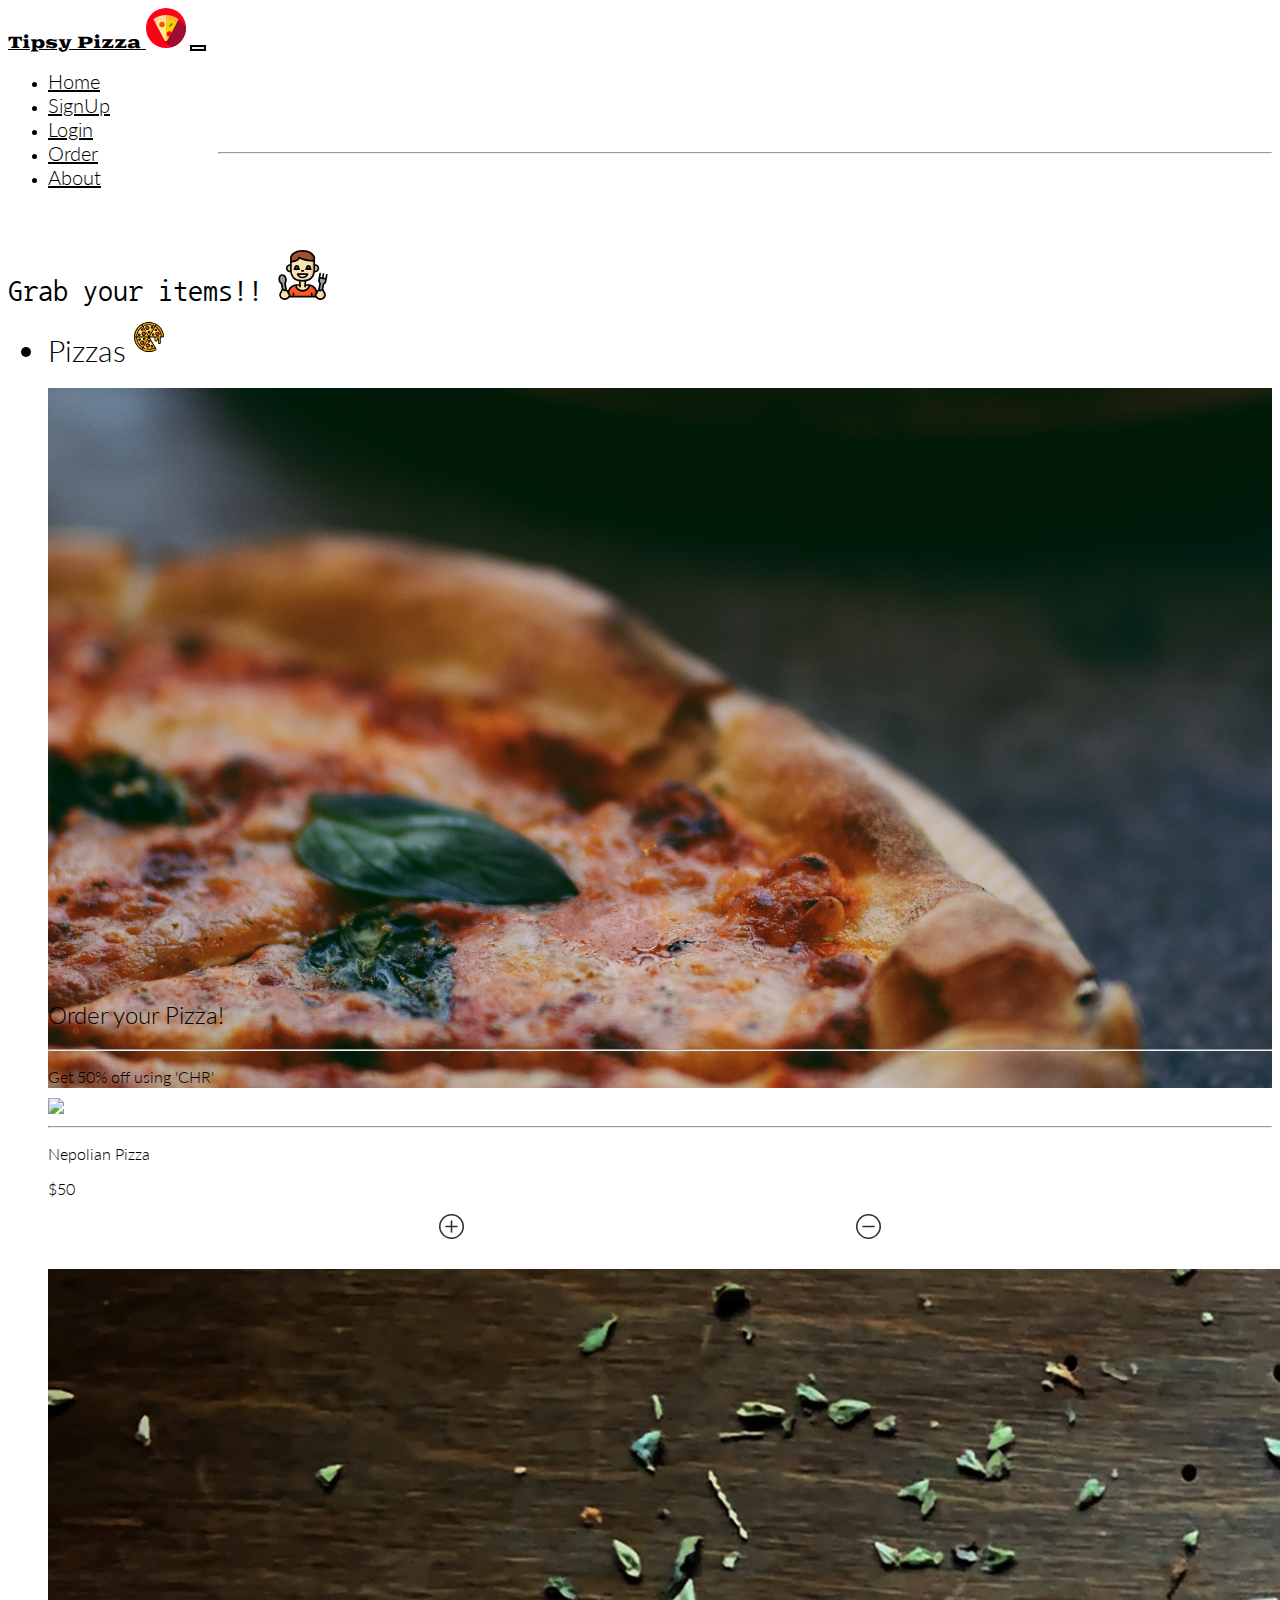
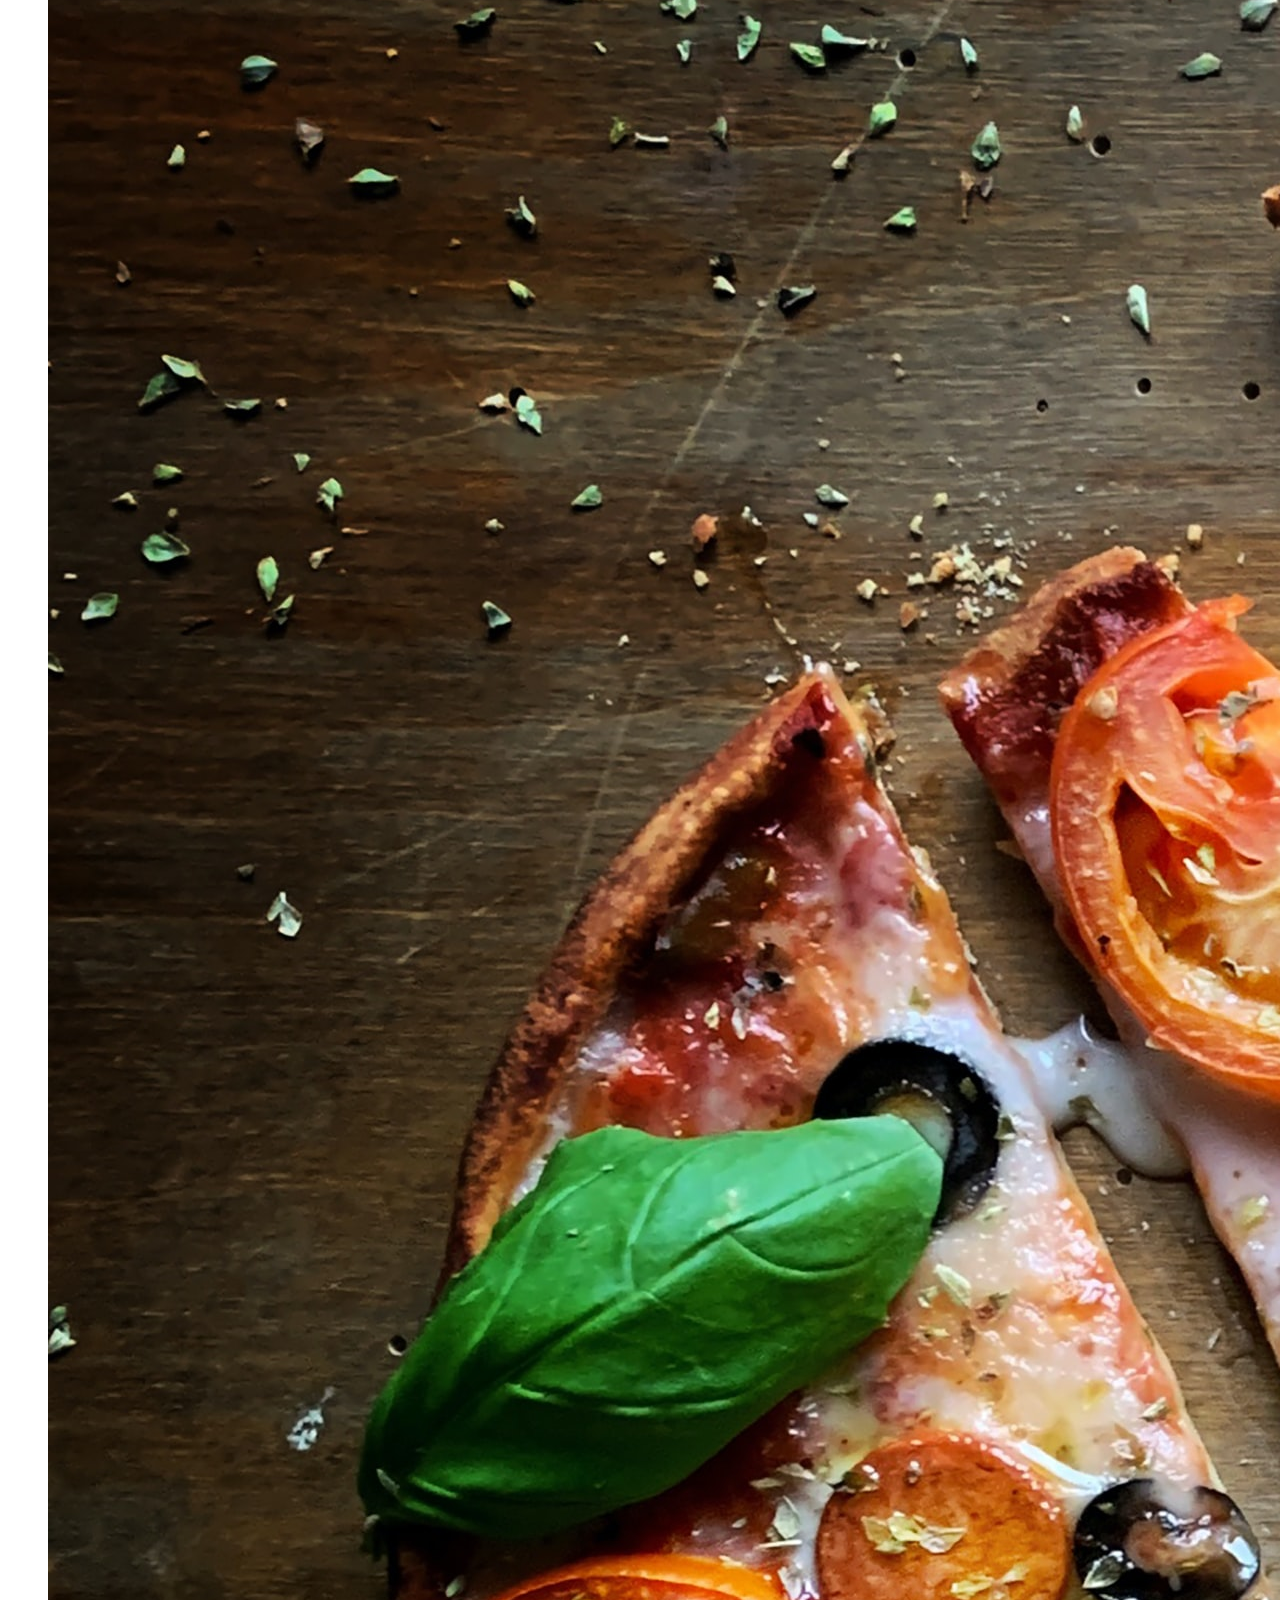
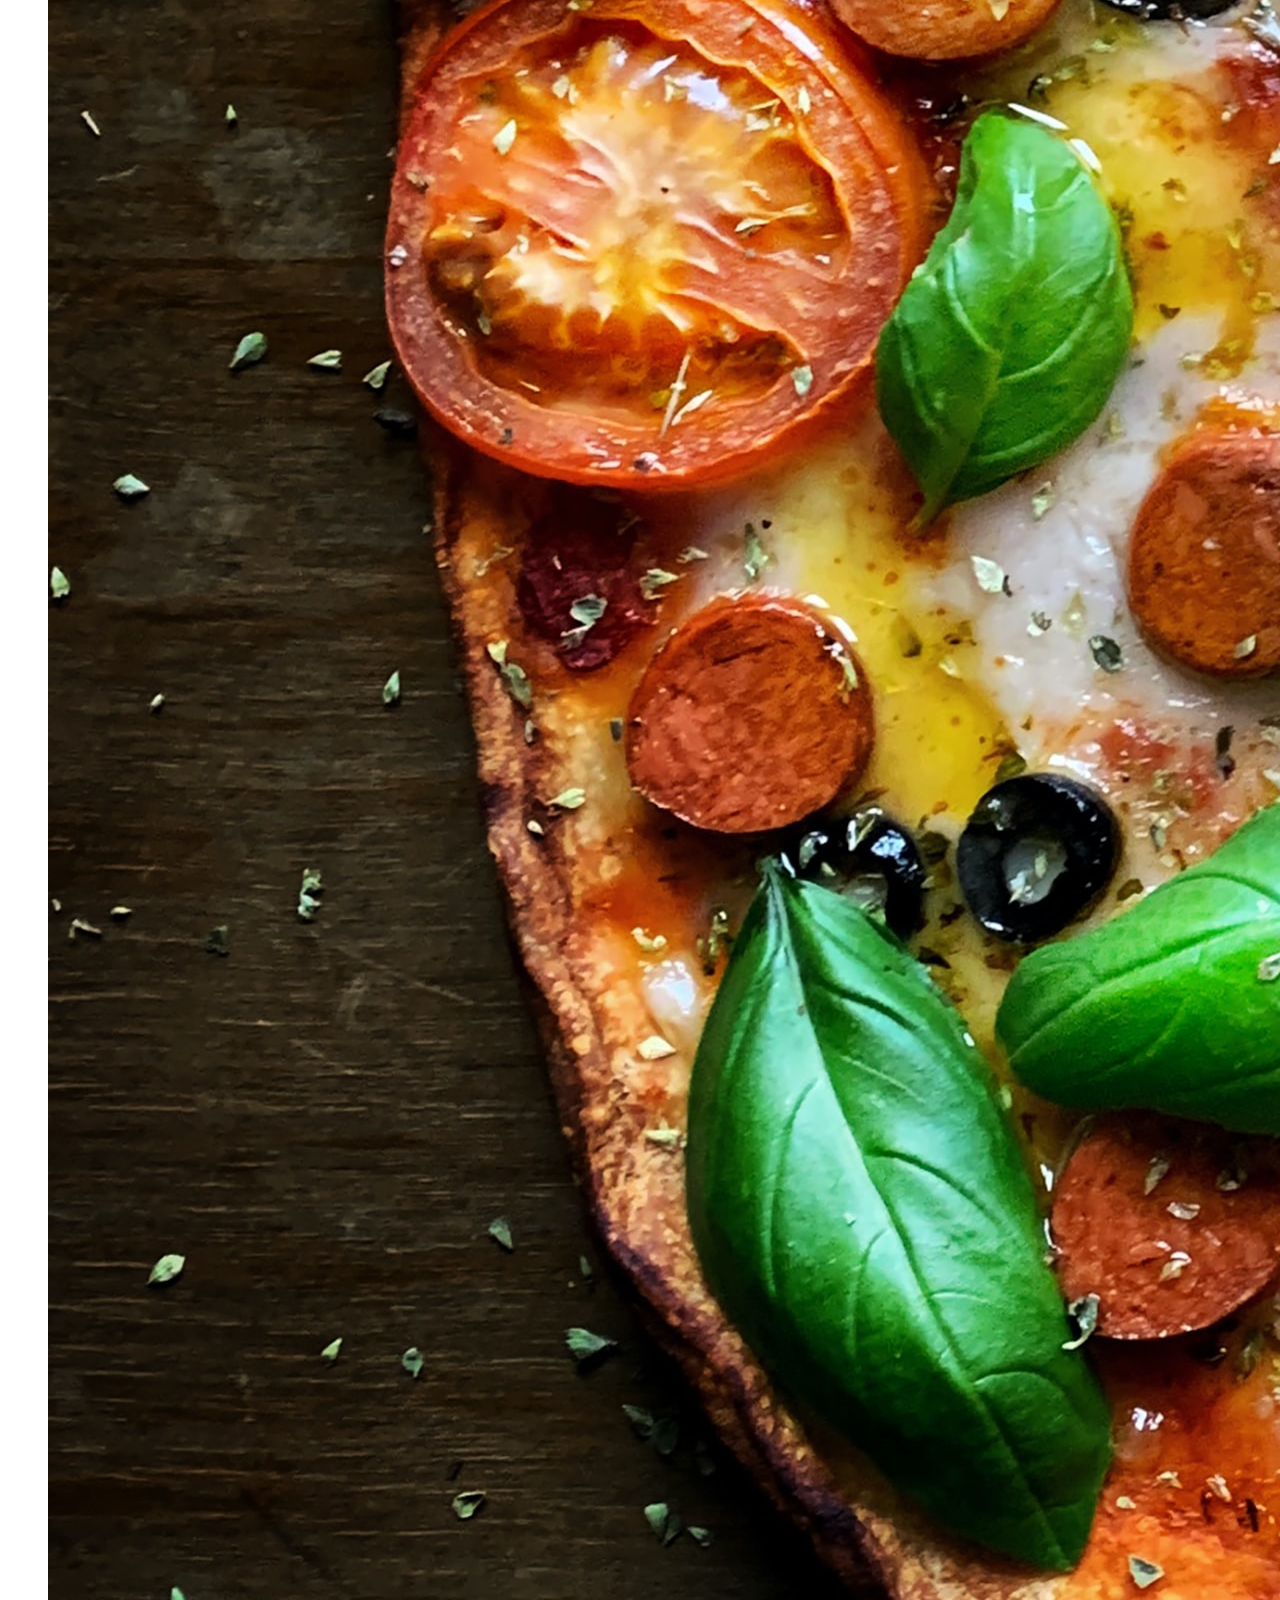
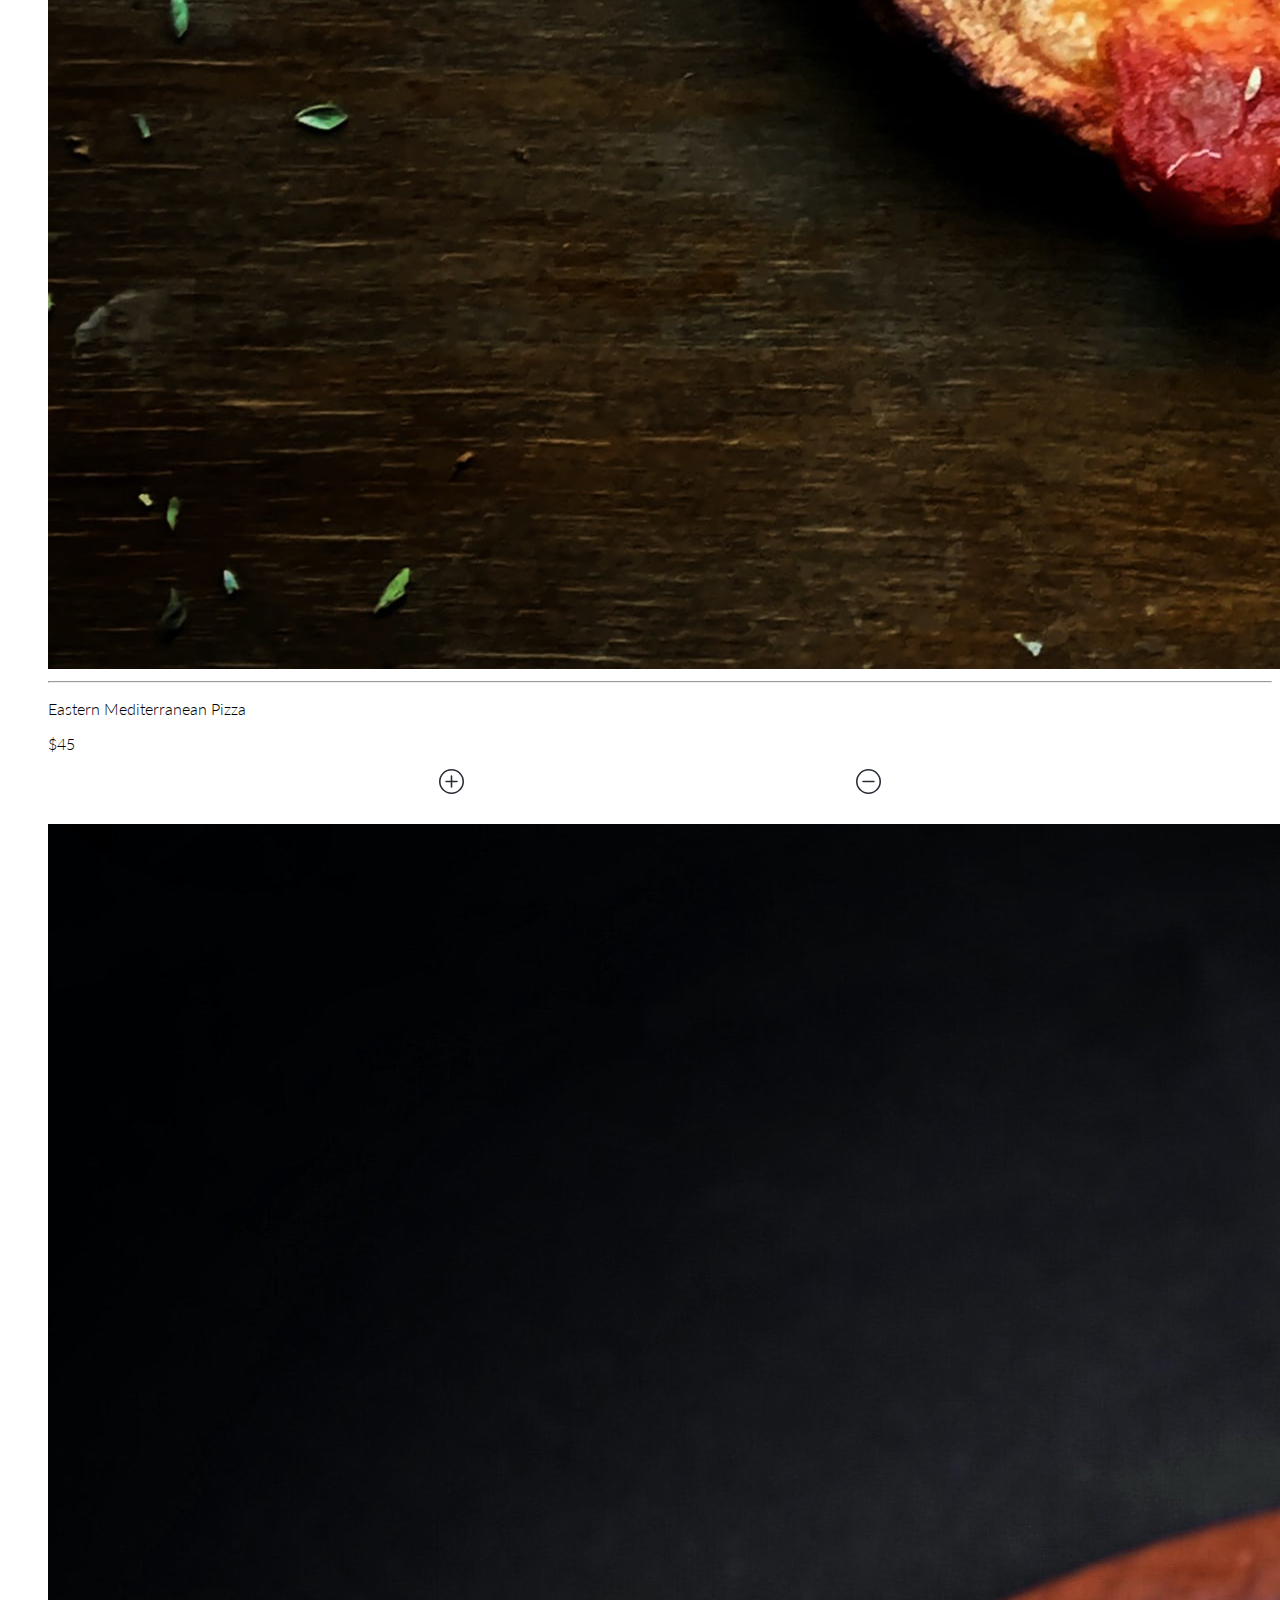
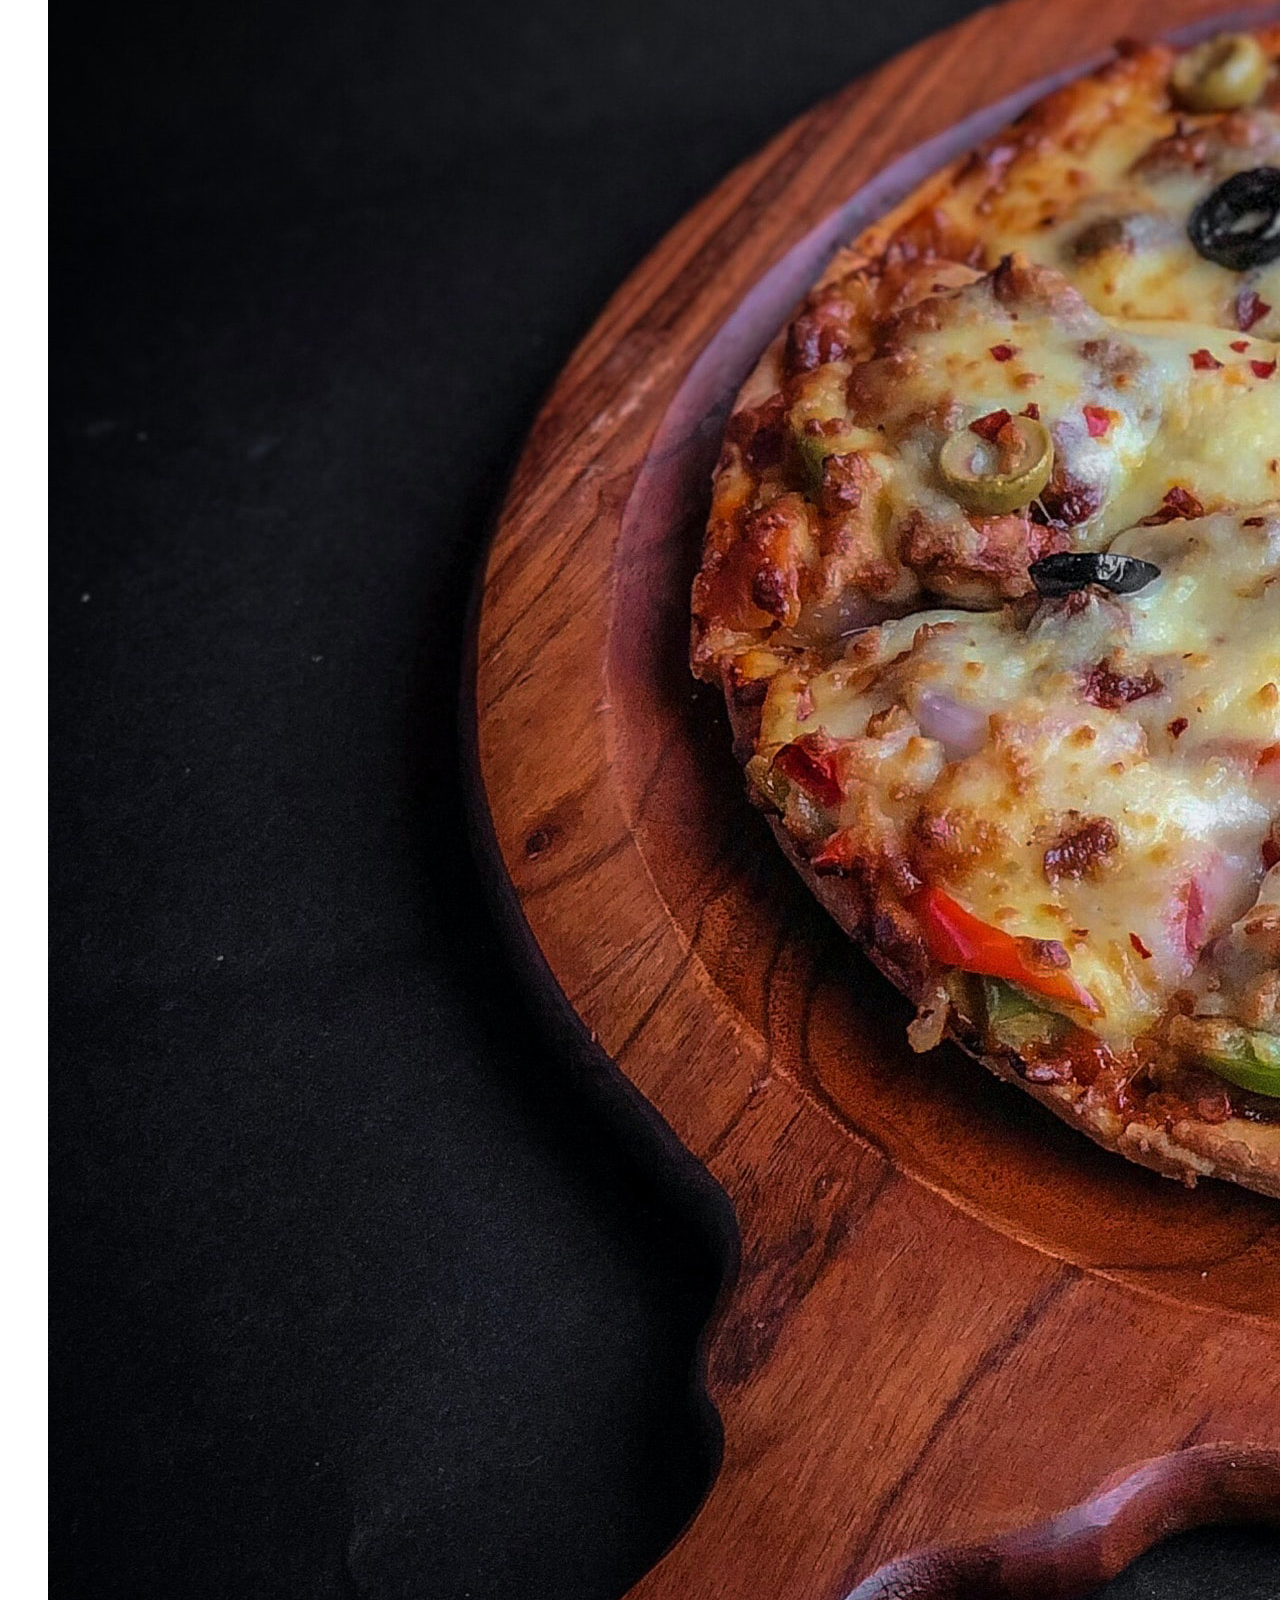
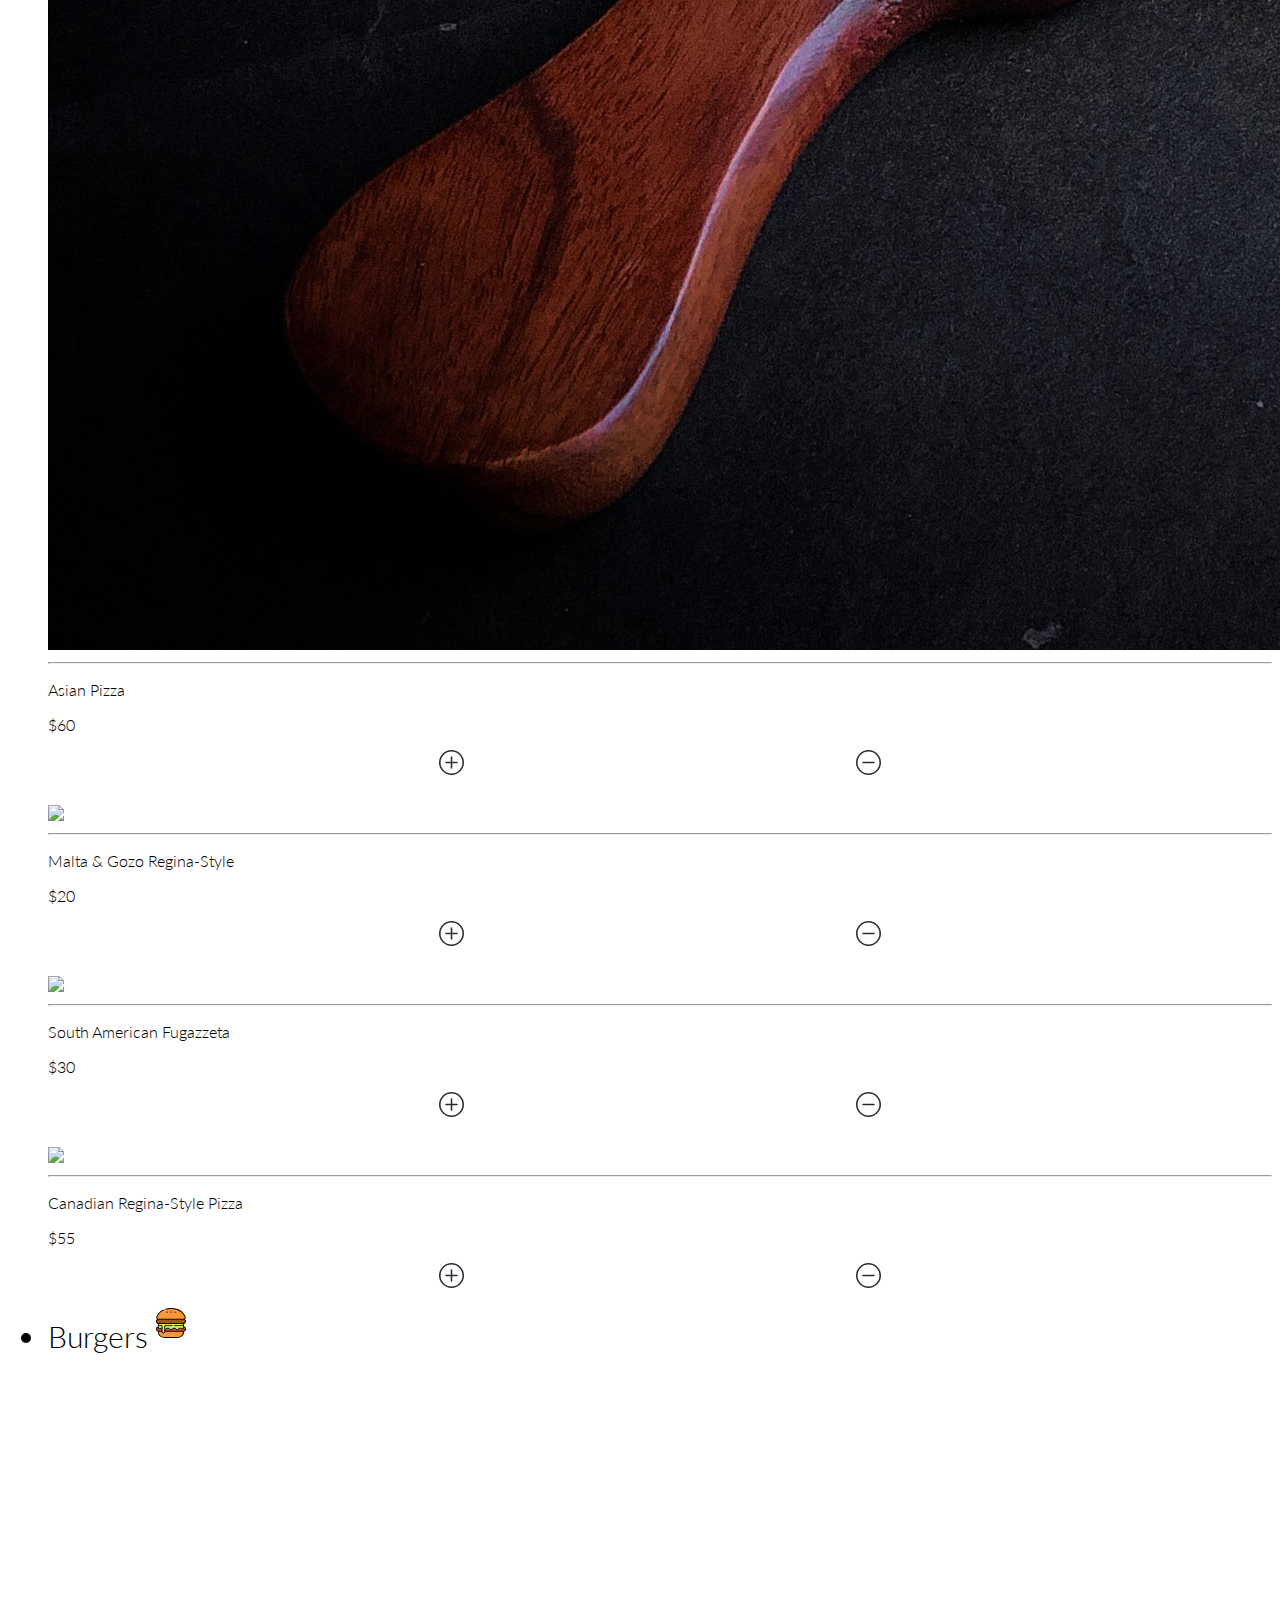
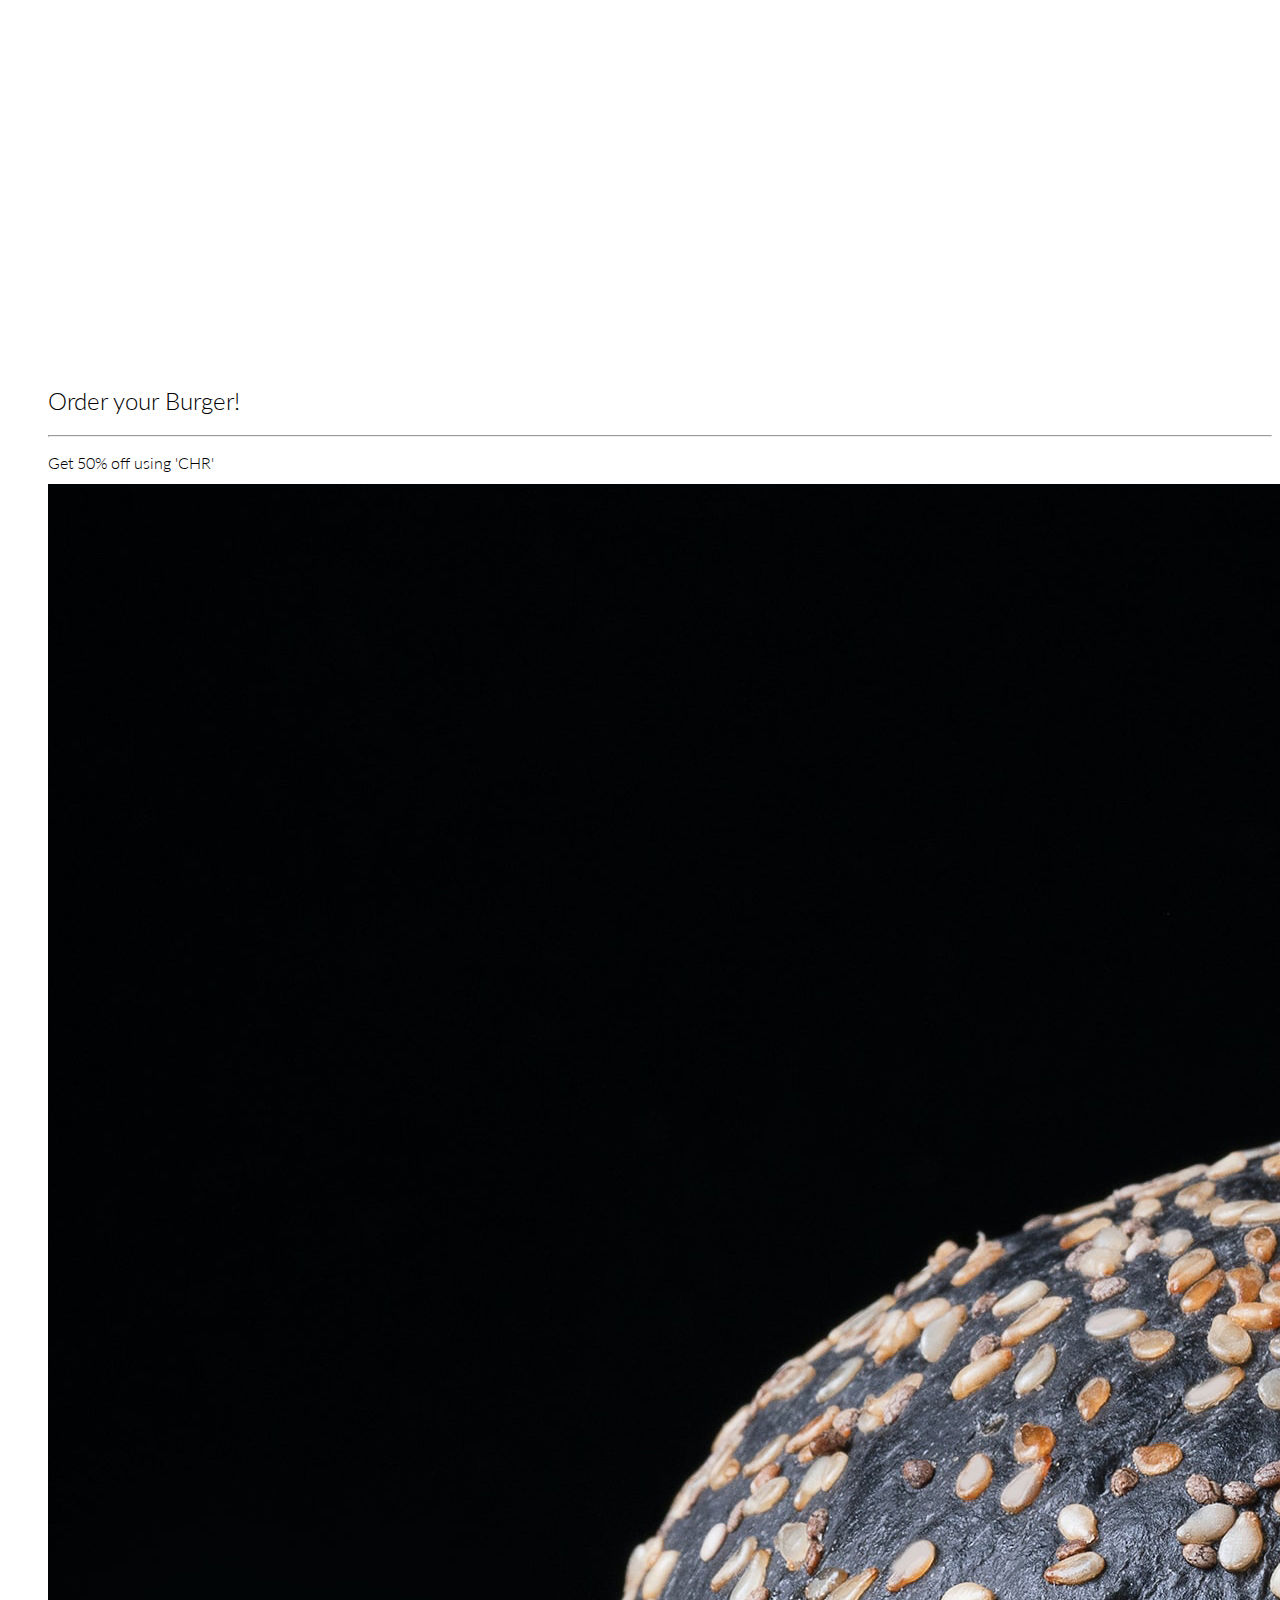
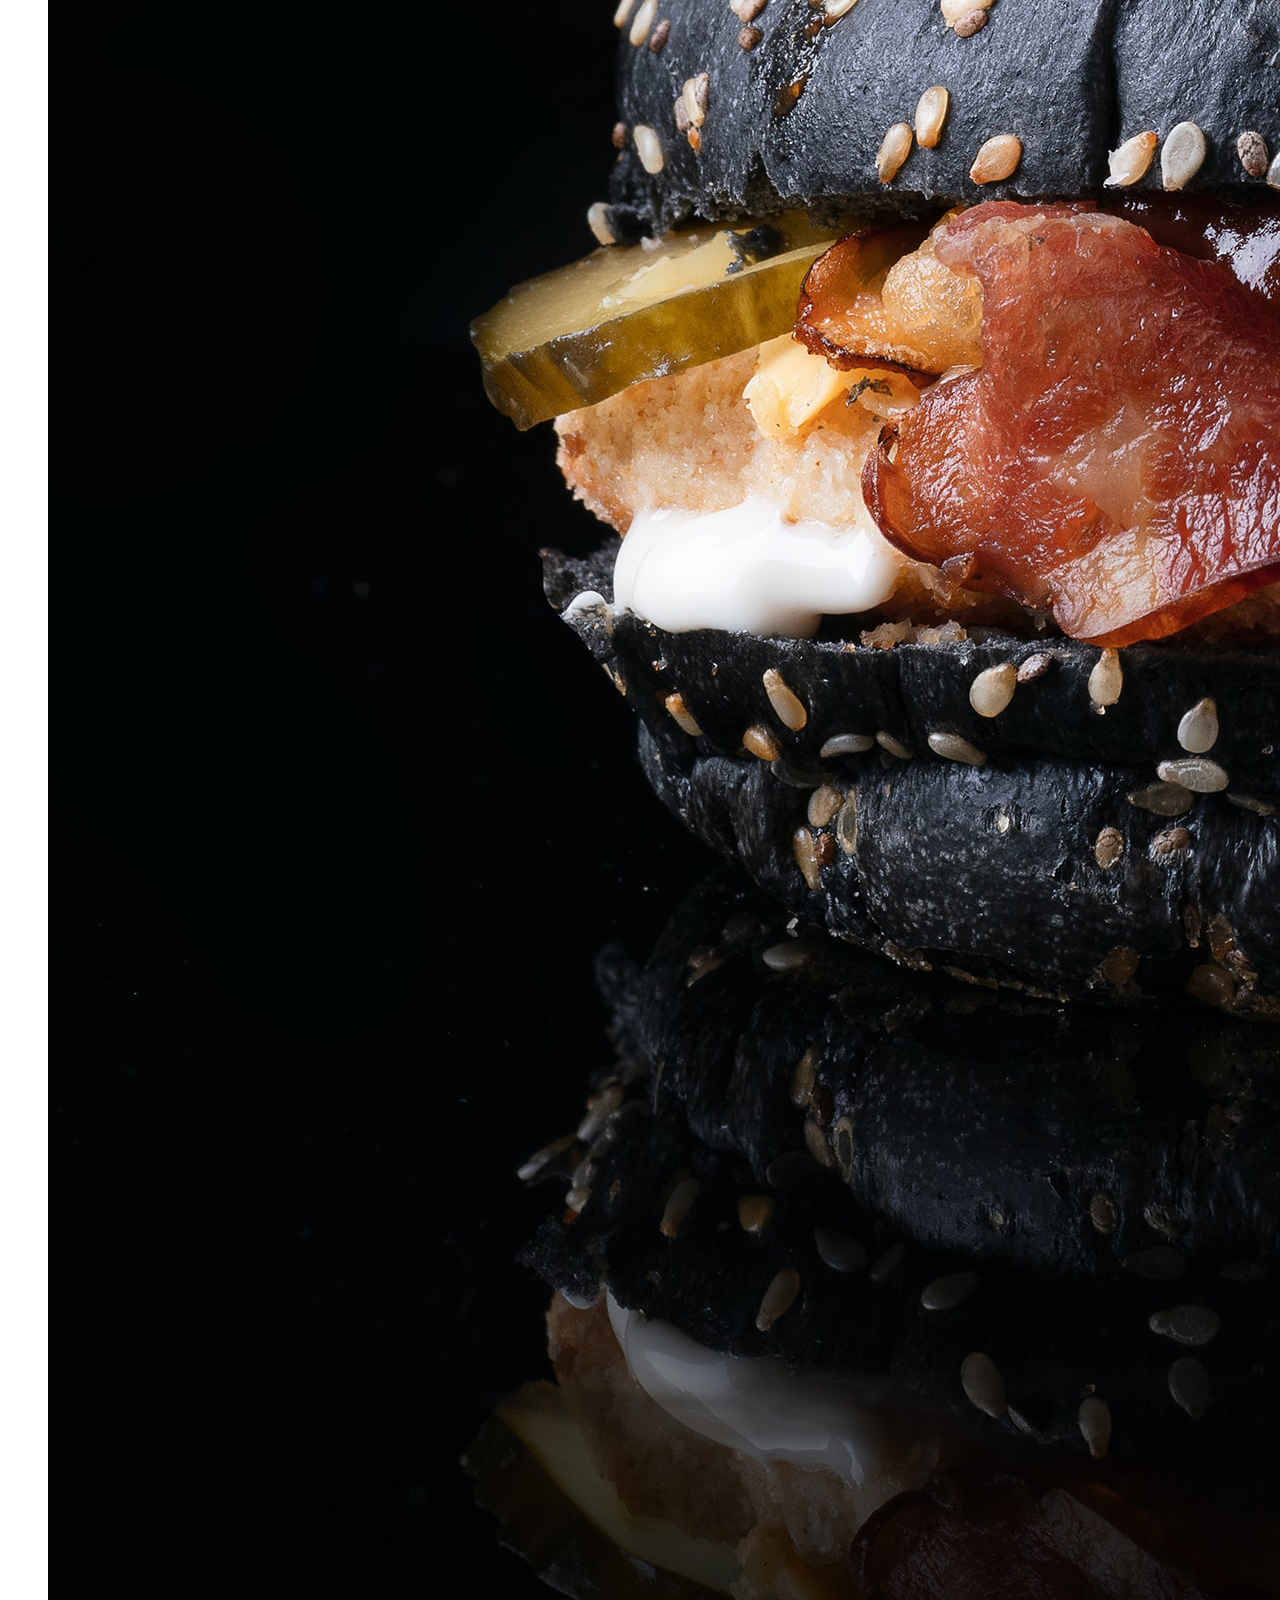
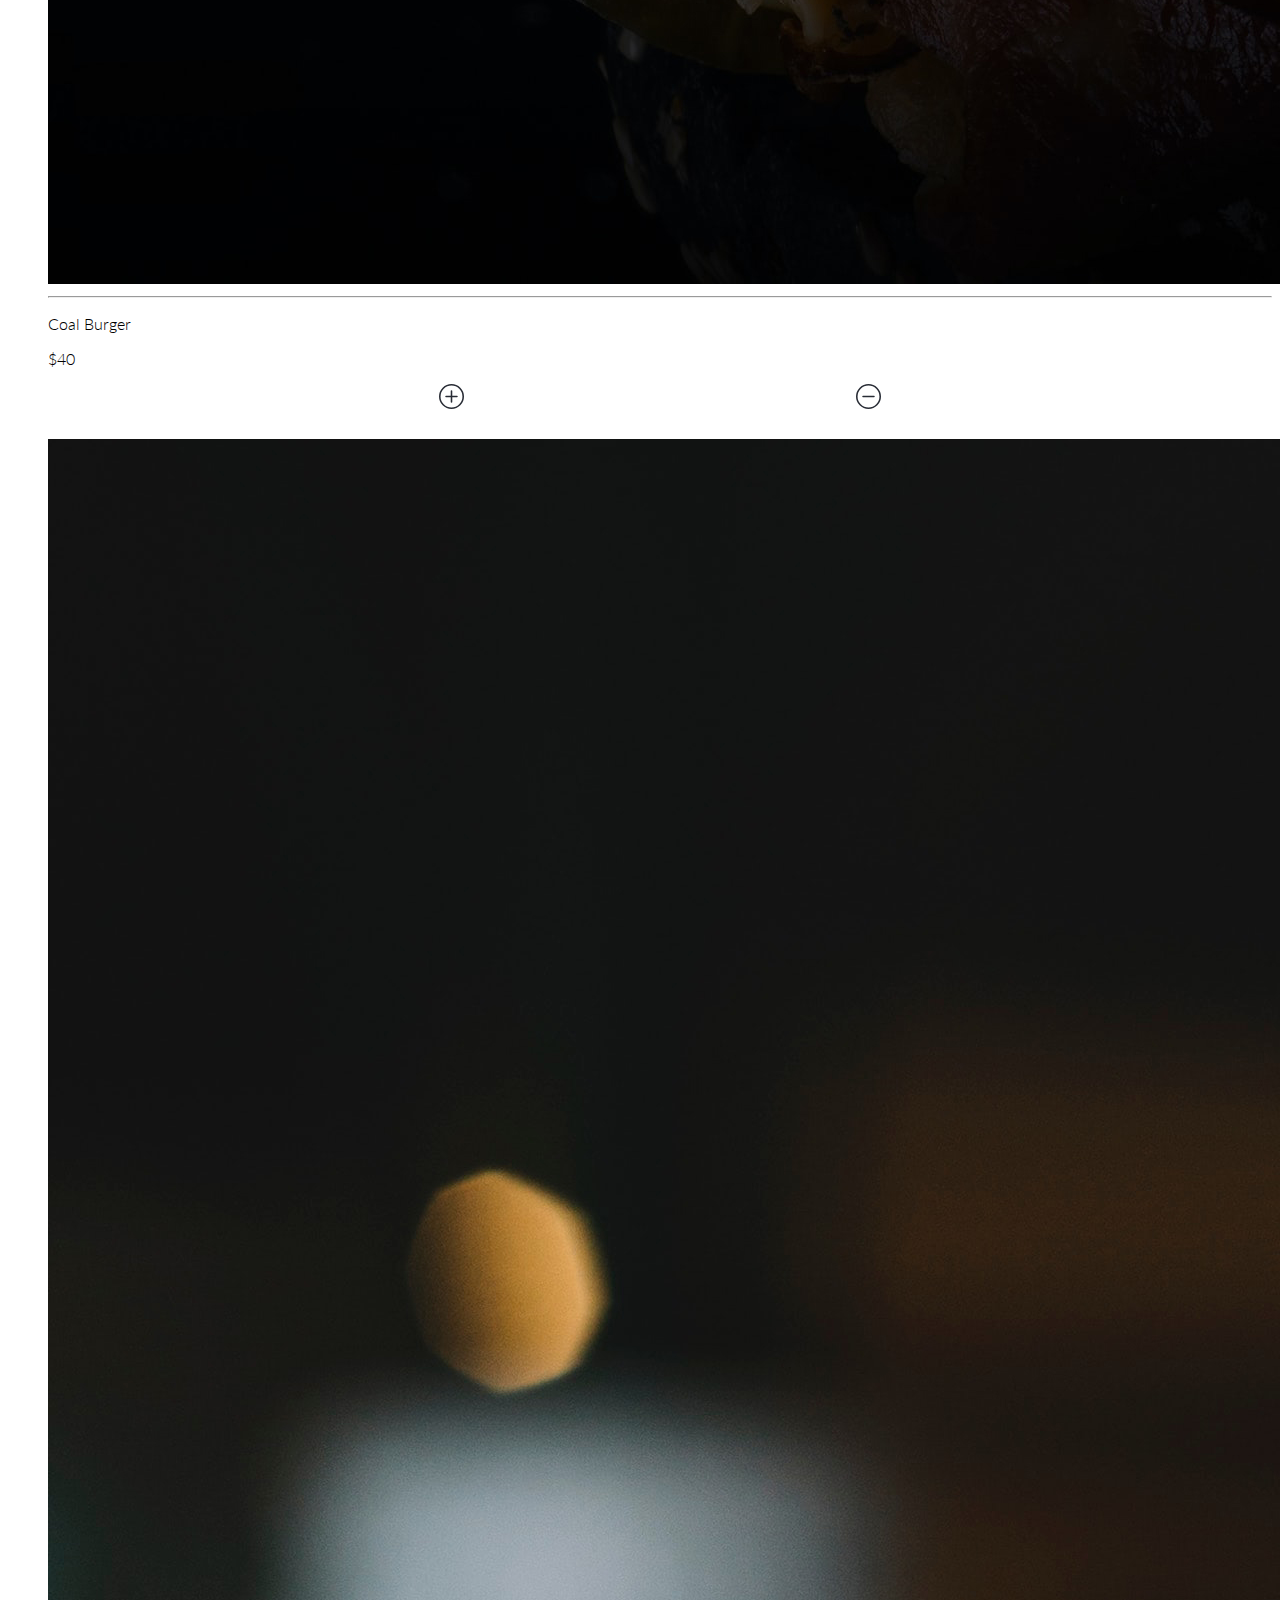
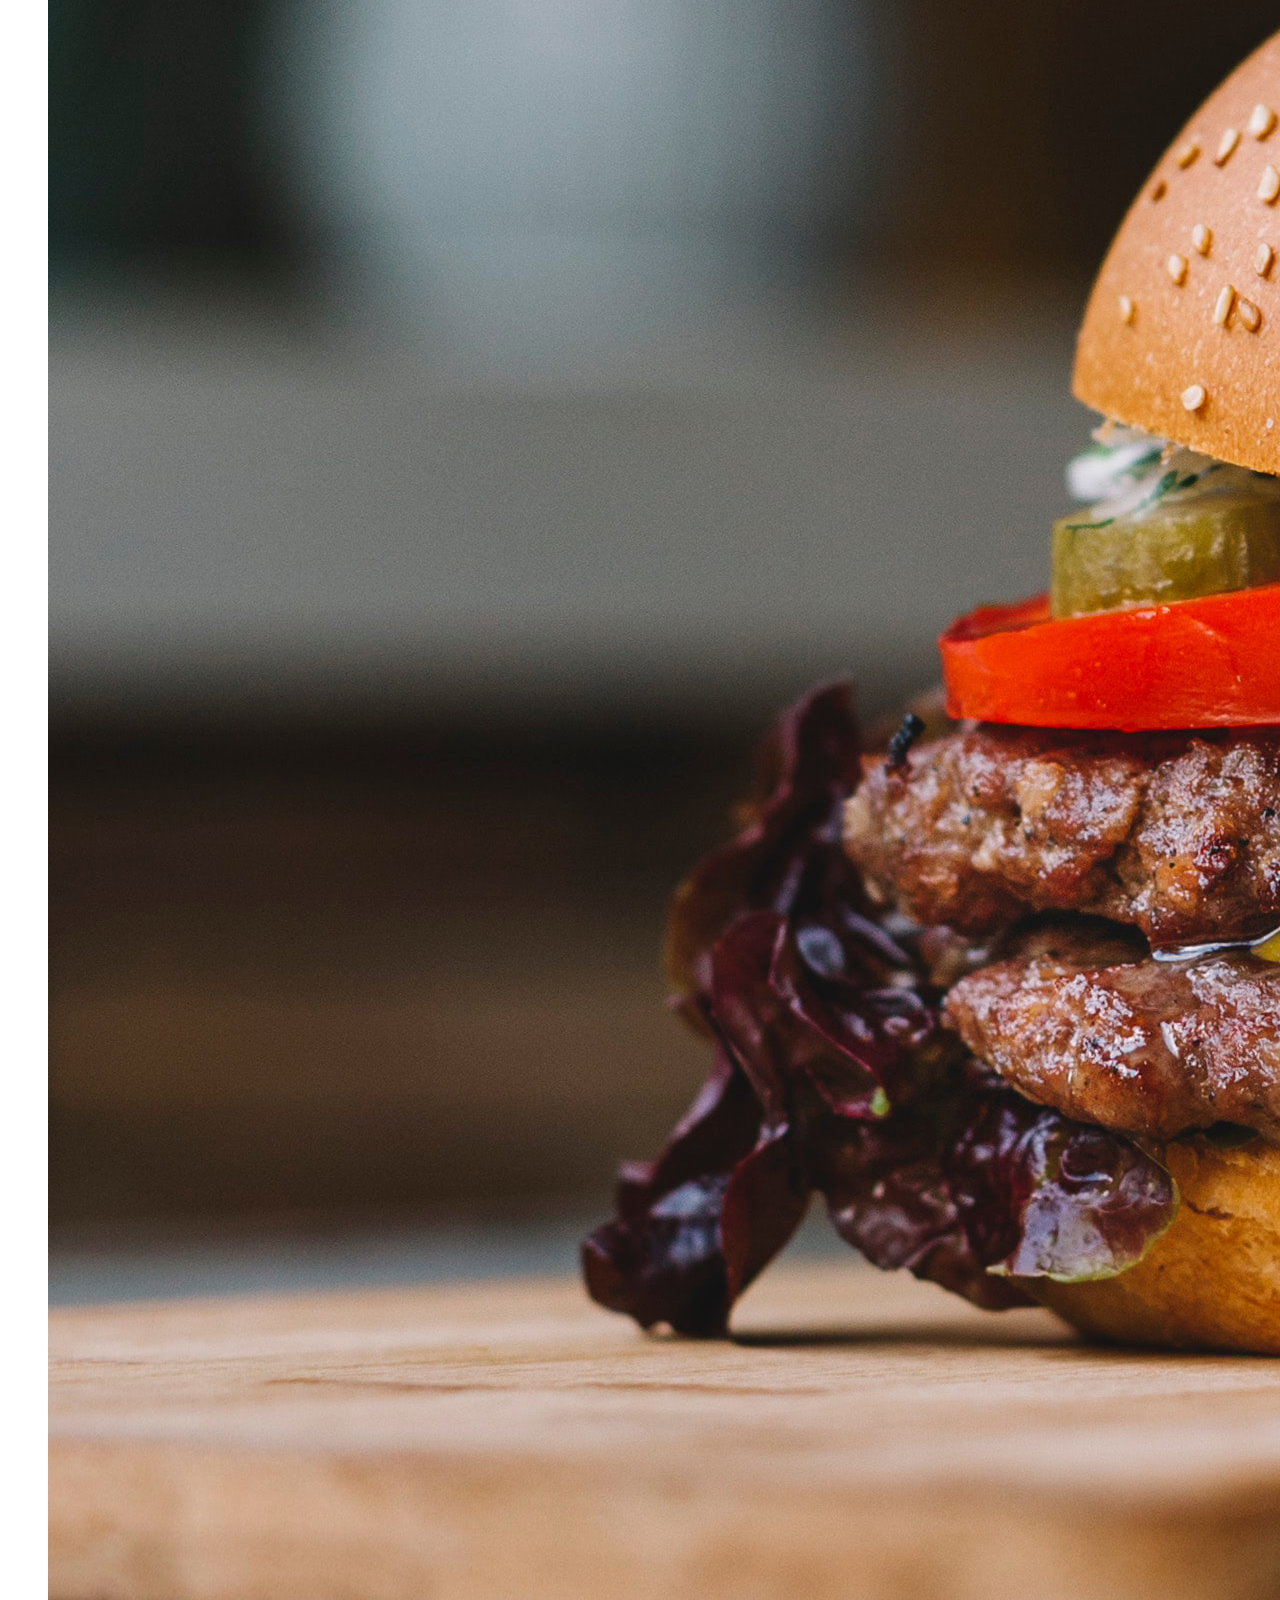
==== order.html @ 897400e3 "Add files via upload" ====
<!DOCTYPE html>

<html>
     <head>
          <meta charset="utf-8">
          <meta http-equiv="X-UA-Compatible" content="IE=edge">
          <title></title>
          <meta name="description" content="">
          <meta name="viewport" content="width=device-width, initial-scale=1">
          <link rel="stylesheet" href="https://cdn.jsdelivr.net/npm/bootstrap@4.6.0/dist/css/bootstrap.min.css" integrity="sha384-B0vP5xmATw1+K9KRQjQERJvTumQW0nPEzvF6L/Z6nronJ3oUOFUFpCjEUQouq2+l" crossorigin="anonymous">
          <link rel="preconnect" href="https://fonts.gstatic.com">
          <link rel="stylesheet" href="style.css">
          <link href="https://fonts.googleapis.com/css2?family=Goblin+One&display=swap" rel="stylesheet">
          <link rel="preconnect" href="https://fonts.gstatic.com">
          <link href="https://fonts.googleapis.com/css2?family=Lato:wght@300;400&display=swap" rel="stylesheet">
          <link rel="preconnect" href="https://fonts.gstatic.com">
          <link href="https://fonts.googleapis.com/css2?family=Satisfy&display=swap" rel="stylesheet">
          <link rel="preconnect" href="https://fonts.gstatic.com">
          <link href="https://fonts.googleapis.com/css2?family=Montserrat:wght@100;200;300&family=Satisfy&display=swap" rel="stylesheet">
          <link rel="preconnect" href="https://fonts.gstatic.com">
          <link href="https://fonts.googleapis.com/css2?family=Pacifico&display=swap" rel="stylesheet">
          <link rel="preconnect" href="https://fonts.gstatic.com">
          <link href="https://fonts.googleapis.com/css2?family=Alegreya+Sans:wght@300&family=Pacifico&display=swap" rel="stylesheet">
          <link rel="preconnect" href="https://fonts.gstatic.com">
<link href="https://fonts.googleapis.com/css2?family=Cookie&family=Lato:wght@100&family=Montserrat+Alternates:wght@100&display=swap" rel="stylesheet">
<link rel="preconnect" href="https://fonts.gstatic.com">
<link href="https://fonts.googleapis.com/css2?family=Work+Sans:wght@200&display=swap" rel="stylesheet">
<link rel="preconnect" href="https://fonts.gstatic.com">
<link href="https://fonts.googleapis.com/css2?family=Nanum+Gothic+Coding&display=swap" rel="stylesheet">
<script src="order.js" ></script>
<style>
     .custom-jumbo{
          background-image: url(order-bg-flip.jpg);
     }
     .order-pizzas{
          margin-top:10px;
     }
     .burger-header{
          background-image: url(burgerHeader.jpg);
          width:100%;
          height:700px;
          background-size: cover;
          background-position: center;
     }
     .burger-header-title{
          font-family: 'Lato';
          font-weight: 300;
     }
     .drinks-header{
          background-image: url(drinksHeader.jpg);
          width:100%;
          height:700px;
          background-size: cover;
          background-position: center;
     }
     .drinks-header-title{
          font-family: 'Lato';
          font-weight: 300;
     }
     .pizza-header{
          background-image: url(pizzaHeader.jpg);
          width:100%;
          height:700px;
          background-size: cover;
          background-position: center;
     }
     .pizza-header-title{
          font-family: 'Lato';
          font-weight: 300;
     }
     .button-text{
          font-size: 30px;
          font-family: 'Lato';
          font-weight: 300;
     }
     .select-items{
          font-family: 'Nanum Gothic Coding', monospace;
          font-size:30px;
          font-weight: 400;
     }
     .lead{
          font-family: 'Lato';
          font-weight: 300;
     }
     .header-caption{
          font-family: 'Lato';
          font-weight: 300;
     }
     .incdec{
          display: flex;
          justify-content: space-evenly;
     }
     .incdec  >svg{
          margin-bottom: 20px;
          cursor:pointer;
          fill:#282C35;
     }
     .cost_details{
          display: flex;
     }
     .cost_details > h1{
          font-family: 'Lato';
          font-size: 50px;
          font-weight: 300;
     }
     .order-btn{
          background: transparent;
          border: 1px solid  #282C35;
          width:90px;
          height:50px;
          font-family: 'Lato';
          font-weight: 300;
          border-radius: 30px;
          font-size:20px;
     }
          @media screen and (min-width:992px)
          {
               .custom-jumbo{
                    background-image:url(order-bg.jpg);
               }
               .order-btn:hover{
                    background-color: #282C35;
                    color:white;
               }
          }
     </style>
     </head>
     <body>
     <!--Navbar-->    
          <nav class="navbar navbar-custom navbar-expand-lg  navbar-dark shadow bottom">
               <div class="container">
                    <a href="index.html" class="navbar-brand" style="color:black;">Tipsy Pizza <img src="pizza-icon.svg" style="width:40px;height:auto;"></a>
                    <button class="navbar-toggler ml-auto custom-toggler" type="button" data-toggle="collapse" data-target="#navBarMenu">
                         <span class="navbar-toggler-icon"></span>
                     </button>
                    <div class="collapse navbar-collapse" id="navBarMenu">
                         <ul class="navbar-nav nav-fill items">
                              <li class="nav-item" ><a href="index.html" class="nav-link navItems" style="color:black;">Home</a></li>
                              <li class="nav-item"><a href="#signup-position" class="nav-link navItems" style="color:black;">SignUp</a></li>
                              <li class="nav-item"><a href="#login-position" class="nav-link navItems" style="color:black;">Login</a></li>
                              <li class="nav-item"><a href="#" class="nav-link navItems" style="color:black;">Order</a></li>
                              <li class="nav-item"><a href="#" class="nav-link navItems" style="color:black;">About</a></li>
                         </ul>
                    </div>
               </div>
          </nav>
     <!--Banner-->
     <div class="container">
          <div class="jumbotron jumbotron-fluid custom-jumbo">
                  <div class="container">
                    <h1 class="display-4 ban-head">Order your pizza, baby!!</h1>
                    <hr class="my-4 ban-line" style="background-color: white;">
                    <p class="lead ban-cap">Do good. Be nice. Order pizza. Repeat.</p>
               </div>
          </div>
     </div>
     <div class="container">
          <div class="row mx-auto">
               <div class="col text-center shadow bottom">
                              <div class="select-items">Grab your items!! <img src="eating.svg" class="img-fluid my-2" style="height:50px;width:50px;"></div>
                    </div>
               </div>
     </div>
     <div class="container">
          <ul class="list-group my-3">
               <li class="list-group-item btn button-text" data-target="#pizza-collapse" data-toggle="collapse">Pizzas <img src="pizza (3).svg" style="width:30px;height:30px;margin-bottom: 10px;"></li>
               <div class="collapse" id="pizza-collapse">
                    <div class="pizza-header d-md-none text-center text-white">
                         <h2 class="pizza-header-title text-white " style="padding-top:50%;">Order your Pizza!</h2>
                         <hr class="my-2 mx-5" style="background-color:white;">
                         <p class="header-caption">Get 50% off using 'CHR'</p>
                    </div>
               <div class="row mb-2 no-gutter mx-auto">
                    <div class=" col-6 col-sm-4 text-center  order-pizzas shadow">
                              <img src="1-1.jpg" class="img-fluid">
                              <hr class="my-0">
                              <p class="m-0 lead">Nepolian Pizza</p>
                              <p class="lead">$50</p>
                              <div class="incdec ">
                                   <!--<img src="add.svg" class="img-fluid" onclick="addItems(50);">
                                   <img src="minus.svg" class="img-fluid" onclick="removeItems(50);">-->
                                   <svg xmlns="http://www.w3.org/2000/svg" width="25" height="25" fill="currentColor" class="bi bi-plus-circle" viewBox="0 0 16 16" onclick="addItems(50)">
                                        <path d="M8 15A7 7 0 1 1 8 1a7 7 0 0 1 0 14zm0 1A8 8 0 1 0 8 0a8 8 0 0 0 0 16z"/>
                                        <path d="M8 4a.5.5 0 0 1 .5.5v3h3a.5.5 0 0 1 0 1h-3v3a.5.5 0 0 1-1 0v-3h-3a.5.5 0 0 1 0-1h3v-3A.5.5 0 0 1 8 4z"/>
                                      </svg>
                                      <svg xmlns="http://www.w3.org/2000/svg" width="25" height="25" fill="currentColor" class="bi bi-dash-circle" viewBox="0 0 16 16" onclick="removeItems(50)">
                                        <path d="M8 15A7 7 0 1 1 8 1a7 7 0 0 1 0 14zm0 1A8 8 0 1 0 8 0a8 8 0 0 0 0 16z"/>
                                        <path d="M4 8a.5.5 0 0 1 .5-.5h7a.5.5 0 0 1 0 1h-7A.5.5 0 0 1 4 8z"/>
                                      </svg>
                                   </div>
                         </div>
                         <div class="col-6 col-sm-4 text-center order-pizzas shadow">
                              <img src="1-2.jpg" class="img-fluid">
                              <hr class="my-0">
                              <p class="m-0 lead">Eastern Mediterranean Pizza</p>
                              <p class="lead">$45</p>
                              <div class="incdec ">
                                   <svg xmlns="http://www.w3.org/2000/svg" width="25" height="25" fill="currentColor" class="bi bi-plus-circle" viewBox="0 0 16 16" onclick="addItems(45)">
                                        <path d="M8 15A7 7 0 1 1 8 1a7 7 0 0 1 0 14zm0 1A8 8 0 1 0 8 0a8 8 0 0 0 0 16z"/>
                                        <path d="M8 4a.5.5 0 0 1 .5.5v3h3a.5.5 0 0 1 0 1h-3v3a.5.5 0 0 1-1 0v-3h-3a.5.5 0 0 1 0-1h3v-3A.5.5 0 0 1 8 4z"/>
                                      </svg>
                                      <svg xmlns="http://www.w3.org/2000/svg" width="25" height="25" fill="currentColor" class="bi bi-dash-circle" viewBox="0 0 16 16" onclick="removeItems(45)">
                                        <path d="M8 15A7 7 0 1 1 8 1a7 7 0 0 1 0 14zm0 1A8 8 0 1 0 8 0a8 8 0 0 0 0 16z"/>
                                        <path d="M4 8a.5.5 0 0 1 .5-.5h7a.5.5 0 0 1 0 1h-7A.5.5 0 0 1 4 8z"/>
                                      </svg>
                                   </div>
                         </div>
                         <div class="col-12 col-sm-4 text-center order-pizzas shadow">
                              <img src="1-3.jpg" class="img-fluid">
                              <hr class="my-0">
                              <p class="m-0 lead">Asian Pizza</p>
                              <p class="lead">$60</p>
                              <div class="incdec ">
                                   <svg xmlns="http://www.w3.org/2000/svg" width="25" height="25" fill="currentColor" class="bi bi-plus-circle" viewBox="0 0 16 16" onclick="addItems(60)">
                                        <path d="M8 15A7 7 0 1 1 8 1a7 7 0 0 1 0 14zm0 1A8 8 0 1 0 8 0a8 8 0 0 0 0 16z"/>
                                        <path d="M8 4a.5.5 0 0 1 .5.5v3h3a.5.5 0 0 1 0 1h-3v3a.5.5 0 0 1-1 0v-3h-3a.5.5 0 0 1 0-1h3v-3A.5.5 0 0 1 8 4z"/>
                                      </svg>
                                      <svg xmlns="http://www.w3.org/2000/svg" width="25" height="25" fill="currentColor" class="bi bi-dash-circle" viewBox="0 0 16 16" onclick="removeItems(60)">
                                        <path d="M8 15A7 7 0 1 1 8 1a7 7 0 0 1 0 14zm0 1A8 8 0 1 0 8 0a8 8 0 0 0 0 16z"/>
                                        <path d="M4 8a.5.5 0 0 1 .5-.5h7a.5.5 0 0 1 0 1h-7A.5.5 0 0 1 4 8z"/>
                                      </svg>
                                   </div>
                         </div>
                    </div>
                    <div class="row mb-2 mx-auto">
                         <div class=" col-6 col-sm-4 text-center shadow order-pizzas">
                                   <img src="2-1.jpg" class="img-fluid">
                                   <hr class="my-0">
                              <p class="m-0 lead">Malta & Gozo Regina-Style</p>
                              <p class="lead">$20</p>
                              <div class="incdec ">
                                   <svg xmlns="http://www.w3.org/2000/svg" width="25" height="25" fill="currentColor" class="bi bi-plus-circle" viewBox="0 0 16 16" onclick="addItems(20)">
                                        <path d="M8 15A7 7 0 1 1 8 1a7 7 0 0 1 0 14zm0 1A8 8 0 1 0 8 0a8 8 0 0 0 0 16z"/>
                                        <path d="M8 4a.5.5 0 0 1 .5.5v3h3a.5.5 0 0 1 0 1h-3v3a.5.5 0 0 1-1 0v-3h-3a.5.5 0 0 1 0-1h3v-3A.5.5 0 0 1 8 4z"/>
                                      </svg>
                                      <svg xmlns="http://www.w3.org/2000/svg" width="25" height="25" fill="currentColor" class="bi bi-dash-circle" viewBox="0 0 16 16" onclick="removeItems(20)">
                                        <path d="M8 15A7 7 0 1 1 8 1a7 7 0 0 1 0 14zm0 1A8 8 0 1 0 8 0a8 8 0 0 0 0 16z"/>
                                        <path d="M4 8a.5.5 0 0 1 .5-.5h7a.5.5 0 0 1 0 1h-7A.5.5 0 0 1 4 8z"/>
                                      </svg>
                                   </div>
                              </div>
                              <div class="col-6 col-sm-4 text-center shadow order-pizzas">
                                   <img src="2-2.jpg" class="img-fluid">
                                   <hr class="my-0">
                              <p class="m-0 lead">South American Fugazzeta</p>
                              <p class="lead">$30</p>
                              <div class="incdec ">
                                   <svg xmlns="http://www.w3.org/2000/svg" width="25" height="25" fill="currentColor" class="bi bi-plus-circle" viewBox="0 0 16 16" onclick="addItems(30)">
                                        <path d="M8 15A7 7 0 1 1 8 1a7 7 0 0 1 0 14zm0 1A8 8 0 1 0 8 0a8 8 0 0 0 0 16z"/>
                                        <path d="M8 4a.5.5 0 0 1 .5.5v3h3a.5.5 0 0 1 0 1h-3v3a.5.5 0 0 1-1 0v-3h-3a.5.5 0 0 1 0-1h3v-3A.5.5 0 0 1 8 4z"/>
                                      </svg>
                                      <svg xmlns="http://www.w3.org/2000/svg" width="25" height="25" fill="currentColor" class="bi bi-dash-circle" viewBox="0 0 16 16" onclick="removeItems(30)">
                                        <path d="M8 15A7 7 0 1 1 8 1a7 7 0 0 1 0 14zm0 1A8 8 0 1 0 8 0a8 8 0 0 0 0 16z"/>
                                        <path d="M4 8a.5.5 0 0 1 .5-.5h7a.5.5 0 0 1 0 1h-7A.5.5 0 0 1 4 8z"/>
                                      </svg>
                                   </div>
                              </div>
                              <div class="col-12 col-sm-4 text-center shadow order-pizzas">
                                   <img src="2-3.jpg" class="img-fluid">
                                   <hr class="my-0">
                              <p class="m-0 lead">Canadian Regina-Style Pizza</p>
                              <p class="lead">$55</p>
                              <div class="incdec ">
                                   <svg xmlns="http://www.w3.org/2000/svg" width="25" height="25" fill="currentColor" class="bi bi-plus-circle" viewBox="0 0 16 16" onclick="addItems(55)">
                                        <path d="M8 15A7 7 0 1 1 8 1a7 7 0 0 1 0 14zm0 1A8 8 0 1 0 8 0a8 8 0 0 0 0 16z"/>
                                        <path d="M8 4a.5.5 0 0 1 .5.5v3h3a.5.5 0 0 1 0 1h-3v3a.5.5 0 0 1-1 0v-3h-3a.5.5 0 0 1 0-1h3v-3A.5.5 0 0 1 8 4z"/>
                                      </svg>
                                      <svg xmlns="http://www.w3.org/2000/svg" width="25" height="25" fill="currentColor" class="bi bi-dash-circle" viewBox="0 0 16 16" onclick="removeItems(55)">
                                        <path d="M8 15A7 7 0 1 1 8 1a7 7 0 0 1 0 14zm0 1A8 8 0 1 0 8 0a8 8 0 0 0 0 16z"/>
                                        <path d="M4 8a.5.5 0 0 1 .5-.5h7a.5.5 0 0 1 0 1h-7A.5.5 0 0 1 4 8z"/>
                                      </svg>
                                   </div>
                              </div>
                         </div>
                         </div>
               <li class="list-group-item btn button-text" data-target="#burger-collapse" data-toggle="collapse">Burgers  <img src="hamburger.svg" style="width:30px;height:30px;margin-bottom: 10px;"></li>
               <div class="collapse" id="burger-collapse">
                    <div class="burger-header d-md-none text-center text-white">
                         <h2 class="burger-header-title text-white " style="padding-top:50%;">Order your Burger!</h2>
                         <hr class="my-2 mx-5" style="background-color:white;">
                         <p class="header-caption">Get 50% off using 'CHR'</p>
                    </div>
                    <div class="row mb-2 no-gutter mx-auto">
                         <div class=" col-6 col-sm-4 text-center  order-pizzas shadow">
                                   <img src="bug-1-1.jpg" class="img-fluid">
                                   <hr class="my-0">
                                   <p class="m-0 lead">Coal Burger</p>
                                   <p class="lead">$40</p>
                                   <div class="incdec ">
                                        <svg xmlns="http://www.w3.org/2000/svg" width="25" height="25" fill="currentColor" class="bi bi-plus-circle" viewBox="0 0 16 16" onclick="addItems(40)">
                                             <path d="M8 15A7 7 0 1 1 8 1a7 7 0 0 1 0 14zm0 1A8 8 0 1 0 8 0a8 8 0 0 0 0 16z"/>
                                             <path d="M8 4a.5.5 0 0 1 .5.5v3h3a.5.5 0 0 1 0 1h-3v3a.5.5 0 0 1-1 0v-3h-3a.5.5 0 0 1 0-1h3v-3A.5.5 0 0 1 8 4z"/>
                                           </svg>
                                           <svg xmlns="http://www.w3.org/2000/svg" width="25" height="25" fill="currentColor" class="bi bi-dash-circle" viewBox="0 0 16 16" onclick="removeItems(40)">
                                             <path d="M8 15A7 7 0 1 1 8 1a7 7 0 0 1 0 14zm0 1A8 8 0 1 0 8 0a8 8 0 0 0 0 16z"/>
                                             <path d="M4 8a.5.5 0 0 1 .5-.5h7a.5.5 0 0 1 0 1h-7A.5.5 0 0 1 4 8z"/>
                                           </svg>
                                        </div>
                              </div>
                              <div class="col-6 col-sm-4 text-center order-pizzas shadow">
                                   <img src="bug-1-2.jpg" class="img-fluid">
                                   <hr class="my-0">
                                   <p class="m-0 lead">Beaf Burger</p>
                                   <p class="lead">$45</p>
                                   <div class="incdec ">
                                        <svg xmlns="http://www.w3.org/2000/svg" width="25" height="25" fill="currentColor" class="bi bi-plus-circle" viewBox="0 0 16 16" onclick="addItems(45)">
                                             <path d="M8 15A7 7 0 1 1 8 1a7 7 0 0 1 0 14zm0 1A8 8 0 1 0 8 0a8 8 0 0 0 0 16z"/>
                                             <path d="M8 4a.5.5 0 0 1 .5.5v3h3a.5.5 0 0 1 0 1h-3v3a.5.5 0 0 1-1 0v-3h-3a.5.5 0 0 1 0-1h3v-3A.5.5 0 0 1 8 4z"/>
                                           </svg>
                                           <svg xmlns="http://www.w3.org/2000/svg" width="25" height="25" fill="currentColor" class="bi bi-dash-circle" viewBox="0 0 16 16" onclick="removeItems(45)">
                                             <path d="M8 15A7 7 0 1 1 8 1a7 7 0 0 1 0 14zm0 1A8 8 0 1 0 8 0a8 8 0 0 0 0 16z"/>
                                             <path d="M4 8a.5.5 0 0 1 .5-.5h7a.5.5 0 0 1 0 1h-7A.5.5 0 0 1 4 8z"/>
                                           </svg>
                                        </div>
                              </div>
                              <div class="col-12 col-sm-4 text-center order-pizzas shadow">
                                   <img src="bug-1-3.jpg" class="img-fluid">
                                   <hr class="my-0">
                                   <p class="m-0 lead">Cheese Burger</p>
                                   <p class="lead">$20</p>
                                   <div class="incdec ">
                                        <svg xmlns="http://www.w3.org/2000/svg" width="25" height="25" fill="currentColor" class="bi bi-plus-circle" viewBox="0 0 16 16" onclick="addItems(20)">
                                             <path d="M8 15A7 7 0 1 1 8 1a7 7 0 0 1 0 14zm0 1A8 8 0 1 0 8 0a8 8 0 0 0 0 16z"/>
                                             <path d="M8 4a.5.5 0 0 1 .5.5v3h3a.5.5 0 0 1 0 1h-3v3a.5.5 0 0 1-1 0v-3h-3a.5.5 0 0 1 0-1h3v-3A.5.5 0 0 1 8 4z"/>
                                           </svg>
                                           <svg xmlns="http://www.w3.org/2000/svg" width="25" height="25" fill="currentColor" class="bi bi-dash-circle" viewBox="0 0 16 16" onclick="removeItems(20)">
                                             <path d="M8 15A7 7 0 1 1 8 1a7 7 0 0 1 0 14zm0 1A8 8 0 1 0 8 0a8 8 0 0 0 0 16z"/>
                                             <path d="M4 8a.5.5 0 0 1 .5-.5h7a.5.5 0 0 1 0 1h-7A.5.5 0 0 1 4 8z"/>
                                           </svg>
                                        </div>
                              </div>
                         </div>
                         <div class="row mb-2 mx-auto">
                              <div class=" col-6 col-sm-4 text-center shadow order-pizzas">
                                        <img src="bug-2-1.jpg" class="img-fluid">
                                        <hr class="my-0">
                                   <p class="m-0 lead">Hamburger</p>
                                   <p class="lead">$40</p>
                                   <div class="incdec ">
                                        <svg xmlns="http://www.w3.org/2000/svg" width="25" height="25" fill="currentColor" class="bi bi-plus-circle" viewBox="0 0 16 16" onclick="addItems(40)">
                                             <path d="M8 15A7 7 0 1 1 8 1a7 7 0 0 1 0 14zm0 1A8 8 0 1 0 8 0a8 8 0 0 0 0 16z"/>
                                             <path d="M8 4a.5.5 0 0 1 .5.5v3h3a.5.5 0 0 1 0 1h-3v3a.5.5 0 0 1-1 0v-3h-3a.5.5 0 0 1 0-1h3v-3A.5.5 0 0 1 8 4z"/>
                                           </svg>
                                           <svg xmlns="http://www.w3.org/2000/svg" width="25" height="25" fill="currentColor" class="bi bi-dash-circle" viewBox="0 0 16 16" onclick="removeItems(40)">
                                             <path d="M8 15A7 7 0 1 1 8 1a7 7 0 0 1 0 14zm0 1A8 8 0 1 0 8 0a8 8 0 0 0 0 16z"/>
                                             <path d="M4 8a.5.5 0 0 1 .5-.5h7a.5.5 0 0 1 0 1h-7A.5.5 0 0 1 4 8z"/>
                                           </svg>
                                        </div>
                                   </div>
                                   <div class="col-6 col-sm-4 text-center shadow order-pizzas">
                                        <img src="bug-2-2.jpg" class="img-fluid">
                                        <hr class="my-0">
                                   <p class="m-0 lead">Chicken Burger</p>
                                   <p class="lead">$30</p>
                                   <div class="incdec ">
                                        <svg xmlns="http://www.w3.org/2000/svg" width="25" height="25" fill="currentColor" class="bi bi-plus-circle" viewBox="0 0 16 16" onclick="addItems(30)">
                                             <path d="M8 15A7 7 0 1 1 8 1a7 7 0 0 1 0 14zm0 1A8 8 0 1 0 8 0a8 8 0 0 0 0 16z"/>
                                             <path d="M8 4a.5.5 0 0 1 .5.5v3h3a.5.5 0 0 1 0 1h-3v3a.5.5 0 0 1-1 0v-3h-3a.5.5 0 0 1 0-1h3v-3A.5.5 0 0 1 8 4z"/>
                                           </svg>
                                           <svg xmlns="http://www.w3.org/2000/svg" width="25" height="25" fill="currentColor" class="bi bi-dash-circle" viewBox="0 0 16 16" onclick="removeItems(30)">
                                             <path d="M8 15A7 7 0 1 1 8 1a7 7 0 0 1 0 14zm0 1A8 8 0 1 0 8 0a8 8 0 0 0 0 16z"/>
                                             <path d="M4 8a.5.5 0 0 1 .5-.5h7a.5.5 0 0 1 0 1h-7A.5.5 0 0 1 4 8z"/>
                                           </svg>
                                        </div>
                                   </div>
                                   <div class="col-12 col-sm-4 text-center shadow order-pizzas">
                                        <img src="bug-2-3.jpg" class="img-fluid">
                                        <hr class="my-0">
                                   <p class="m-0 lead">Asian Style Burger</p>
                                   <p class="lead">$55</p>
                                   <div class="incdec ">
                                        <svg xmlns="http://www.w3.org/2000/svg" width="25" height="25" fill="currentColor" class="bi bi-plus-circle" viewBox="0 0 16 16" onclick="addItems(55)">
                                             <path d="M8 15A7 7 0 1 1 8 1a7 7 0 0 1 0 14zm0 1A8 8 0 1 0 8 0a8 8 0 0 0 0 16z"/>
                                             <path d="M8 4a.5.5 0 0 1 .5.5v3h3a.5.5 0 0 1 0 1h-3v3a.5.5 0 0 1-1 0v-3h-3a.5.5 0 0 1 0-1h3v-3A.5.5 0 0 1 8 4z"/>
                                           </svg>
                                           <svg xmlns="http://www.w3.org/2000/svg" width="25" height="25" fill="currentColor" class="bi bi-dash-circle" viewBox="0 0 16 16" onclick="removeItems(55)">
                                             <path d="M8 15A7 7 0 1 1 8 1a7 7 0 0 1 0 14zm0 1A8 8 0 1 0 8 0a8 8 0 0 0 0 16z"/>
                                             <path d="M4 8a.5.5 0 0 1 .5-.5h7a.5.5 0 0 1 0 1h-7A.5.5 0 0 1 4 8z"/>
                                           </svg>
                                        </div>
                                   </div>
                              </div>
                              </div>
                              <li class="list-group-item btn button-text" data-target="#drinks-collapse" data-toggle="collapse">Drinks <img src="soft-drink.svg" style="width:30px;height:30px;margin-bottom: 10px;"></li>
                              <div class="collapse" id="drinks-collapse">
                                   <div class="drinks-header d-md-none text-center text-white">
                                        <h2 class="drinks-header-title text-white " style="padding-top:50%;">Order your Drinks!</h2>
                                        <hr class="my-2 mx-5" style="background-color:white;">
                                        <p class="header-caption">Get 50% off using 'CHR'</p>
                                   </div>
                                   <div class="row mb-2 no-gutter mx-auto">
                                        <div class=" col-6 col-sm-4 text-center  order-pizzas shadow">
                                                  <img src="drink-1-2.jpg" class="img-fluid">
                                                  <hr class="my-0">
                                                  <p class="m-0 lead">Coca Cola (Large)</p>
                                                  <p class="lead">$2</p>
                                                  <div class="incdec ">
                                                       <svg xmlns="http://www.w3.org/2000/svg" width="25" height="25" fill="currentColor" class="bi bi-plus-circle" viewBox="0 0 16 16" onclick="addItems(2)">
                                                            <path d="M8 15A7 7 0 1 1 8 1a7 7 0 0 1 0 14zm0 1A8 8 0 1 0 8 0a8 8 0 0 0 0 16z"/>
                                                            <path d="M8 4a.5.5 0 0 1 .5.5v3h3a.5.5 0 0 1 0 1h-3v3a.5.5 0 0 1-1 0v-3h-3a.5.5 0 0 1 0-1h3v-3A.5.5 0 0 1 8 4z"/>
                                                          </svg>
                                                          <svg xmlns="http://www.w3.org/2000/svg" width="25" height="25" fill="currentColor" class="bi bi-dash-circle" viewBox="0 0 16 16" onclick="removeItems(2)">
                                                            <path d="M8 15A7 7 0 1 1 8 1a7 7 0 0 1 0 14zm0 1A8 8 0 1 0 8 0a8 8 0 0 0 0 16z"/>
                                                            <path d="M4 8a.5.5 0 0 1 .5-.5h7a.5.5 0 0 1 0 1h-7A.5.5 0 0 1 4 8z"/>
                                                          </svg>
                                                       </div>
                                             </div>
                                             <div class="col-6 col-sm-4 text-center order-pizzas shadow">
                                                  <img src="drink-2-3.jpg" class="img-fluid">
                                                  <hr class="my-0">
                                                  <p class="m-0 lead">Pepsi (small)</p>
                                                  <p class="lead">$1</p>
                                                  <div class="incdec ">
                                                       <svg xmlns="http://www.w3.org/2000/svg" width="25" height="25" fill="currentColor" class="bi bi-plus-circle" viewBox="0 0 16 16" onclick="addItems(1)">
                                                            <path d="M8 15A7 7 0 1 1 8 1a7 7 0 0 1 0 14zm0 1A8 8 0 1 0 8 0a8 8 0 0 0 0 16z"/>
                                                            <path d="M8 4a.5.5 0 0 1 .5.5v3h3a.5.5 0 0 1 0 1h-3v3a.5.5 0 0 1-1 0v-3h-3a.5.5 0 0 1 0-1h3v-3A.5.5 0 0 1 8 4z"/>
                                                          </svg>
                                                          <svg xmlns="http://www.w3.org/2000/svg" width="25" height="25" fill="currentColor" class="bi bi-dash-circle" viewBox="0 0 16 16" onclick="removeItems(1)">
                                                            <path d="M8 15A7 7 0 1 1 8 1a7 7 0 0 1 0 14zm0 1A8 8 0 1 0 8 0a8 8 0 0 0 0 16z"/>
                                                            <path d="M4 8a.5.5 0 0 1 .5-.5h7a.5.5 0 0 1 0 1h-7A.5.5 0 0 1 4 8z"/>
                                                          </svg>
                                                       </div>
                                             </div>
                                             <div class="col-12 col-sm-4 text-center order-pizzas shadow">
                                                  <img src="drink-1-1.jpg" class="img-fluid">
                                                  <hr class="my-0">
                                                  <p class="m-0 lead">Mojito</p>
                                                  <p class="lead">$3</p>
                                                  <div class="incdec ">
                                                       <svg xmlns="http://www.w3.org/2000/svg" width="25" height="25" fill="currentColor" class="bi bi-plus-circle" viewBox="0 0 16 16" onclick="addItems(3)">
                                                            <path d="M8 15A7 7 0 1 1 8 1a7 7 0 0 1 0 14zm0 1A8 8 0 1 0 8 0a8 8 0 0 0 0 16z"/>
                                                            <path d="M8 4a.5.5 0 0 1 .5.5v3h3a.5.5 0 0 1 0 1h-3v3a.5.5 0 0 1-1 0v-3h-3a.5.5 0 0 1 0-1h3v-3A.5.5 0 0 1 8 4z"/>
                                                          </svg>
                                                          <svg xmlns="http://www.w3.org/2000/svg" width="25" height="25" fill="currentColor" class="bi bi-dash-circle" viewBox="0 0 16 16" onclick="removeItems(3)">
                                                            <path d="M8 15A7 7 0 1 1 8 1a7 7 0 0 1 0 14zm0 1A8 8 0 1 0 8 0a8 8 0 0 0 0 16z"/>
                                                            <path d="M4 8a.5.5 0 0 1 .5-.5h7a.5.5 0 0 1 0 1h-7A.5.5 0 0 1 4 8z"/>
                                                          </svg>
                                                       </div>
                                             </div>
                                        </div>
                                        <div class="row mb-2 mx-auto">
                                             <div class=" col-6 col-sm-4 text-center shadow order-pizzas">
                                                       <img src="drink-2-1.jpg" class="img-fluid">
                                                       <hr class="my-0">
                                                  <p class="m-0 lead">Nutella Shake</p>
                                                  <p class="lead">$4</p>
                                                  <div class="incdec ">
                                                       <svg xmlns="http://www.w3.org/2000/svg" width="25" height="25" fill="currentColor" class="bi bi-plus-circle" viewBox="0 0 16 16" onclick="addItems(4)">
                                                            <path d="M8 15A7 7 0 1 1 8 1a7 7 0 0 1 0 14zm0 1A8 8 0 1 0 8 0a8 8 0 0 0 0 16z"/>
                                                            <path d="M8 4a.5.5 0 0 1 .5.5v3h3a.5.5 0 0 1 0 1h-3v3a.5.5 0 0 1-1 0v-3h-3a.5.5 0 0 1 0-1h3v-3A.5.5 0 0 1 8 4z"/>
                                                          </svg>
                                                          <svg xmlns="http://www.w3.org/2000/svg" width="25" height="25" fill="currentColor" class="bi bi-dash-circle" viewBox="0 0 16 16" onclick="removeItems(4)">
                                                            <path d="M8 15A7 7 0 1 1 8 1a7 7 0 0 1 0 14zm0 1A8 8 0 1 0 8 0a8 8 0 0 0 0 16z"/>
                                                            <path d="M4 8a.5.5 0 0 1 .5-.5h7a.5.5 0 0 1 0 1h-7A.5.5 0 0 1 4 8z"/>
                                                          </svg>
                                                       </div>
                                                  </div>
                                                  <div class="col-6 col-sm-4 text-center shadow order-pizzas">
                                                       <img src="drink-1-3.jpg" class="img-fluid">
                                                       <hr class="my-0">
                                                  <p class="m-0 lead">Oreo Shake</p>
                                                  <p class="lead">$4</p>
                                                  <div class="incdec ">
                                                       <svg xmlns="http://www.w3.org/2000/svg" width="25" height="25" fill="currentColor" class="bi bi-plus-circle" viewBox="0 0 16 16" onclick="addItems(4)">
                                                            <path d="M8 15A7 7 0 1 1 8 1a7 7 0 0 1 0 14zm0 1A8 8 0 1 0 8 0a8 8 0 0 0 0 16z"/>
                                                            <path d="M8 4a.5.5 0 0 1 .5.5v3h3a.5.5 0 0 1 0 1h-3v3a.5.5 0 0 1-1 0v-3h-3a.5.5 0 0 1 0-1h3v-3A.5.5 0 0 1 8 4z"/>
                                                          </svg>
                                                          <svg xmlns="http://www.w3.org/2000/svg" width="25" height="25" fill="currentColor" class="bi bi-dash-circle" viewBox="0 0 16 16" onclick="removeItems(4)">
                                                            <path d="M8 15A7 7 0 1 1 8 1a7 7 0 0 1 0 14zm0 1A8 8 0 1 0 8 0a8 8 0 0 0 0 16z"/>
                                                            <path d="M4 8a.5.5 0 0 1 .5-.5h7a.5.5 0 0 1 0 1h-7A.5.5 0 0 1 4 8z"/>
                                                          </svg>
                                                       </div>
                                                  </div>
                                                  <div class="col-12 col-sm-4 text-center shadow order-pizzas">
                                                       <img src="drink-2-2.jpg" class="img-fluid">
                                                       <hr class="my-0">
                                                  <p class="m-0 lead">Cold Coffee</p>
                                                  <p class="lead">$2</p>
                                                  <div class="incdec ">
                                                       <svg xmlns="http://www.w3.org/2000/svg" width="25" height="25" fill="currentColor" class="bi bi-plus-circle" viewBox="0 0 16 16" onclick="addItems(2)">
                                                            <path d="M8 15A7 7 0 1 1 8 1a7 7 0 0 1 0 14zm0 1A8 8 0 1 0 8 0a8 8 0 0 0 0 16z"/>
                                                            <path d="M8 4a.5.5 0 0 1 .5.5v3h3a.5.5 0 0 1 0 1h-3v3a.5.5 0 0 1-1 0v-3h-3a.5.5 0 0 1 0-1h3v-3A.5.5 0 0 1 8 4z"/>
                                                          </svg>
                                                          <svg xmlns="http://www.w3.org/2000/svg" width="25" height="25" fill="currentColor" class="bi bi-dash-circle" viewBox="0 0 16 16" onclick="removeItems(2)">
                                                            <path d="M8 15A7 7 0 1 1 8 1a7 7 0 0 1 0 14zm0 1A8 8 0 1 0 8 0a8 8 0 0 0 0 16z"/>
                                                            <path d="M4 8a.5.5 0 0 1 .5-.5h7a.5.5 0 0 1 0 1h-7A.5.5 0 0 1 4 8z"/>
                                                          </svg>
                                                       </div>
                                                  </div>
                                             </div>
                                             </div>
             </ul>

     </div>
     
     <div class="container">
          <div class="cost_details">
          <h1>Total Cost :$</h1>
          <h1  id="price">0</h1>
          </div>
          <button class="order-btn" onclick="verifyOrder()">Order</button>
          <p class="lead text-success d-none" id="orderedmess" >Ordered Successfully!</p>
          <p class="lead text-warning d-none" id="failedmess"> Please select some items!</p>
     </div>
  
  
  
  
  
  
  
  
  
     <!--Footer-->
          <div class="container-fluid pb-0 mb-0 justify-content-center text-light ">
               <footer>
                   <div class="row my-5 justify-content-center py-5">
                       <div class="col-11">
                           <div class="row ">
                               <div class="col-xl-8 col-md-4 col-sm-4 col-12 my-auto mx-auto a">
                                   <h3 class="text-muted mb-md-0 mb-5 bold-text" style="font-family: 'Goblin One', cursive;">Tipsy Pizza.</h3>
                               </div>
                               <div class="col-xl-2 col-md-4 col-sm-4 col-12">
                                   <h6 class="mb-3 mb-lg-4 bold-text "><b>MENU</b></h6>
                                   <ul class="list-unstyled">
                                       <li>Home</li>
                                       <li>About</li>
                                       <li>Blog</li>
                                       <li>Portfolio</li>
                                   </ul>
                               </div>
                               <div class="col-xl-2 col-md-4 col-sm-4 col-12">
                                   <h6 class="mb-3 mb-lg-4 text-muted bold-text mt-sm-0 mt-5"><b>ADDRESS</b></h6>
                                   <p class="mb-1">3-75/9, MANJEERA ROAD</p>
                                   <p>GANGARAM, HYDERABAD</p>
                                   <p>+91-7093058788</p>
                               </div>
                           </div>
                           <div class="row ">
                               <div class="col-xl-8 col-md-4 col-sm-4 col-auto my-md-0 mt-5 order-sm-1 order-3 align-self-end">
                                   <p class="social text-muted mb-0 pb-0 bold-text"> <span class="mx-2"><i class="fa fa-facebook" aria-hidden="true"></i></span> <span class="mx-2"><i class="fa fa-linkedin-square" aria-hidden="true"></i></span> <span class="mx-2"><i class="fa fa-twitter" aria-hidden="true"></i></span> <span class="mx-2"><i class="fa fa-instagram" aria-hidden="true"></i></span> </p><small class="rights"><span>&#174;</span> Tipsy Pizza All Rights Reserved.</small>
                               </div>
                               <div class="col-xl-2 col-md-4 col-sm-4 col-auto order-1 align-self-end ">
                                   <h6 class="mt-55 mt-2 text-muted bold-text"><b>SRI CHARAN</b></h6><small> <span><i class="fa fa-envelope" aria-hidden="true"></i></span> tscharan23@gmail.com</small>
                               </div>
                               <div class="col-xl-2 col-md-4 col-sm-4 col-auto order-2 align-self-end mt-3 ">
                                   <h6 class="text-muted bold-text"><b>AISHWARYA</b></h6><small><span><i class="fa fa-envelope" aria-hidden="true"></i></span> a.aishwarya14jan@gmail.com</small>
                               </div>
                           </div>
                       </div>
                   </div>
               </footer>
           </div>

          <script src="https://cdn.jsdelivr.net/npm/bootstrap@4.6.0/dist/js/bootstrap.bundle.min.js" integrity="sha384-Piv4xVNRyMGpqkS2by6br4gNJ7DXjqk09RmUpJ8jgGtD7zP9yug3goQfGII0yAns" crossorigin="anonymous"></script>
          <script src="https://code.jquery.com/jquery-3.5.1.slim.min.js" integrity="sha384-DfXdz2htPH0lsSSs5nCTpuj/zy4C+OGpamoFVy38MVBnE+IbbVYUew+OrCXaRkfj" crossorigin="anonymous"></script>
          <script src="https://cdn.jsdelivr.net/npm/popper.js@1.16.1/dist/umd/popper.min.js" integrity="sha384-9/reFTGAW83EW2RDu2S0VKaIzap3H66lZH81PoYlFhbGU+6BZp6G7niu735Sk7lN" crossorigin="anonymous"></script>
          <script src="https://cdn.jsdelivr.net/npm/bootstrap@4.6.0/dist/js/bootstrap.min.js" integrity="sha384-+YQ4JLhjyBLPDQt//I+STsc9iw4uQqACwlvpslubQzn4u2UU2UFM80nGisd026JF" crossorigin="anonymous"></script>
     </body>
</html>
---- style.css ----
html{
     scroll-behavior: smooth;
}
.navbar-brand{
     font-family: 'Goblin One', cursive;
}
html{
     margin:0px;
}
.navbar-nav{
     float: left;
}
.navItems{
     color:black;
     font-size:20px;
     font-family: 'Lato', sans-serif;
     font-weight: 300;
}
.custom-toggler .navbar-toggler-icon {
     background-image: url("data:image/svg+xml;charset=utf8,%3Csvg viewBox='0 0 32 32' xmlns='http://www.w3.org/2000/svg'%3E%3Cpath stroke='rgba(0,0,0)' stroke-width='2' stroke-linecap='round' stroke-miterlimit='10' d='M4 8h24M4 16h24M4 24h24'/%3E%3C/svg%3E");
   }
   
   .custom-toggler.navbar-toggler {
        border:2px solid black;
   } 
   .custom-jumbo{
     background-image: linear-gradient(rgba(0,0,0,0.3),rgba(0,0,0,0.3)),url(bg-3-small.jpg);
     background-size:cover;
     color:white;
     background-position: absolute;
   }
   .ban-head{
     font-family: 'Pacifico', cursive;
   }
   .ban-cap{
     font-family: 'Alegreya Sans', sans-serif;
   }
   .discount{
     font-family: 'Cookie', cursive;
     font-size:50px;
   }
   .footer-title{
     font-family: 'Goblin One', cursive;
     font-size:20px;
   }
   .footer-link{
        text-decoration:none;
        color:white;
   }
   .footer-items{
        font-size:10px;
   }
   .footer-icons{
        width:30px;
        height:auto;
        color:white;
   }
   .emoji-text{
        font-family: 'Lato';
        font-weight: 300;
        font-size:20px;
   }
   .signup{
        font-family: 'Lato';
        padding-top: 25%;
        color:white;
        font-weight: 300;
   }
   .signup-btn{
          border:none;
          width:100px;
          height:40px;
          background: none;
          border:1px solid #e63946;
          border-radius: 20px;
          color:#e63946;
   }
   .signup-left{
        background-color:#e63946 ;
   }
   .form-control{
        border-radius: 0px;
        margin-top:20px;
   }
   @import url('https://fonts.googleapis.com/css?family=Rubik&display=swap');

   .container-fluid {
       overflow: hidden;
       margin-top: 250px;
       background: #262626;
       color: #627482 !important;
       margin-bottom: 0;
       padding-bottom: 0
   }
  
   small {
       font-size: calc(12px + (15 - 12) * ((100vw - 360px) / (1600 - 360))) !important
   }
  
   .bold-text {
       color: #989c9e !important
   }
  
   .mt-55 {
       margin-top: calc(50px + (60 - 50) * ((100vw - 360px) / (1600 - 360))) !important
   }
  
   h3 {
       font-size: calc(34px + (40 - 34) * ((100vw - 360px) / (1600 - 360))) !important
   }
  
   .social {
       font-size: 21px !important
   }
  
   .rights {
       font-size: calc(10px + (12 - 10) * ((100vw - 360px) / (1600 - 360))) !important
   }
@media screen and (min-width:970px)
{
     .custom-jumbo{
     background-image: linear-gradient(rgba(0,0,0,0.3),rgba(0,0,0,0.3)),url(bg-3.jpg);

     }
     .navbar-nav{
          margin-left:auto;
     }
     .navbar-nav .nav-item{
          width:170px;
     }
     .nav-item:hover{
         border:1px solid white;
         border-radius: 30px;
     }    
     .ban-cap{
          font-size:30px;
     }
     .signup-btn:hover{
          color:white;
          background-color: #e63946;
          transition:0.3s;
     }
}
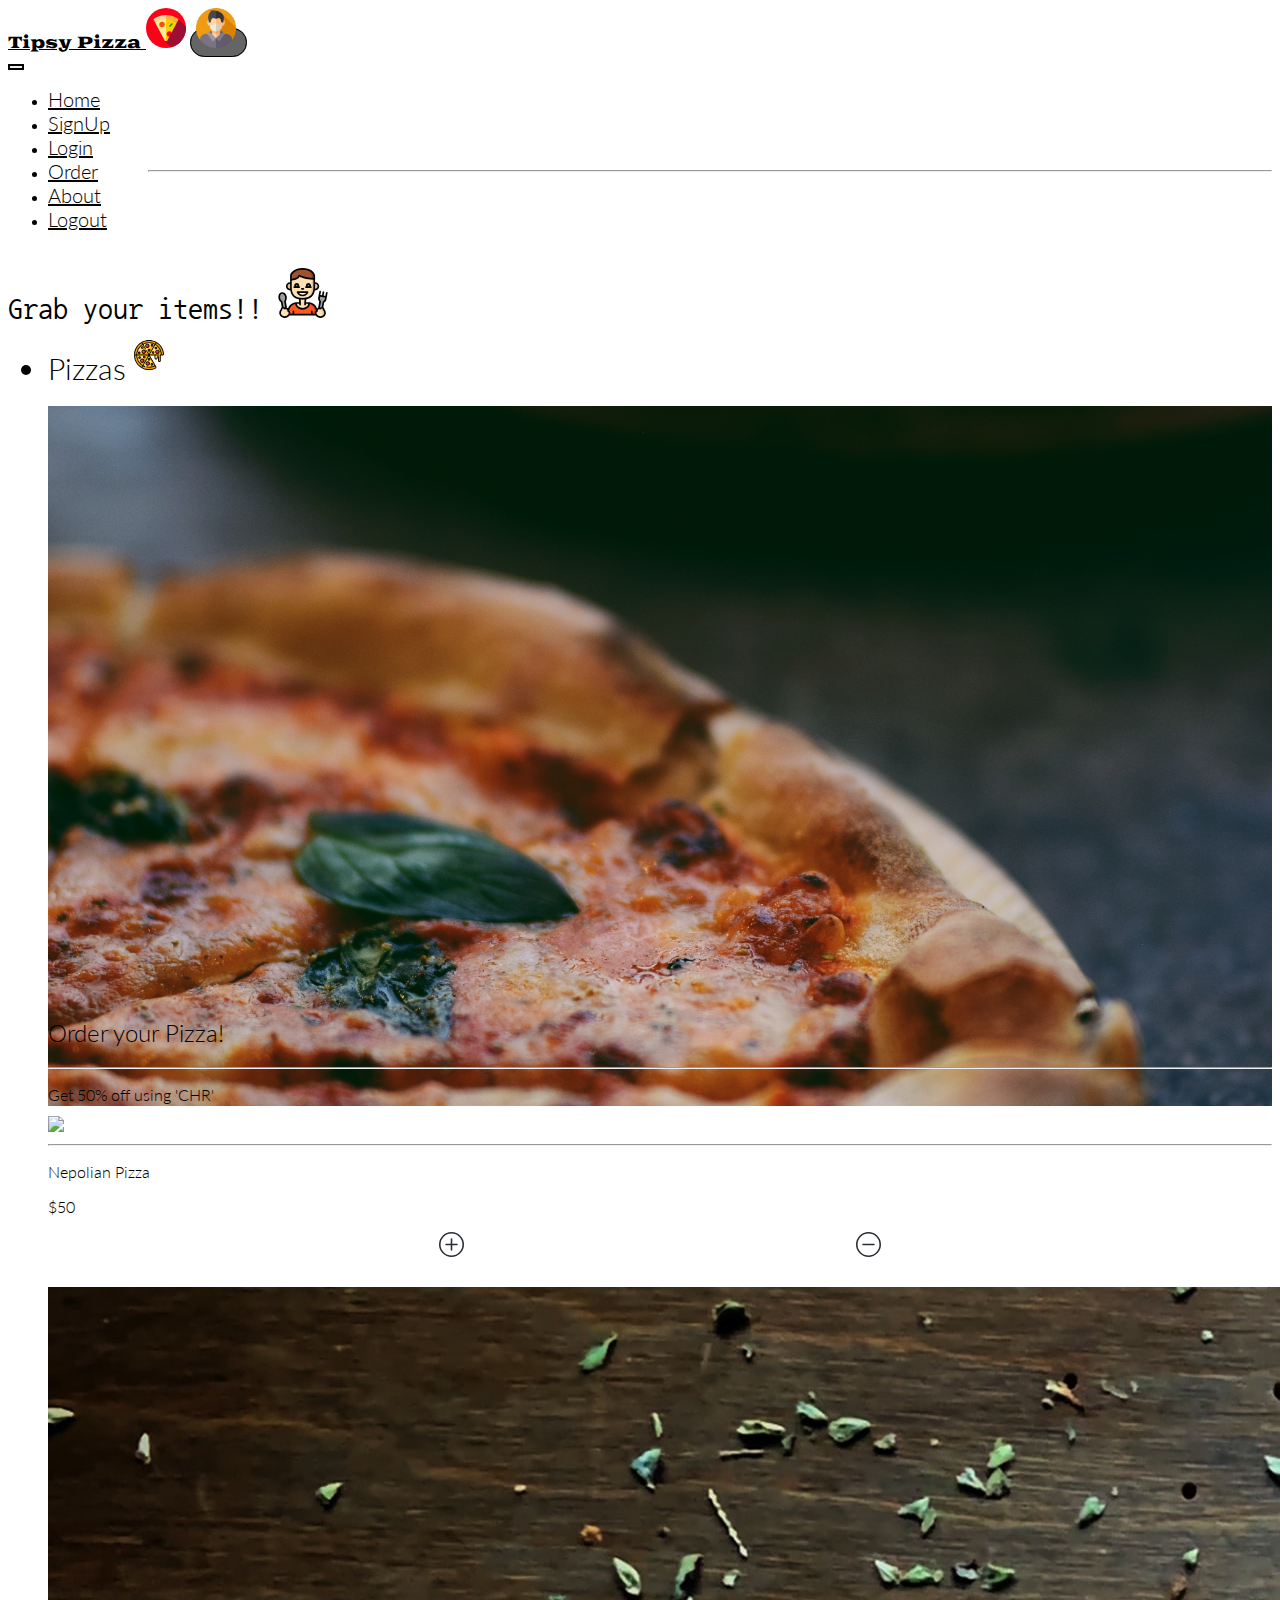
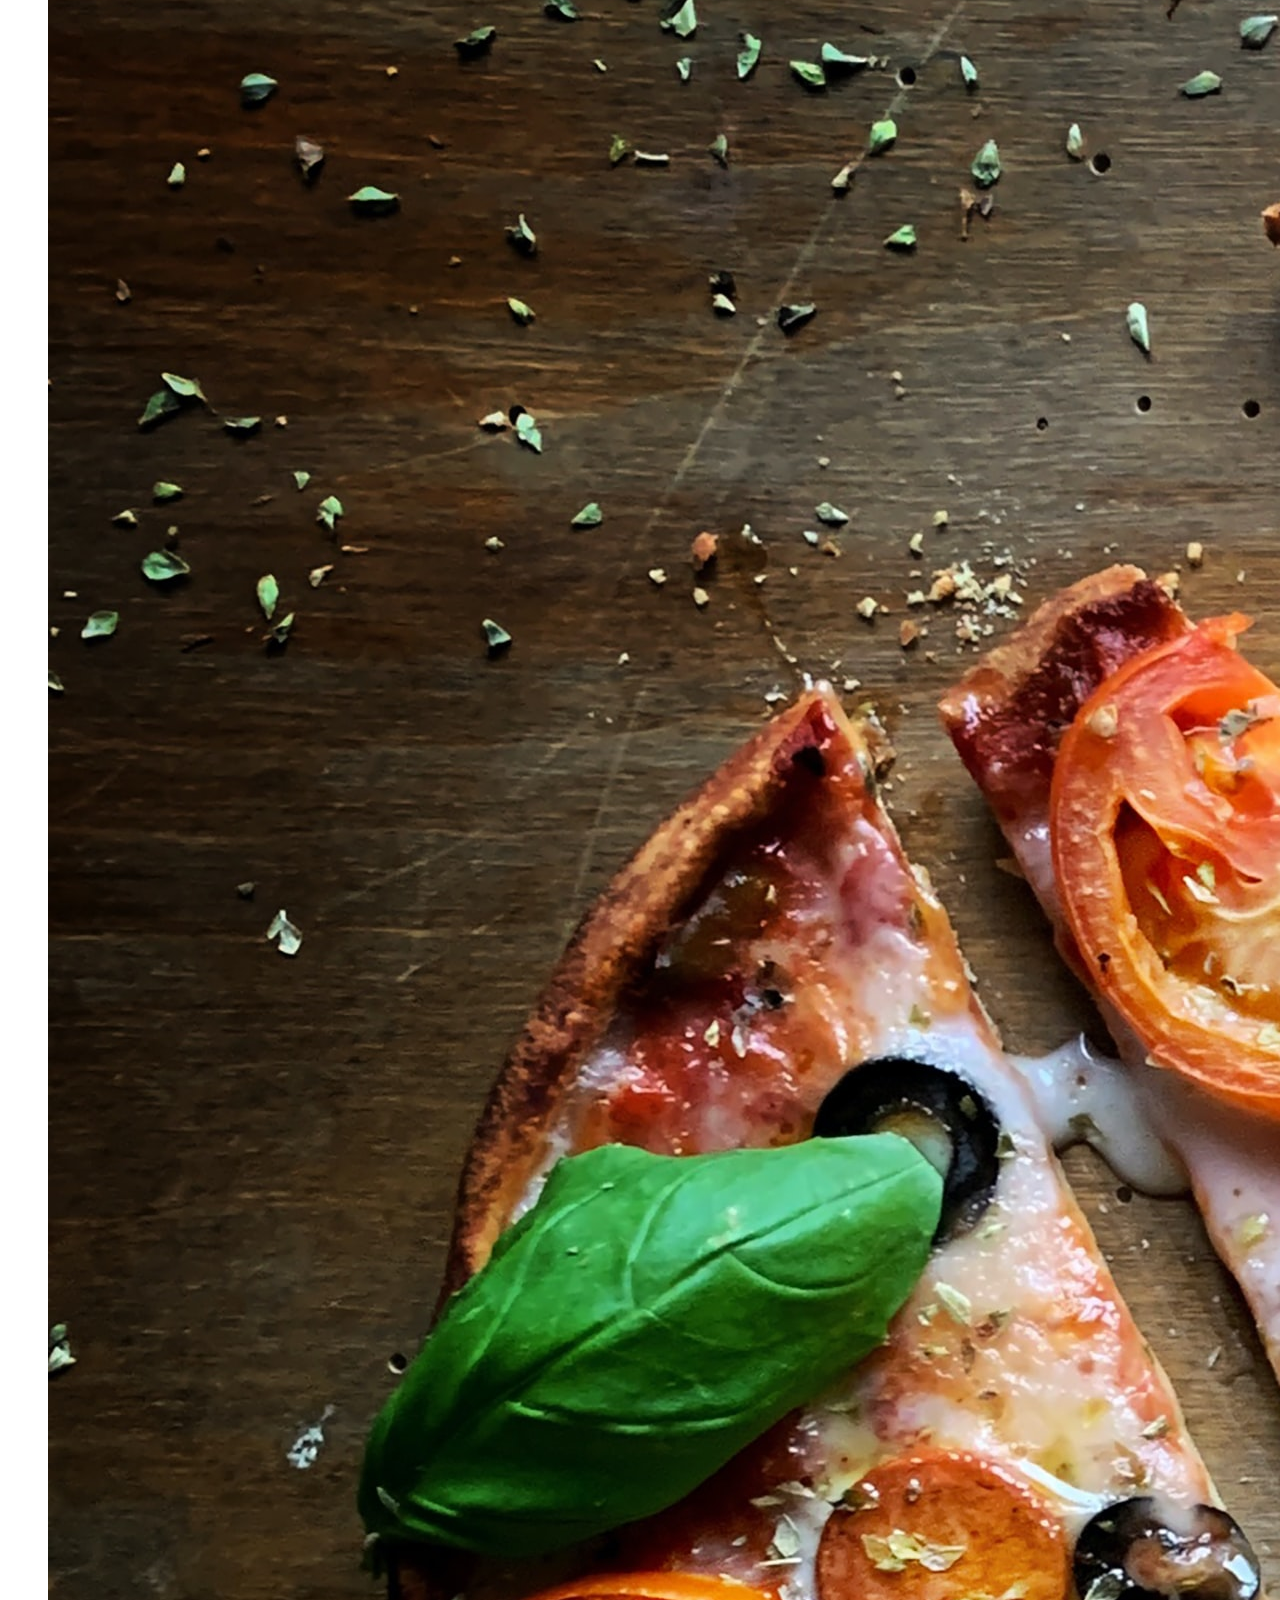
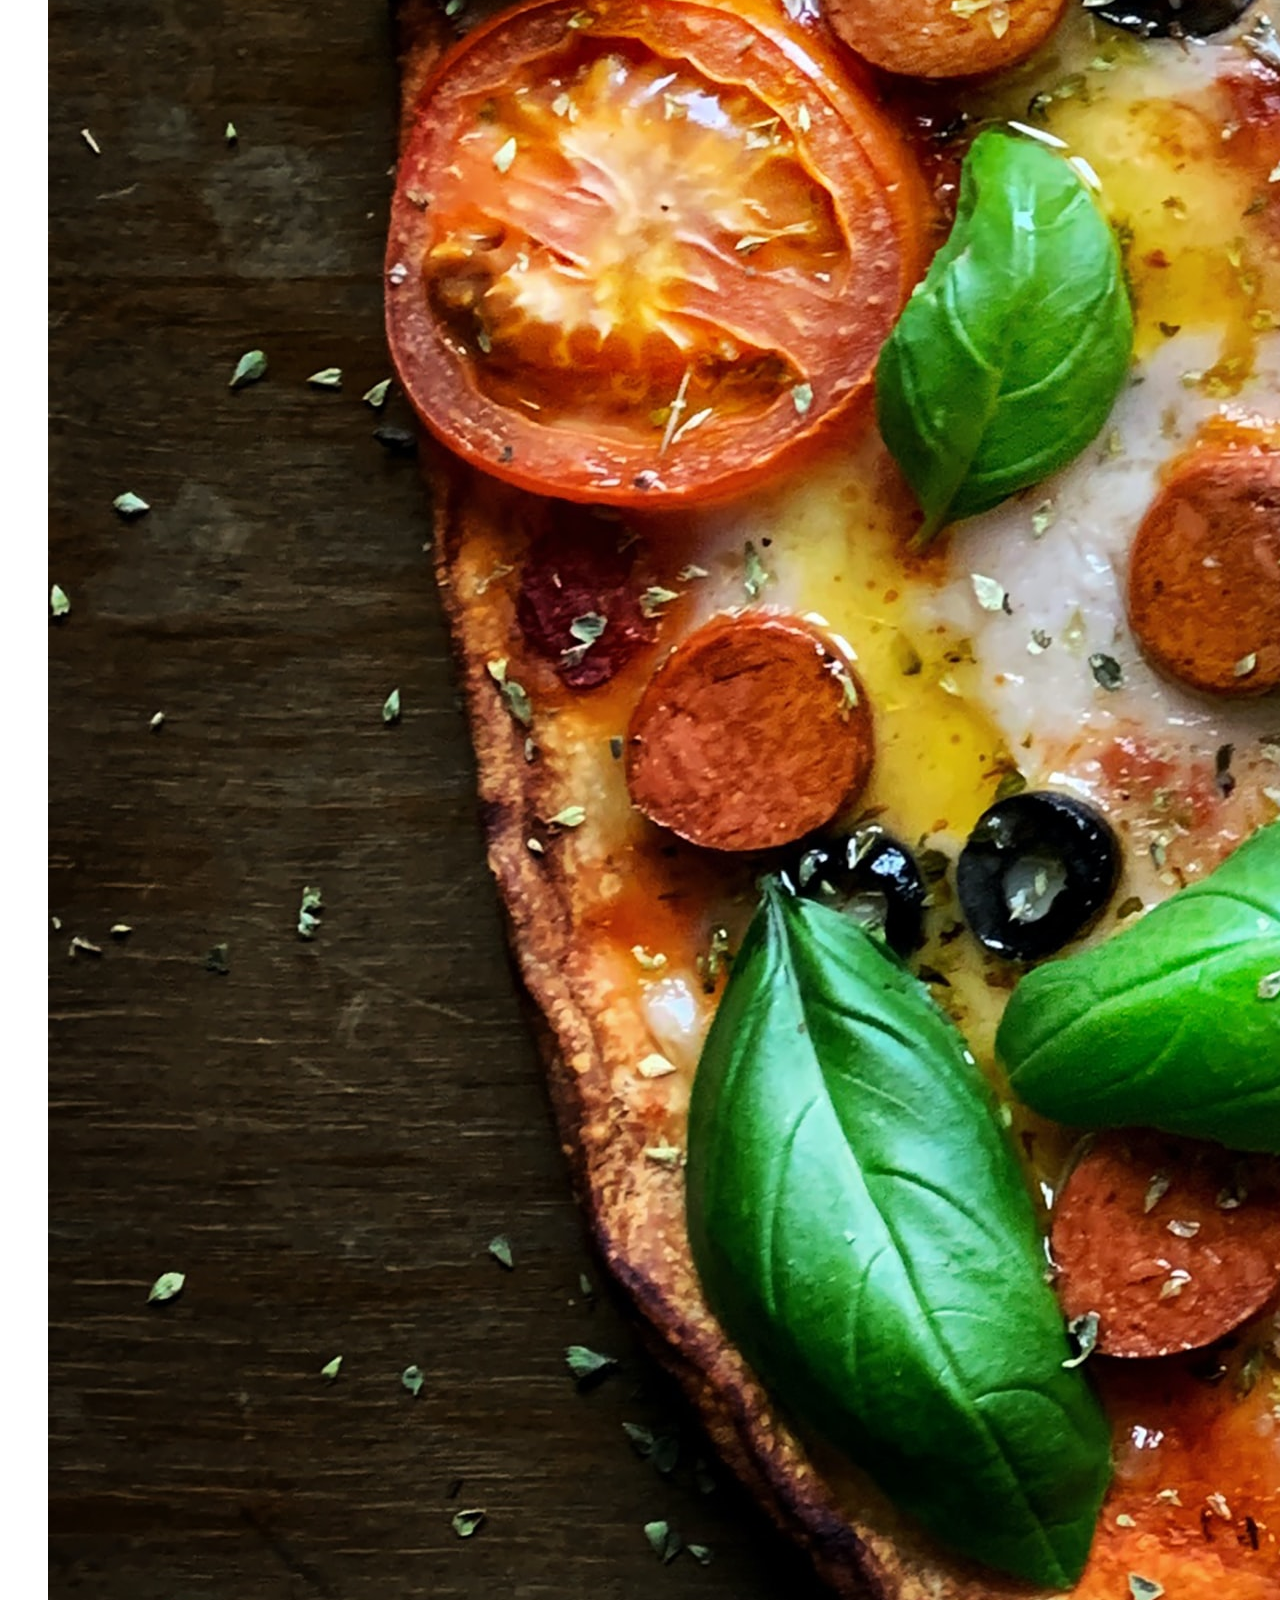
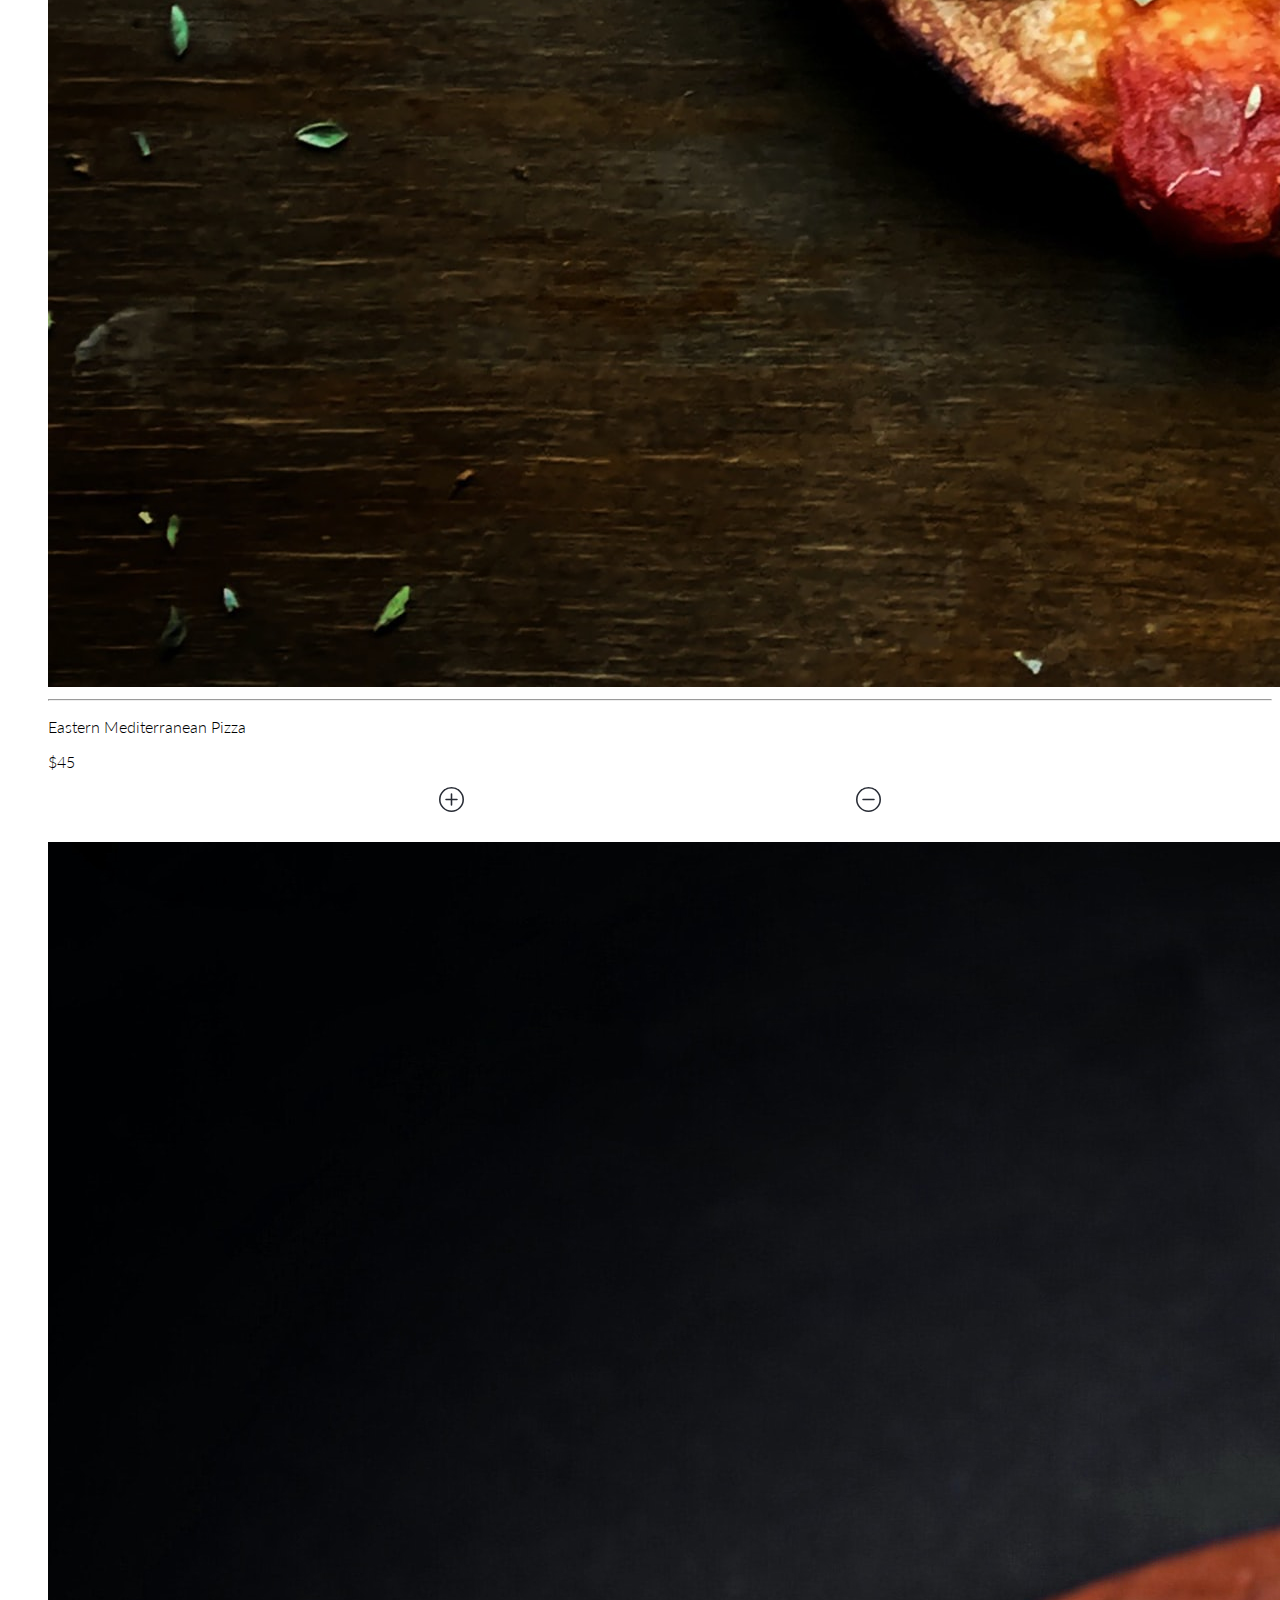
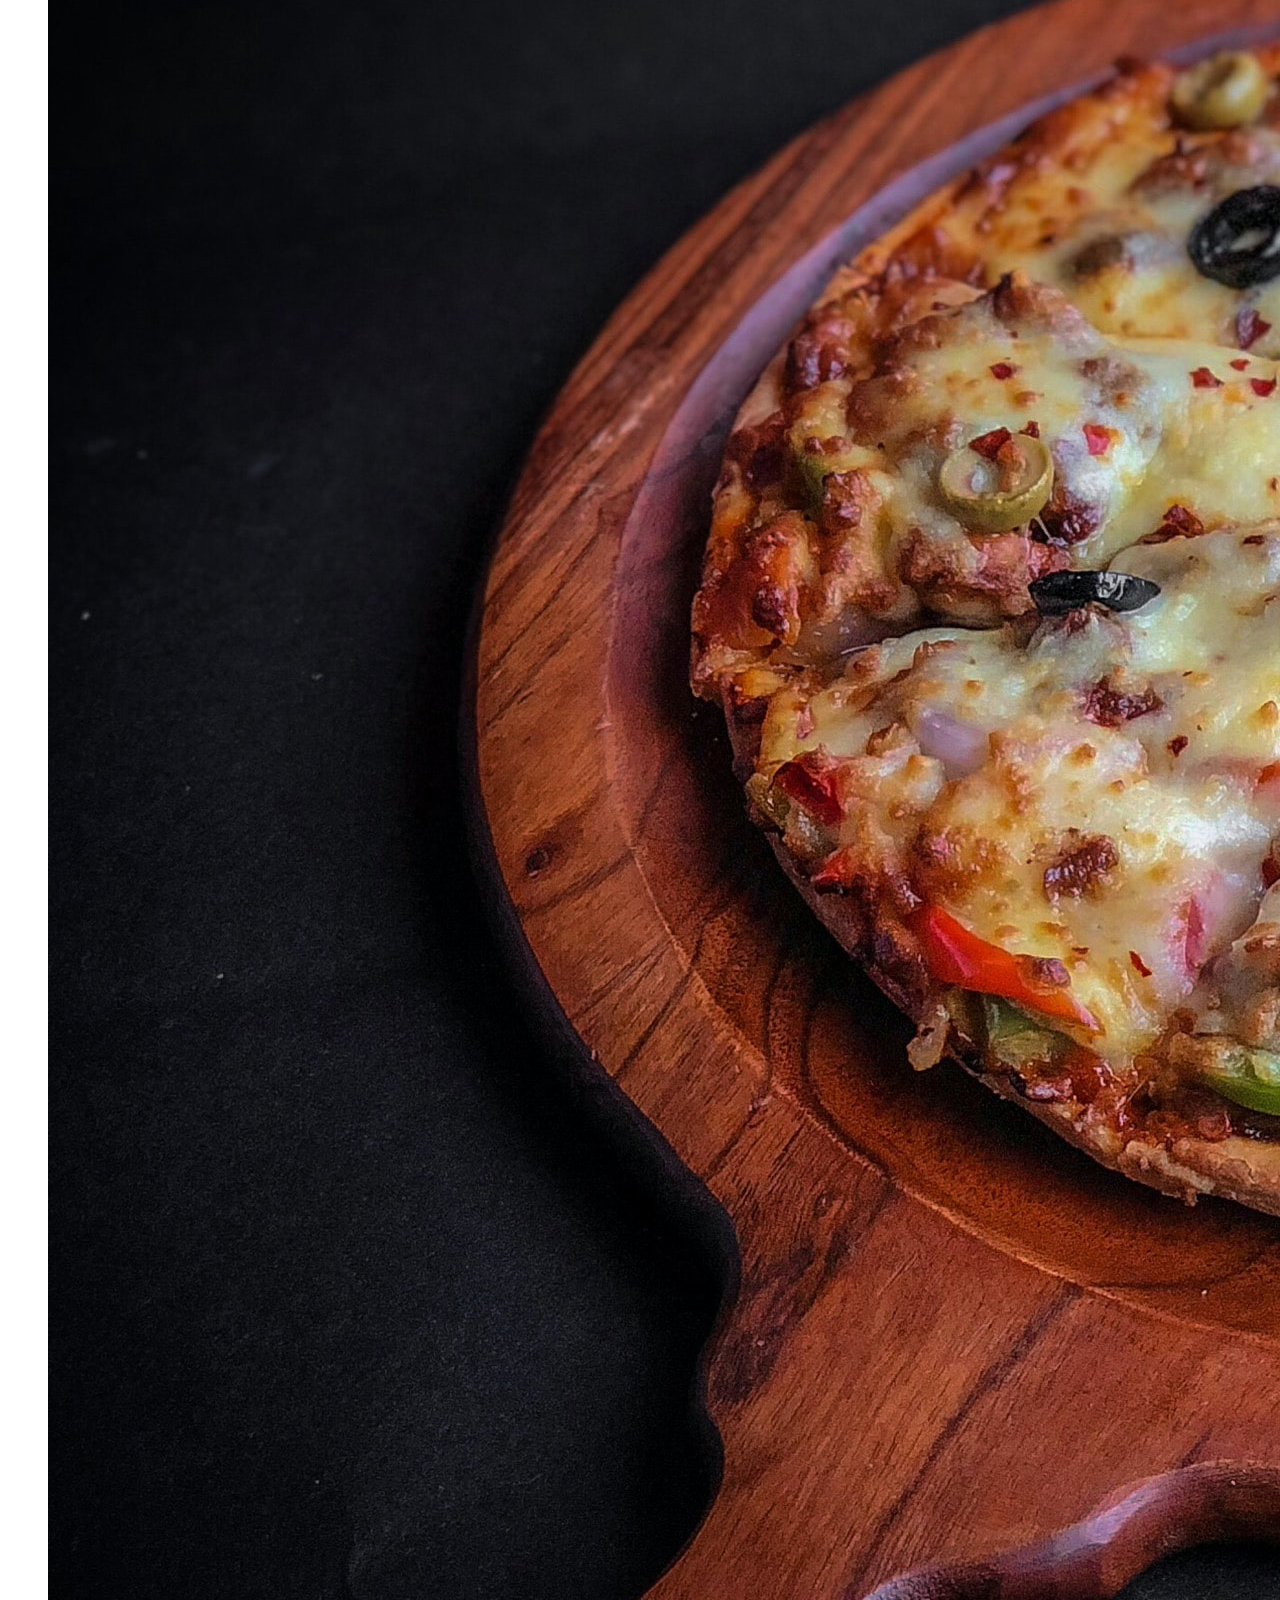
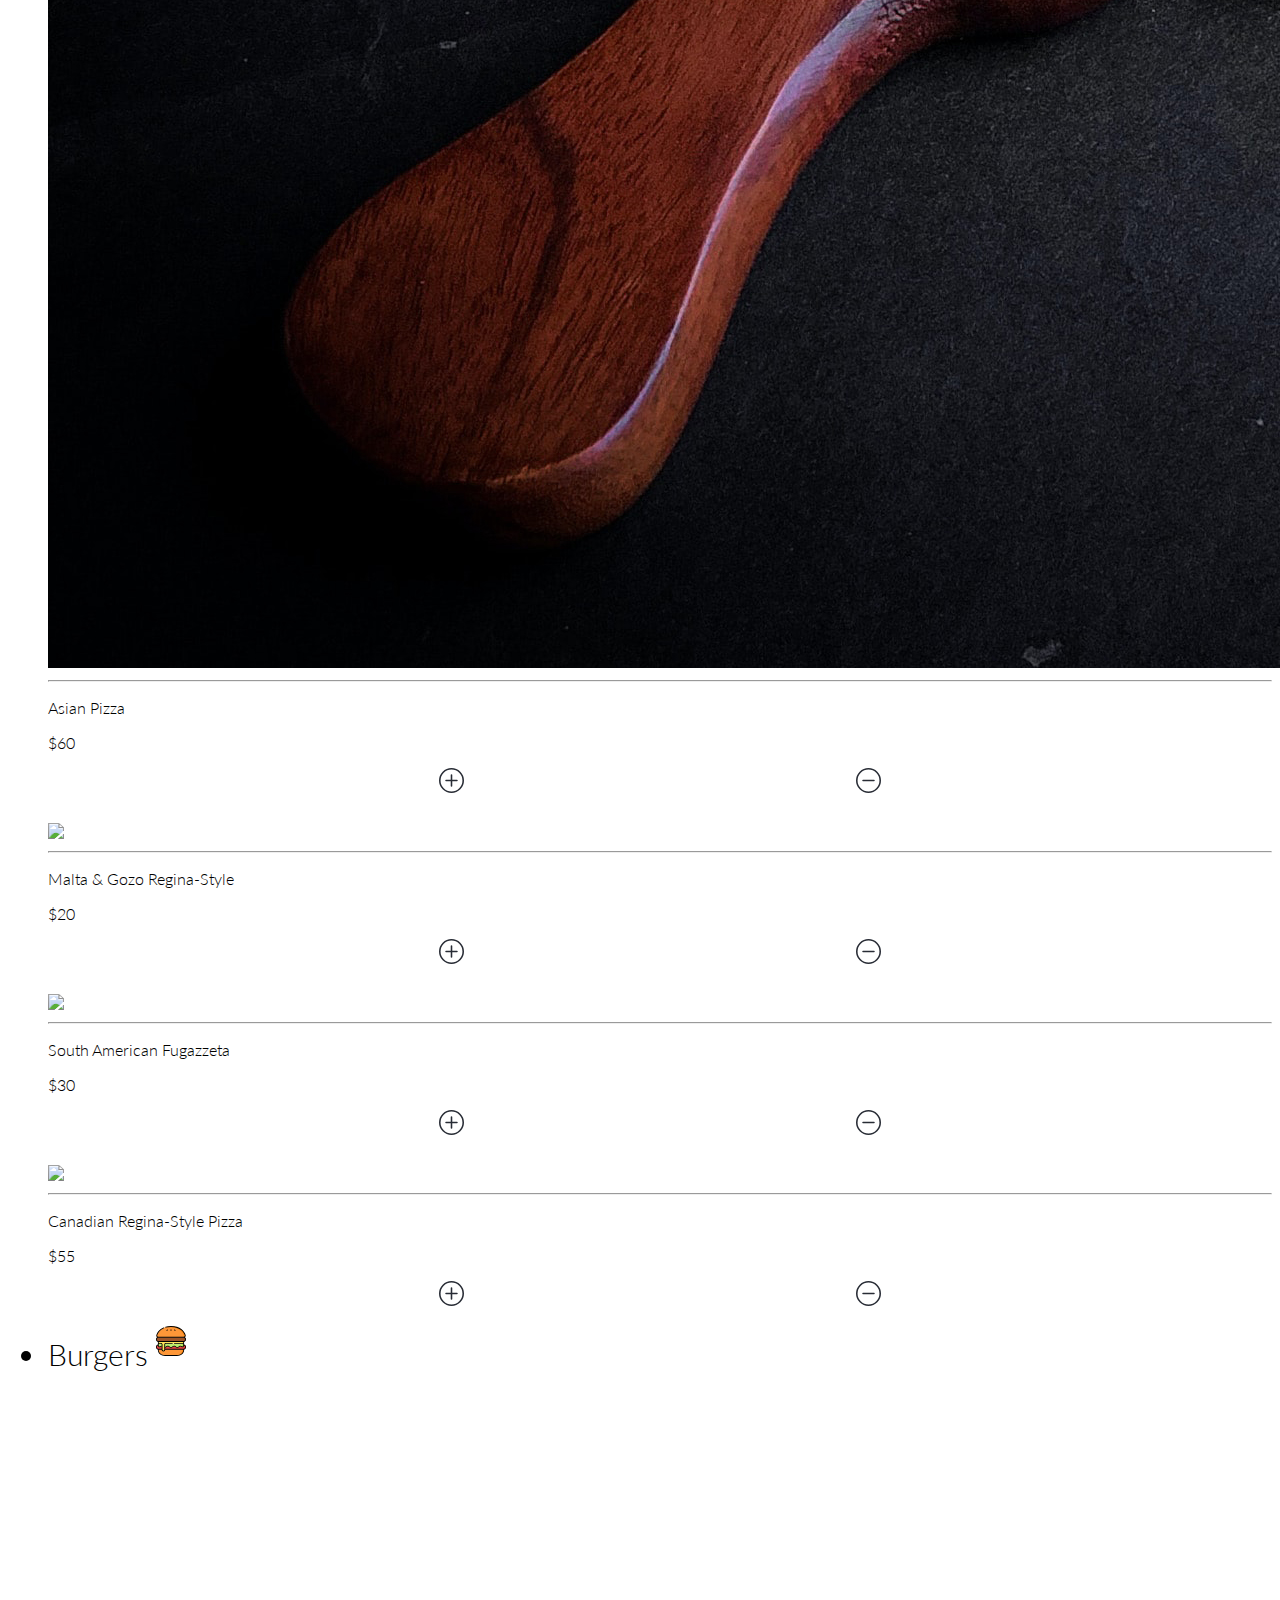
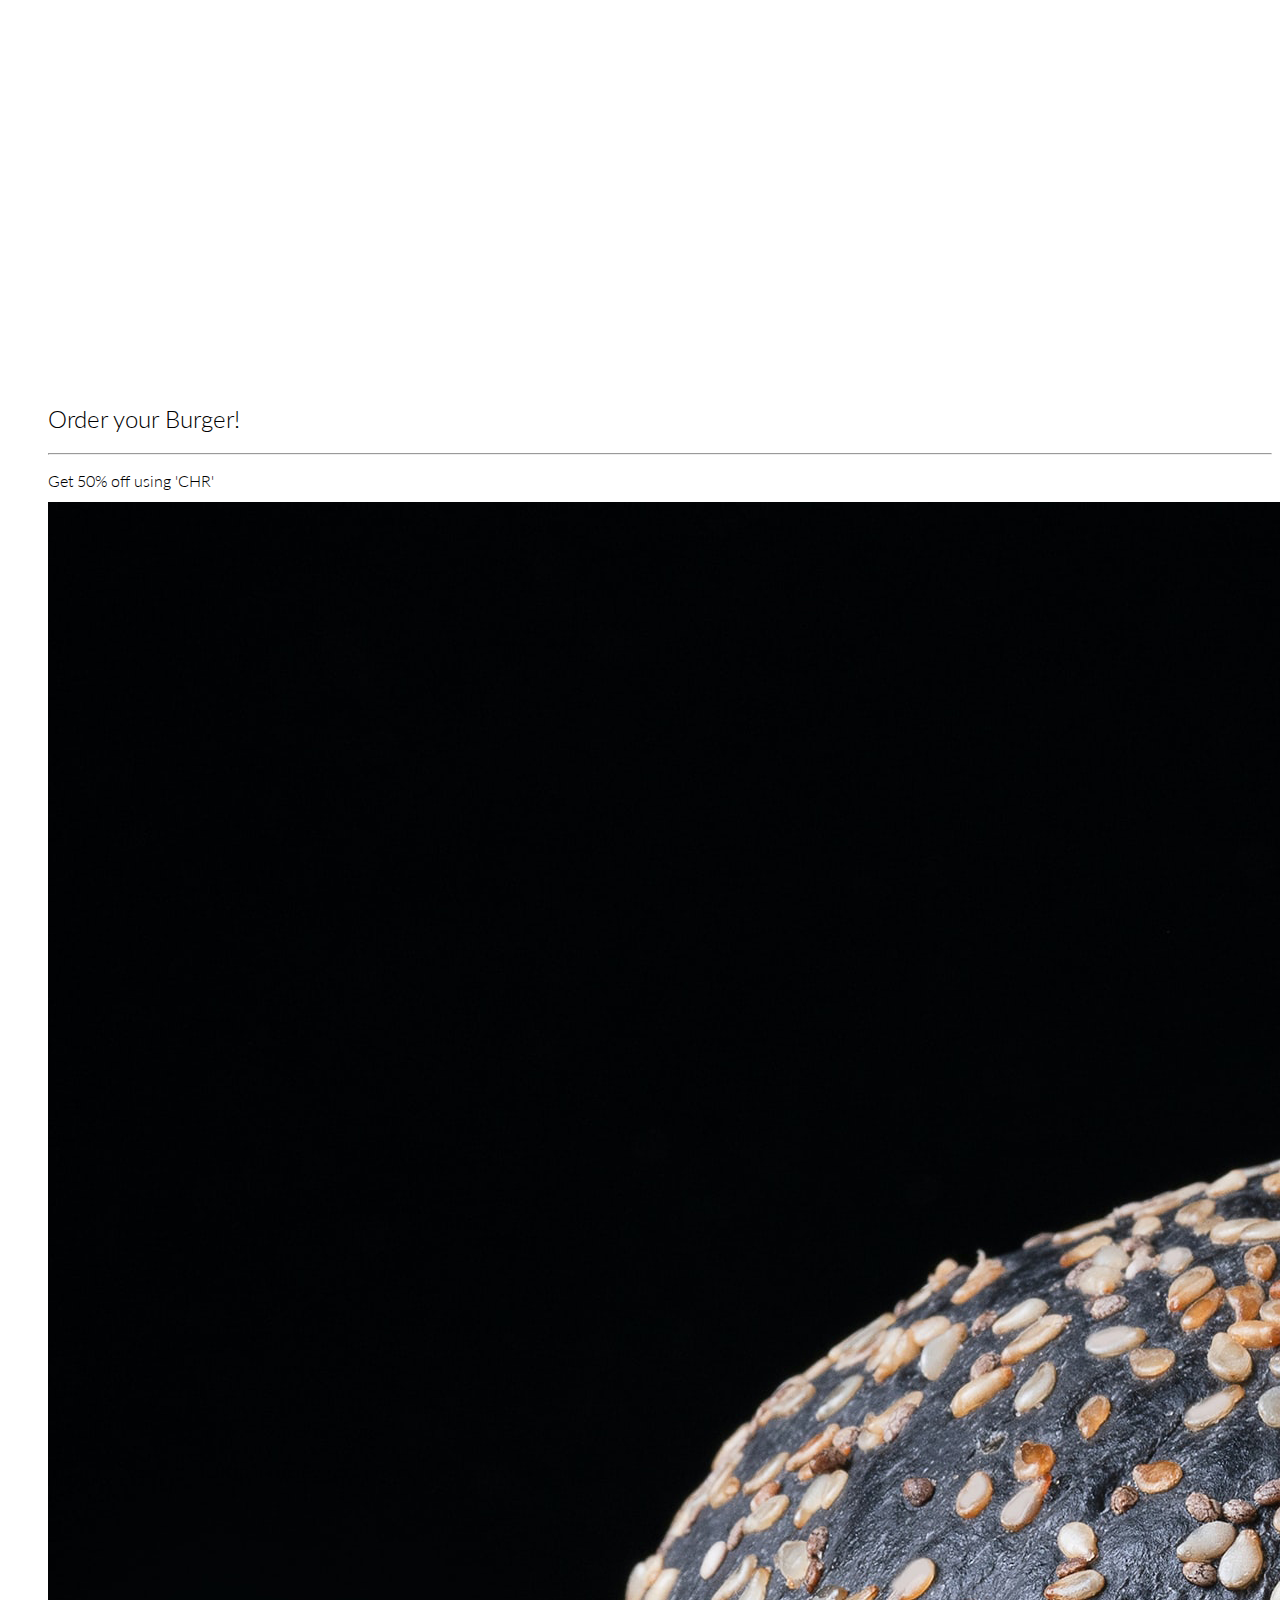
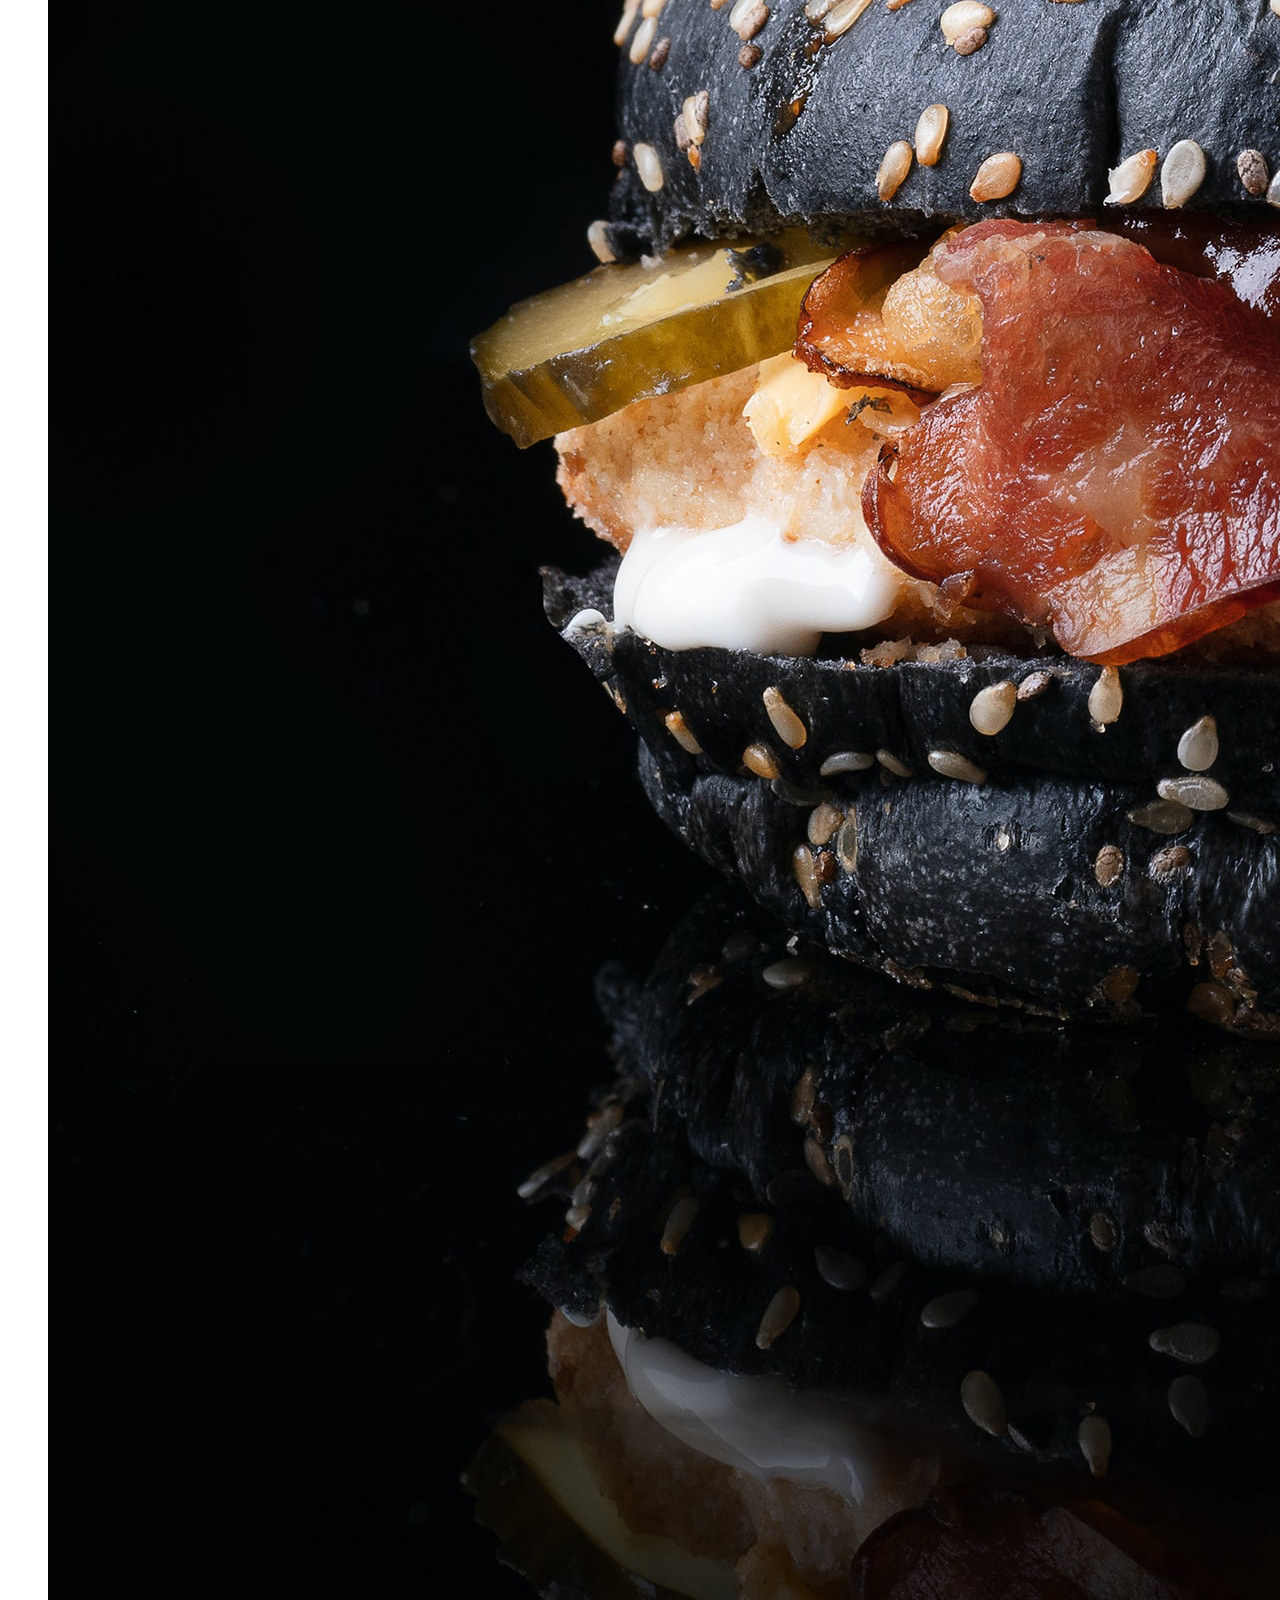
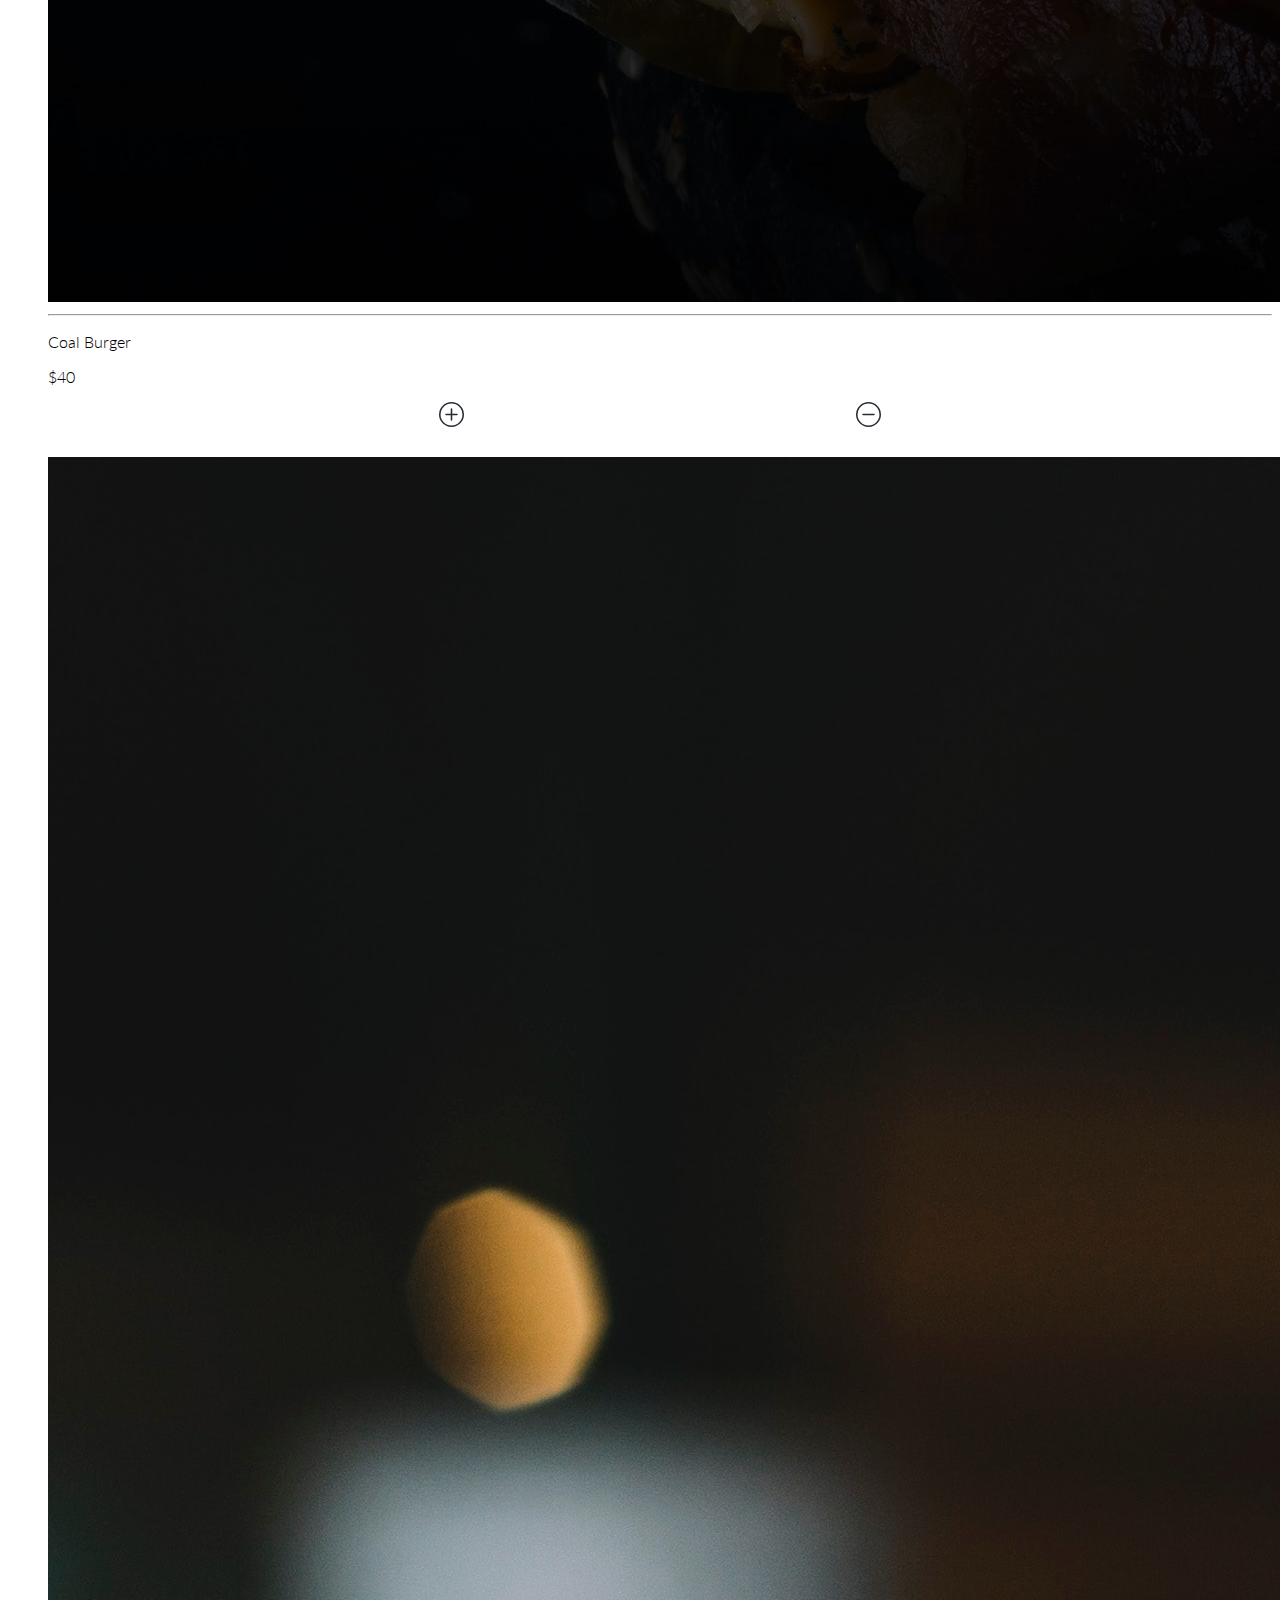
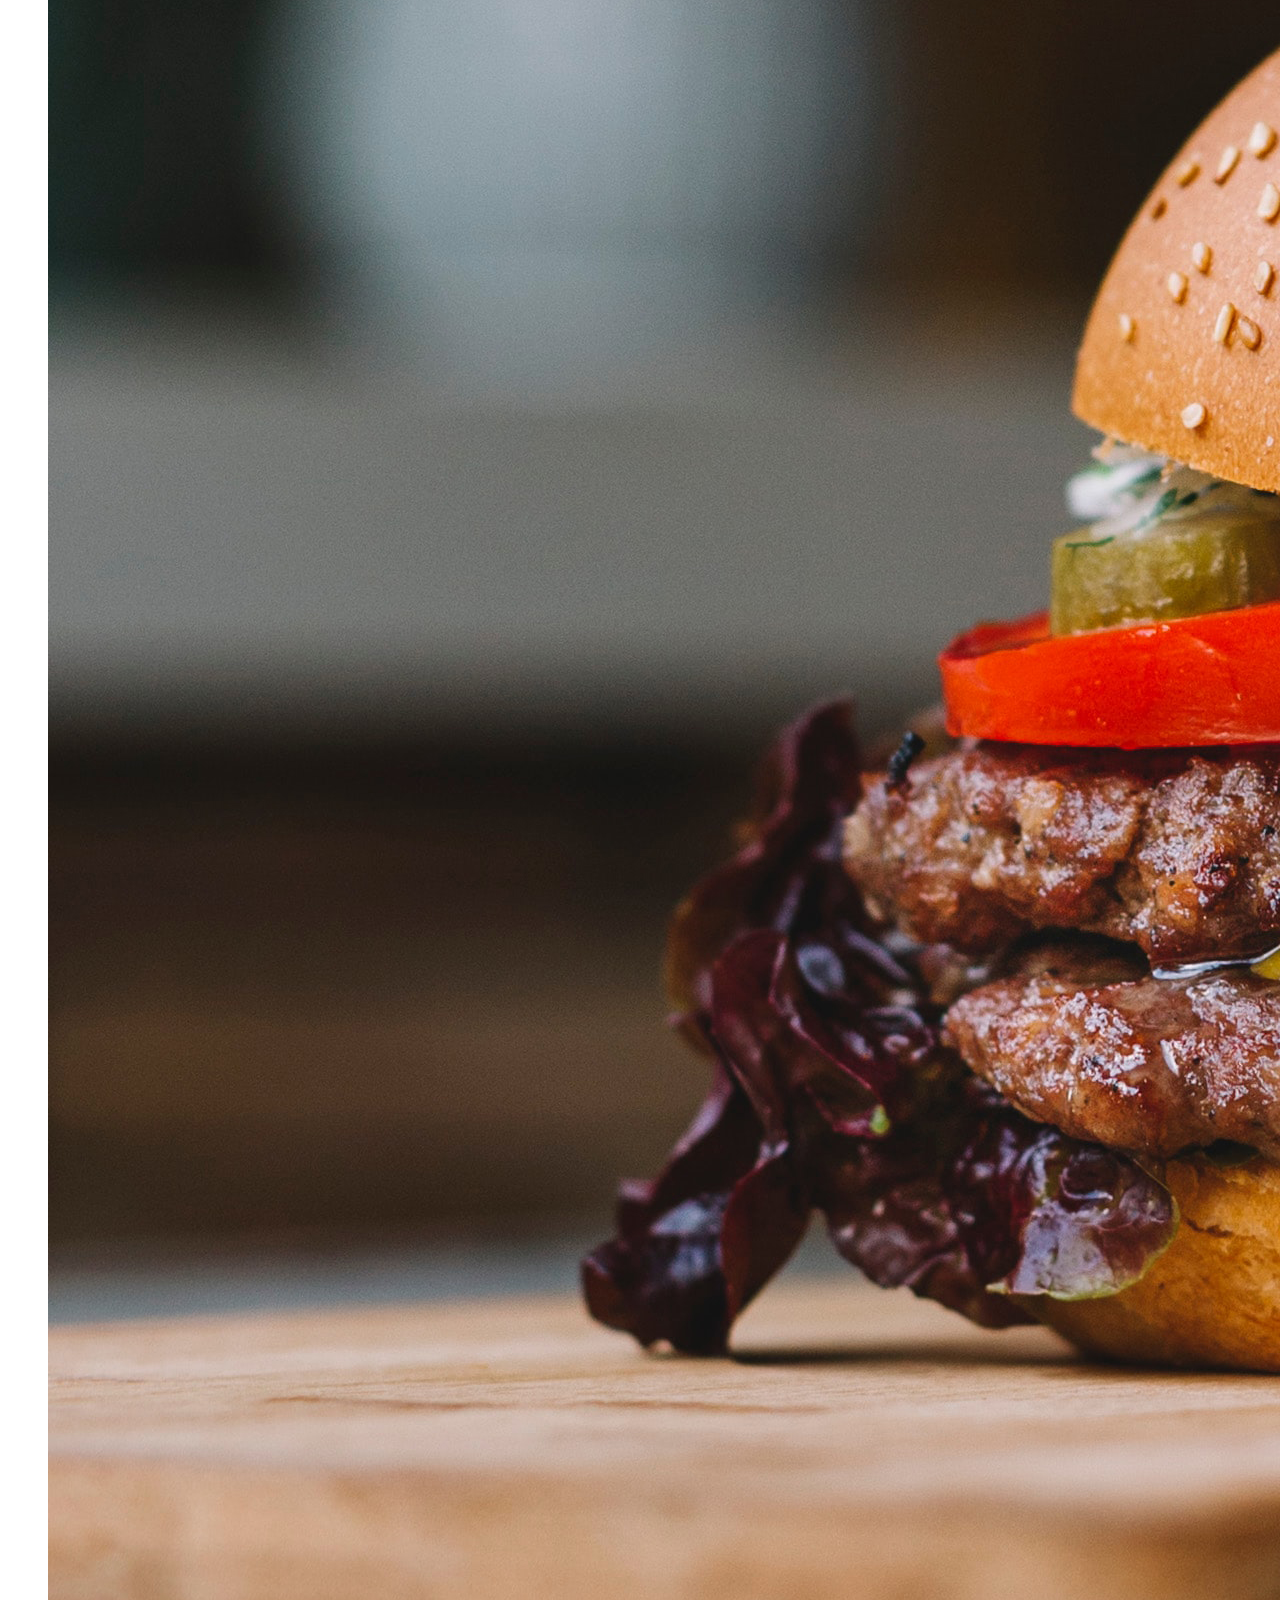
==== commit 1a74bb79: "Merge branch 'v1'" ====
--- a/order.html
+++ b/order.html
@@ -1,560 +1,571 @@
-<!DOCTYPE html>
-
-<html>
-     <head>
-          <meta charset="utf-8">
-          <meta http-equiv="X-UA-Compatible" content="IE=edge">
-          <title></title>
-          <meta name="description" content="">
-          <meta name="viewport" content="width=device-width, initial-scale=1">
-          <link rel="stylesheet" href="https://cdn.jsdelivr.net/npm/bootstrap@4.6.0/dist/css/bootstrap.min.css" integrity="sha384-B0vP5xmATw1+K9KRQjQERJvTumQW0nPEzvF6L/Z6nronJ3oUOFUFpCjEUQouq2+l" crossorigin="anonymous">
-          <link rel="preconnect" href="https://fonts.gstatic.com">
-          <link rel="stylesheet" href="style.css">
-          <link href="https://fonts.googleapis.com/css2?family=Goblin+One&display=swap" rel="stylesheet">
-          <link rel="preconnect" href="https://fonts.gstatic.com">
-          <link href="https://fonts.googleapis.com/css2?family=Lato:wght@300;400&display=swap" rel="stylesheet">
-          <link rel="preconnect" href="https://fonts.gstatic.com">
-          <link href="https://fonts.googleapis.com/css2?family=Satisfy&display=swap" rel="stylesheet">
-          <link rel="preconnect" href="https://fonts.gstatic.com">
-          <link href="https://fonts.googleapis.com/css2?family=Montserrat:wght@100;200;300&family=Satisfy&display=swap" rel="stylesheet">
-          <link rel="preconnect" href="https://fonts.gstatic.com">
-          <link href="https://fonts.googleapis.com/css2?family=Pacifico&display=swap" rel="stylesheet">
-          <link rel="preconnect" href="https://fonts.gstatic.com">
-          <link href="https://fonts.googleapis.com/css2?family=Alegreya+Sans:wght@300&family=Pacifico&display=swap" rel="stylesheet">
-          <link rel="preconnect" href="https://fonts.gstatic.com">
-<link href="https://fonts.googleapis.com/css2?family=Cookie&family=Lato:wght@100&family=Montserrat+Alternates:wght@100&display=swap" rel="stylesheet">
-<link rel="preconnect" href="https://fonts.gstatic.com">
-<link href="https://fonts.googleapis.com/css2?family=Work+Sans:wght@200&display=swap" rel="stylesheet">
-<link rel="preconnect" href="https://fonts.gstatic.com">
-<link href="https://fonts.googleapis.com/css2?family=Nanum+Gothic+Coding&display=swap" rel="stylesheet">
-<script src="order.js" ></script>
-<style>
-     .custom-jumbo{
-          background-image: url(order-bg-flip.jpg);
-     }
-     .order-pizzas{
-          margin-top:10px;
-     }
-     .burger-header{
-          background-image: url(burgerHeader.jpg);
-          width:100%;
-          height:700px;
-          background-size: cover;
-          background-position: center;
-     }
-     .burger-header-title{
-          font-family: 'Lato';
-          font-weight: 300;
-     }
-     .drinks-header{
-          background-image: url(drinksHeader.jpg);
-          width:100%;
-          height:700px;
-          background-size: cover;
-          background-position: center;
-     }
-     .drinks-header-title{
-          font-family: 'Lato';
-          font-weight: 300;
-     }
-     .pizza-header{
-          background-image: url(pizzaHeader.jpg);
-          width:100%;
-          height:700px;
-          background-size: cover;
-          background-position: center;
-     }
-     .pizza-header-title{
-          font-family: 'Lato';
-          font-weight: 300;
-     }
-     .button-text{
-          font-size: 30px;
-          font-family: 'Lato';
-          font-weight: 300;
-     }
-     .select-items{
-          font-family: 'Nanum Gothic Coding', monospace;
-          font-size:30px;
-          font-weight: 400;
-     }
-     .lead{
-          font-family: 'Lato';
-          font-weight: 300;
-     }
-     .header-caption{
-          font-family: 'Lato';
-          font-weight: 300;
-     }
-     .incdec{
-          display: flex;
-          justify-content: space-evenly;
-     }
-     .incdec  >svg{
-          margin-bottom: 20px;
-          cursor:pointer;
-          fill:#282C35;
-     }
-     .cost_details{
-          display: flex;
-     }
-     .cost_details > h1{
-          font-family: 'Lato';
-          font-size: 50px;
-          font-weight: 300;
-     }
-     .order-btn{
-          background: transparent;
-          border: 1px solid  #282C35;
-          width:90px;
-          height:50px;
-          font-family: 'Lato';
-          font-weight: 300;
-          border-radius: 30px;
-          font-size:20px;
-     }
-          @media screen and (min-width:992px)
-          {
-               .custom-jumbo{
-                    background-image:url(order-bg.jpg);
-               }
-               .order-btn:hover{
-                    background-color: #282C35;
-                    color:white;
-               }
-          }
-     </style>
-     </head>
-     <body>
-     <!--Navbar-->    
-          <nav class="navbar navbar-custom navbar-expand-lg  navbar-dark shadow bottom">
-               <div class="container">
-                    <a href="index.html" class="navbar-brand" style="color:black;">Tipsy Pizza <img src="pizza-icon.svg" style="width:40px;height:auto;"></a>
-                    <button class="navbar-toggler ml-auto custom-toggler" type="button" data-toggle="collapse" data-target="#navBarMenu">
-                         <span class="navbar-toggler-icon"></span>
-                     </button>
-                    <div class="collapse navbar-collapse" id="navBarMenu">
-                         <ul class="navbar-nav nav-fill items">
-                              <li class="nav-item" ><a href="index.html" class="nav-link navItems" style="color:black;">Home</a></li>
-                              <li class="nav-item"><a href="#signup-position" class="nav-link navItems" style="color:black;">SignUp</a></li>
-                              <li class="nav-item"><a href="#login-position" class="nav-link navItems" style="color:black;">Login</a></li>
-                              <li class="nav-item"><a href="#" class="nav-link navItems" style="color:black;">Order</a></li>
-                              <li class="nav-item"><a href="#" class="nav-link navItems" style="color:black;">About</a></li>
-                         </ul>
-                    </div>
-               </div>
-          </nav>
-     <!--Banner-->
-     <div class="container">
-          <div class="jumbotron jumbotron-fluid custom-jumbo">
-                  <div class="container">
-                    <h1 class="display-4 ban-head">Order your pizza, baby!!</h1>
-                    <hr class="my-4 ban-line" style="background-color: white;">
-                    <p class="lead ban-cap">Do good. Be nice. Order pizza. Repeat.</p>
-               </div>
-          </div>
-     </div>
-     <div class="container">
-          <div class="row mx-auto">
-               <div class="col text-center shadow bottom">
-                              <div class="select-items">Grab your items!! <img src="eating.svg" class="img-fluid my-2" style="height:50px;width:50px;"></div>
-                    </div>
-               </div>
-     </div>
-     <div class="container">
-          <ul class="list-group my-3">
-               <li class="list-group-item btn button-text" data-target="#pizza-collapse" data-toggle="collapse">Pizzas <img src="pizza (3).svg" style="width:30px;height:30px;margin-bottom: 10px;"></li>
-               <div class="collapse" id="pizza-collapse">
-                    <div class="pizza-header d-md-none text-center text-white">
-                         <h2 class="pizza-header-title text-white " style="padding-top:50%;">Order your Pizza!</h2>
-                         <hr class="my-2 mx-5" style="background-color:white;">
-                         <p class="header-caption">Get 50% off using 'CHR'</p>
-                    </div>
-               <div class="row mb-2 no-gutter mx-auto">
-                    <div class=" col-6 col-sm-4 text-center  order-pizzas shadow">
-                              <img src="1-1.jpg" class="img-fluid">
-                              <hr class="my-0">
-                              <p class="m-0 lead">Nepolian Pizza</p>
-                              <p class="lead">$50</p>
-                              <div class="incdec ">
-                                   <!--<img src="add.svg" class="img-fluid" onclick="addItems(50);">
-                                   <img src="minus.svg" class="img-fluid" onclick="removeItems(50);">-->
-                                   <svg xmlns="http://www.w3.org/2000/svg" width="25" height="25" fill="currentColor" class="bi bi-plus-circle" viewBox="0 0 16 16" onclick="addItems(50)">
-                                        <path d="M8 15A7 7 0 1 1 8 1a7 7 0 0 1 0 14zm0 1A8 8 0 1 0 8 0a8 8 0 0 0 0 16z"/>
-                                        <path d="M8 4a.5.5 0 0 1 .5.5v3h3a.5.5 0 0 1 0 1h-3v3a.5.5 0 0 1-1 0v-3h-3a.5.5 0 0 1 0-1h3v-3A.5.5 0 0 1 8 4z"/>
-                                      </svg>
-                                      <svg xmlns="http://www.w3.org/2000/svg" width="25" height="25" fill="currentColor" class="bi bi-dash-circle" viewBox="0 0 16 16" onclick="removeItems(50)">
-                                        <path d="M8 15A7 7 0 1 1 8 1a7 7 0 0 1 0 14zm0 1A8 8 0 1 0 8 0a8 8 0 0 0 0 16z"/>
-                                        <path d="M4 8a.5.5 0 0 1 .5-.5h7a.5.5 0 0 1 0 1h-7A.5.5 0 0 1 4 8z"/>
-                                      </svg>
-                                   </div>
-                         </div>
-                         <div class="col-6 col-sm-4 text-center order-pizzas shadow">
-                              <img src="1-2.jpg" class="img-fluid">
-                              <hr class="my-0">
-                              <p class="m-0 lead">Eastern Mediterranean Pizza</p>
-                              <p class="lead">$45</p>
-                              <div class="incdec ">
-                                   <svg xmlns="http://www.w3.org/2000/svg" width="25" height="25" fill="currentColor" class="bi bi-plus-circle" viewBox="0 0 16 16" onclick="addItems(45)">
-                                        <path d="M8 15A7 7 0 1 1 8 1a7 7 0 0 1 0 14zm0 1A8 8 0 1 0 8 0a8 8 0 0 0 0 16z"/>
-                                        <path d="M8 4a.5.5 0 0 1 .5.5v3h3a.5.5 0 0 1 0 1h-3v3a.5.5 0 0 1-1 0v-3h-3a.5.5 0 0 1 0-1h3v-3A.5.5 0 0 1 8 4z"/>
-                                      </svg>
-                                      <svg xmlns="http://www.w3.org/2000/svg" width="25" height="25" fill="currentColor" class="bi bi-dash-circle" viewBox="0 0 16 16" onclick="removeItems(45)">
-                                        <path d="M8 15A7 7 0 1 1 8 1a7 7 0 0 1 0 14zm0 1A8 8 0 1 0 8 0a8 8 0 0 0 0 16z"/>
-                                        <path d="M4 8a.5.5 0 0 1 .5-.5h7a.5.5 0 0 1 0 1h-7A.5.5 0 0 1 4 8z"/>
-                                      </svg>
-                                   </div>
-                         </div>
-                         <div class="col-12 col-sm-4 text-center order-pizzas shadow">
-                              <img src="1-3.jpg" class="img-fluid">
-                              <hr class="my-0">
-                              <p class="m-0 lead">Asian Pizza</p>
-                              <p class="lead">$60</p>
-                              <div class="incdec ">
-                                   <svg xmlns="http://www.w3.org/2000/svg" width="25" height="25" fill="currentColor" class="bi bi-plus-circle" viewBox="0 0 16 16" onclick="addItems(60)">
-                                        <path d="M8 15A7 7 0 1 1 8 1a7 7 0 0 1 0 14zm0 1A8 8 0 1 0 8 0a8 8 0 0 0 0 16z"/>
-                                        <path d="M8 4a.5.5 0 0 1 .5.5v3h3a.5.5 0 0 1 0 1h-3v3a.5.5 0 0 1-1 0v-3h-3a.5.5 0 0 1 0-1h3v-3A.5.5 0 0 1 8 4z"/>
-                                      </svg>
-                                      <svg xmlns="http://www.w3.org/2000/svg" width="25" height="25" fill="currentColor" class="bi bi-dash-circle" viewBox="0 0 16 16" onclick="removeItems(60)">
-                                        <path d="M8 15A7 7 0 1 1 8 1a7 7 0 0 1 0 14zm0 1A8 8 0 1 0 8 0a8 8 0 0 0 0 16z"/>
-                                        <path d="M4 8a.5.5 0 0 1 .5-.5h7a.5.5 0 0 1 0 1h-7A.5.5 0 0 1 4 8z"/>
-                                      </svg>
-                                   </div>
-                         </div>
-                    </div>
-                    <div class="row mb-2 mx-auto">
-                         <div class=" col-6 col-sm-4 text-center shadow order-pizzas">
-                                   <img src="2-1.jpg" class="img-fluid">
-                                   <hr class="my-0">
-                              <p class="m-0 lead">Malta & Gozo Regina-Style</p>
-                              <p class="lead">$20</p>
-                              <div class="incdec ">
-                                   <svg xmlns="http://www.w3.org/2000/svg" width="25" height="25" fill="currentColor" class="bi bi-plus-circle" viewBox="0 0 16 16" onclick="addItems(20)">
-                                        <path d="M8 15A7 7 0 1 1 8 1a7 7 0 0 1 0 14zm0 1A8 8 0 1 0 8 0a8 8 0 0 0 0 16z"/>
-                                        <path d="M8 4a.5.5 0 0 1 .5.5v3h3a.5.5 0 0 1 0 1h-3v3a.5.5 0 0 1-1 0v-3h-3a.5.5 0 0 1 0-1h3v-3A.5.5 0 0 1 8 4z"/>
-                                      </svg>
-                                      <svg xmlns="http://www.w3.org/2000/svg" width="25" height="25" fill="currentColor" class="bi bi-dash-circle" viewBox="0 0 16 16" onclick="removeItems(20)">
-                                        <path d="M8 15A7 7 0 1 1 8 1a7 7 0 0 1 0 14zm0 1A8 8 0 1 0 8 0a8 8 0 0 0 0 16z"/>
-                                        <path d="M4 8a.5.5 0 0 1 .5-.5h7a.5.5 0 0 1 0 1h-7A.5.5 0 0 1 4 8z"/>
-                                      </svg>
-                                   </div>
-                              </div>
-                              <div class="col-6 col-sm-4 text-center shadow order-pizzas">
-                                   <img src="2-2.jpg" class="img-fluid">
-                                   <hr class="my-0">
-                              <p class="m-0 lead">South American Fugazzeta</p>
-                              <p class="lead">$30</p>
-                              <div class="incdec ">
-                                   <svg xmlns="http://www.w3.org/2000/svg" width="25" height="25" fill="currentColor" class="bi bi-plus-circle" viewBox="0 0 16 16" onclick="addItems(30)">
-                                        <path d="M8 15A7 7 0 1 1 8 1a7 7 0 0 1 0 14zm0 1A8 8 0 1 0 8 0a8 8 0 0 0 0 16z"/>
-                                        <path d="M8 4a.5.5 0 0 1 .5.5v3h3a.5.5 0 0 1 0 1h-3v3a.5.5 0 0 1-1 0v-3h-3a.5.5 0 0 1 0-1h3v-3A.5.5 0 0 1 8 4z"/>
-                                      </svg>
-                                      <svg xmlns="http://www.w3.org/2000/svg" width="25" height="25" fill="currentColor" class="bi bi-dash-circle" viewBox="0 0 16 16" onclick="removeItems(30)">
-                                        <path d="M8 15A7 7 0 1 1 8 1a7 7 0 0 1 0 14zm0 1A8 8 0 1 0 8 0a8 8 0 0 0 0 16z"/>
-                                        <path d="M4 8a.5.5 0 0 1 .5-.5h7a.5.5 0 0 1 0 1h-7A.5.5 0 0 1 4 8z"/>
-                                      </svg>
-                                   </div>
-                              </div>
-                              <div class="col-12 col-sm-4 text-center shadow order-pizzas">
-                                   <img src="2-3.jpg" class="img-fluid">
-                                   <hr class="my-0">
-                              <p class="m-0 lead">Canadian Regina-Style Pizza</p>
-                              <p class="lead">$55</p>
-                              <div class="incdec ">
-                                   <svg xmlns="http://www.w3.org/2000/svg" width="25" height="25" fill="currentColor" class="bi bi-plus-circle" viewBox="0 0 16 16" onclick="addItems(55)">
-                                        <path d="M8 15A7 7 0 1 1 8 1a7 7 0 0 1 0 14zm0 1A8 8 0 1 0 8 0a8 8 0 0 0 0 16z"/>
-                                        <path d="M8 4a.5.5 0 0 1 .5.5v3h3a.5.5 0 0 1 0 1h-3v3a.5.5 0 0 1-1 0v-3h-3a.5.5 0 0 1 0-1h3v-3A.5.5 0 0 1 8 4z"/>
-                                      </svg>
-                                      <svg xmlns="http://www.w3.org/2000/svg" width="25" height="25" fill="currentColor" class="bi bi-dash-circle" viewBox="0 0 16 16" onclick="removeItems(55)">
-                                        <path d="M8 15A7 7 0 1 1 8 1a7 7 0 0 1 0 14zm0 1A8 8 0 1 0 8 0a8 8 0 0 0 0 16z"/>
-                                        <path d="M4 8a.5.5 0 0 1 .5-.5h7a.5.5 0 0 1 0 1h-7A.5.5 0 0 1 4 8z"/>
-                                      </svg>
-                                   </div>
-                              </div>
-                         </div>
-                         </div>
-               <li class="list-group-item btn button-text" data-target="#burger-collapse" data-toggle="collapse">Burgers  <img src="hamburger.svg" style="width:30px;height:30px;margin-bottom: 10px;"></li>
-               <div class="collapse" id="burger-collapse">
-                    <div class="burger-header d-md-none text-center text-white">
-                         <h2 class="burger-header-title text-white " style="padding-top:50%;">Order your Burger!</h2>
-                         <hr class="my-2 mx-5" style="background-color:white;">
-                         <p class="header-caption">Get 50% off using 'CHR'</p>
-                    </div>
-                    <div class="row mb-2 no-gutter mx-auto">
-                         <div class=" col-6 col-sm-4 text-center  order-pizzas shadow">
-                                   <img src="bug-1-1.jpg" class="img-fluid">
-                                   <hr class="my-0">
-                                   <p class="m-0 lead">Coal Burger</p>
-                                   <p class="lead">$40</p>
-                                   <div class="incdec ">
-                                        <svg xmlns="http://www.w3.org/2000/svg" width="25" height="25" fill="currentColor" class="bi bi-plus-circle" viewBox="0 0 16 16" onclick="addItems(40)">
-                                             <path d="M8 15A7 7 0 1 1 8 1a7 7 0 0 1 0 14zm0 1A8 8 0 1 0 8 0a8 8 0 0 0 0 16z"/>
-                                             <path d="M8 4a.5.5 0 0 1 .5.5v3h3a.5.5 0 0 1 0 1h-3v3a.5.5 0 0 1-1 0v-3h-3a.5.5 0 0 1 0-1h3v-3A.5.5 0 0 1 8 4z"/>
-                                           </svg>
-                                           <svg xmlns="http://www.w3.org/2000/svg" width="25" height="25" fill="currentColor" class="bi bi-dash-circle" viewBox="0 0 16 16" onclick="removeItems(40)">
-                                             <path d="M8 15A7 7 0 1 1 8 1a7 7 0 0 1 0 14zm0 1A8 8 0 1 0 8 0a8 8 0 0 0 0 16z"/>
-                                             <path d="M4 8a.5.5 0 0 1 .5-.5h7a.5.5 0 0 1 0 1h-7A.5.5 0 0 1 4 8z"/>
-                                           </svg>
-                                        </div>
-                              </div>
-                              <div class="col-6 col-sm-4 text-center order-pizzas shadow">
-                                   <img src="bug-1-2.jpg" class="img-fluid">
-                                   <hr class="my-0">
-                                   <p class="m-0 lead">Beaf Burger</p>
-                                   <p class="lead">$45</p>
-                                   <div class="incdec ">
-                                        <svg xmlns="http://www.w3.org/2000/svg" width="25" height="25" fill="currentColor" class="bi bi-plus-circle" viewBox="0 0 16 16" onclick="addItems(45)">
-                                             <path d="M8 15A7 7 0 1 1 8 1a7 7 0 0 1 0 14zm0 1A8 8 0 1 0 8 0a8 8 0 0 0 0 16z"/>
-                                             <path d="M8 4a.5.5 0 0 1 .5.5v3h3a.5.5 0 0 1 0 1h-3v3a.5.5 0 0 1-1 0v-3h-3a.5.5 0 0 1 0-1h3v-3A.5.5 0 0 1 8 4z"/>
-                                           </svg>
-                                           <svg xmlns="http://www.w3.org/2000/svg" width="25" height="25" fill="currentColor" class="bi bi-dash-circle" viewBox="0 0 16 16" onclick="removeItems(45)">
-                                             <path d="M8 15A7 7 0 1 1 8 1a7 7 0 0 1 0 14zm0 1A8 8 0 1 0 8 0a8 8 0 0 0 0 16z"/>
-                                             <path d="M4 8a.5.5 0 0 1 .5-.5h7a.5.5 0 0 1 0 1h-7A.5.5 0 0 1 4 8z"/>
-                                           </svg>
-                                        </div>
-                              </div>
-                              <div class="col-12 col-sm-4 text-center order-pizzas shadow">
-                                   <img src="bug-1-3.jpg" class="img-fluid">
-                                   <hr class="my-0">
-                                   <p class="m-0 lead">Cheese Burger</p>
-                                   <p class="lead">$20</p>
-                                   <div class="incdec ">
-                                        <svg xmlns="http://www.w3.org/2000/svg" width="25" height="25" fill="currentColor" class="bi bi-plus-circle" viewBox="0 0 16 16" onclick="addItems(20)">
-                                             <path d="M8 15A7 7 0 1 1 8 1a7 7 0 0 1 0 14zm0 1A8 8 0 1 0 8 0a8 8 0 0 0 0 16z"/>
-                                             <path d="M8 4a.5.5 0 0 1 .5.5v3h3a.5.5 0 0 1 0 1h-3v3a.5.5 0 0 1-1 0v-3h-3a.5.5 0 0 1 0-1h3v-3A.5.5 0 0 1 8 4z"/>
-                                           </svg>
-                                           <svg xmlns="http://www.w3.org/2000/svg" width="25" height="25" fill="currentColor" class="bi bi-dash-circle" viewBox="0 0 16 16" onclick="removeItems(20)">
-                                             <path d="M8 15A7 7 0 1 1 8 1a7 7 0 0 1 0 14zm0 1A8 8 0 1 0 8 0a8 8 0 0 0 0 16z"/>
-                                             <path d="M4 8a.5.5 0 0 1 .5-.5h7a.5.5 0 0 1 0 1h-7A.5.5 0 0 1 4 8z"/>
-                                           </svg>
-                                        </div>
-                              </div>
-                         </div>
-                         <div class="row mb-2 mx-auto">
-                              <div class=" col-6 col-sm-4 text-center shadow order-pizzas">
-                                        <img src="bug-2-1.jpg" class="img-fluid">
-                                        <hr class="my-0">
-                                   <p class="m-0 lead">Hamburger</p>
-                                   <p class="lead">$40</p>
-                                   <div class="incdec ">
-                                        <svg xmlns="http://www.w3.org/2000/svg" width="25" height="25" fill="currentColor" class="bi bi-plus-circle" viewBox="0 0 16 16" onclick="addItems(40)">
-                                             <path d="M8 15A7 7 0 1 1 8 1a7 7 0 0 1 0 14zm0 1A8 8 0 1 0 8 0a8 8 0 0 0 0 16z"/>
-                                             <path d="M8 4a.5.5 0 0 1 .5.5v3h3a.5.5 0 0 1 0 1h-3v3a.5.5 0 0 1-1 0v-3h-3a.5.5 0 0 1 0-1h3v-3A.5.5 0 0 1 8 4z"/>
-                                           </svg>
-                                           <svg xmlns="http://www.w3.org/2000/svg" width="25" height="25" fill="currentColor" class="bi bi-dash-circle" viewBox="0 0 16 16" onclick="removeItems(40)">
-                                             <path d="M8 15A7 7 0 1 1 8 1a7 7 0 0 1 0 14zm0 1A8 8 0 1 0 8 0a8 8 0 0 0 0 16z"/>
-                                             <path d="M4 8a.5.5 0 0 1 .5-.5h7a.5.5 0 0 1 0 1h-7A.5.5 0 0 1 4 8z"/>
-                                           </svg>
-                                        </div>
-                                   </div>
-                                   <div class="col-6 col-sm-4 text-center shadow order-pizzas">
-                                        <img src="bug-2-2.jpg" class="img-fluid">
-                                        <hr class="my-0">
-                                   <p class="m-0 lead">Chicken Burger</p>
-                                   <p class="lead">$30</p>
-                                   <div class="incdec ">
-                                        <svg xmlns="http://www.w3.org/2000/svg" width="25" height="25" fill="currentColor" class="bi bi-plus-circle" viewBox="0 0 16 16" onclick="addItems(30)">
-                                             <path d="M8 15A7 7 0 1 1 8 1a7 7 0 0 1 0 14zm0 1A8 8 0 1 0 8 0a8 8 0 0 0 0 16z"/>
-                                             <path d="M8 4a.5.5 0 0 1 .5.5v3h3a.5.5 0 0 1 0 1h-3v3a.5.5 0 0 1-1 0v-3h-3a.5.5 0 0 1 0-1h3v-3A.5.5 0 0 1 8 4z"/>
-                                           </svg>
-                                           <svg xmlns="http://www.w3.org/2000/svg" width="25" height="25" fill="currentColor" class="bi bi-dash-circle" viewBox="0 0 16 16" onclick="removeItems(30)">
-                                             <path d="M8 15A7 7 0 1 1 8 1a7 7 0 0 1 0 14zm0 1A8 8 0 1 0 8 0a8 8 0 0 0 0 16z"/>
-                                             <path d="M4 8a.5.5 0 0 1 .5-.5h7a.5.5 0 0 1 0 1h-7A.5.5 0 0 1 4 8z"/>
-                                           </svg>
-                                        </div>
-                                   </div>
-                                   <div class="col-12 col-sm-4 text-center shadow order-pizzas">
-                                        <img src="bug-2-3.jpg" class="img-fluid">
-                                        <hr class="my-0">
-                                   <p class="m-0 lead">Asian Style Burger</p>
-                                   <p class="lead">$55</p>
-                                   <div class="incdec ">
-                                        <svg xmlns="http://www.w3.org/2000/svg" width="25" height="25" fill="currentColor" class="bi bi-plus-circle" viewBox="0 0 16 16" onclick="addItems(55)">
-                                             <path d="M8 15A7 7 0 1 1 8 1a7 7 0 0 1 0 14zm0 1A8 8 0 1 0 8 0a8 8 0 0 0 0 16z"/>
-                                             <path d="M8 4a.5.5 0 0 1 .5.5v3h3a.5.5 0 0 1 0 1h-3v3a.5.5 0 0 1-1 0v-3h-3a.5.5 0 0 1 0-1h3v-3A.5.5 0 0 1 8 4z"/>
-                                           </svg>
-                                           <svg xmlns="http://www.w3.org/2000/svg" width="25" height="25" fill="currentColor" class="bi bi-dash-circle" viewBox="0 0 16 16" onclick="removeItems(55)">
-                                             <path d="M8 15A7 7 0 1 1 8 1a7 7 0 0 1 0 14zm0 1A8 8 0 1 0 8 0a8 8 0 0 0 0 16z"/>
-                                             <path d="M4 8a.5.5 0 0 1 .5-.5h7a.5.5 0 0 1 0 1h-7A.5.5 0 0 1 4 8z"/>
-                                           </svg>
-                                        </div>
-                                   </div>
-                              </div>
-                              </div>
-                              <li class="list-group-item btn button-text" data-target="#drinks-collapse" data-toggle="collapse">Drinks <img src="soft-drink.svg" style="width:30px;height:30px;margin-bottom: 10px;"></li>
-                              <div class="collapse" id="drinks-collapse">
-                                   <div class="drinks-header d-md-none text-center text-white">
-                                        <h2 class="drinks-header-title text-white " style="padding-top:50%;">Order your Drinks!</h2>
-                                        <hr class="my-2 mx-5" style="background-color:white;">
-                                        <p class="header-caption">Get 50% off using 'CHR'</p>
-                                   </div>
-                                   <div class="row mb-2 no-gutter mx-auto">
-                                        <div class=" col-6 col-sm-4 text-center  order-pizzas shadow">
-                                                  <img src="drink-1-2.jpg" class="img-fluid">
-                                                  <hr class="my-0">
-                                                  <p class="m-0 lead">Coca Cola (Large)</p>
-                                                  <p class="lead">$2</p>
-                                                  <div class="incdec ">
-                                                       <svg xmlns="http://www.w3.org/2000/svg" width="25" height="25" fill="currentColor" class="bi bi-plus-circle" viewBox="0 0 16 16" onclick="addItems(2)">
-                                                            <path d="M8 15A7 7 0 1 1 8 1a7 7 0 0 1 0 14zm0 1A8 8 0 1 0 8 0a8 8 0 0 0 0 16z"/>
-                                                            <path d="M8 4a.5.5 0 0 1 .5.5v3h3a.5.5 0 0 1 0 1h-3v3a.5.5 0 0 1-1 0v-3h-3a.5.5 0 0 1 0-1h3v-3A.5.5 0 0 1 8 4z"/>
-                                                          </svg>
-                                                          <svg xmlns="http://www.w3.org/2000/svg" width="25" height="25" fill="currentColor" class="bi bi-dash-circle" viewBox="0 0 16 16" onclick="removeItems(2)">
-                                                            <path d="M8 15A7 7 0 1 1 8 1a7 7 0 0 1 0 14zm0 1A8 8 0 1 0 8 0a8 8 0 0 0 0 16z"/>
-                                                            <path d="M4 8a.5.5 0 0 1 .5-.5h7a.5.5 0 0 1 0 1h-7A.5.5 0 0 1 4 8z"/>
-                                                          </svg>
-                                                       </div>
-                                             </div>
-                                             <div class="col-6 col-sm-4 text-center order-pizzas shadow">
-                                                  <img src="drink-2-3.jpg" class="img-fluid">
-                                                  <hr class="my-0">
-                                                  <p class="m-0 lead">Pepsi (small)</p>
-                                                  <p class="lead">$1</p>
-                                                  <div class="incdec ">
-                                                       <svg xmlns="http://www.w3.org/2000/svg" width="25" height="25" fill="currentColor" class="bi bi-plus-circle" viewBox="0 0 16 16" onclick="addItems(1)">
-                                                            <path d="M8 15A7 7 0 1 1 8 1a7 7 0 0 1 0 14zm0 1A8 8 0 1 0 8 0a8 8 0 0 0 0 16z"/>
-                                                            <path d="M8 4a.5.5 0 0 1 .5.5v3h3a.5.5 0 0 1 0 1h-3v3a.5.5 0 0 1-1 0v-3h-3a.5.5 0 0 1 0-1h3v-3A.5.5 0 0 1 8 4z"/>
-                                                          </svg>
-                                                          <svg xmlns="http://www.w3.org/2000/svg" width="25" height="25" fill="currentColor" class="bi bi-dash-circle" viewBox="0 0 16 16" onclick="removeItems(1)">
-                                                            <path d="M8 15A7 7 0 1 1 8 1a7 7 0 0 1 0 14zm0 1A8 8 0 1 0 8 0a8 8 0 0 0 0 16z"/>
-                                                            <path d="M4 8a.5.5 0 0 1 .5-.5h7a.5.5 0 0 1 0 1h-7A.5.5 0 0 1 4 8z"/>
-                                                          </svg>
-                                                       </div>
-                                             </div>
-                                             <div class="col-12 col-sm-4 text-center order-pizzas shadow">
-                                                  <img src="drink-1-1.jpg" class="img-fluid">
-                                                  <hr class="my-0">
-                                                  <p class="m-0 lead">Mojito</p>
-                                                  <p class="lead">$3</p>
-                                                  <div class="incdec ">
-                                                       <svg xmlns="http://www.w3.org/2000/svg" width="25" height="25" fill="currentColor" class="bi bi-plus-circle" viewBox="0 0 16 16" onclick="addItems(3)">
-                                                            <path d="M8 15A7 7 0 1 1 8 1a7 7 0 0 1 0 14zm0 1A8 8 0 1 0 8 0a8 8 0 0 0 0 16z"/>
-                                                            <path d="M8 4a.5.5 0 0 1 .5.5v3h3a.5.5 0 0 1 0 1h-3v3a.5.5 0 0 1-1 0v-3h-3a.5.5 0 0 1 0-1h3v-3A.5.5 0 0 1 8 4z"/>
-                                                          </svg>
-                                                          <svg xmlns="http://www.w3.org/2000/svg" width="25" height="25" fill="currentColor" class="bi bi-dash-circle" viewBox="0 0 16 16" onclick="removeItems(3)">
-                                                            <path d="M8 15A7 7 0 1 1 8 1a7 7 0 0 1 0 14zm0 1A8 8 0 1 0 8 0a8 8 0 0 0 0 16z"/>
-                                                            <path d="M4 8a.5.5 0 0 1 .5-.5h7a.5.5 0 0 1 0 1h-7A.5.5 0 0 1 4 8z"/>
-                                                          </svg>
-                                                       </div>
-                                             </div>
-                                        </div>
-                                        <div class="row mb-2 mx-auto">
-                                             <div class=" col-6 col-sm-4 text-center shadow order-pizzas">
-                                                       <img src="drink-2-1.jpg" class="img-fluid">
-                                                       <hr class="my-0">
-                                                  <p class="m-0 lead">Nutella Shake</p>
-                                                  <p class="lead">$4</p>
-                                                  <div class="incdec ">
-                                                       <svg xmlns="http://www.w3.org/2000/svg" width="25" height="25" fill="currentColor" class="bi bi-plus-circle" viewBox="0 0 16 16" onclick="addItems(4)">
-                                                            <path d="M8 15A7 7 0 1 1 8 1a7 7 0 0 1 0 14zm0 1A8 8 0 1 0 8 0a8 8 0 0 0 0 16z"/>
-                                                            <path d="M8 4a.5.5 0 0 1 .5.5v3h3a.5.5 0 0 1 0 1h-3v3a.5.5 0 0 1-1 0v-3h-3a.5.5 0 0 1 0-1h3v-3A.5.5 0 0 1 8 4z"/>
-                                                          </svg>
-                                                          <svg xmlns="http://www.w3.org/2000/svg" width="25" height="25" fill="currentColor" class="bi bi-dash-circle" viewBox="0 0 16 16" onclick="removeItems(4)">
-                                                            <path d="M8 15A7 7 0 1 1 8 1a7 7 0 0 1 0 14zm0 1A8 8 0 1 0 8 0a8 8 0 0 0 0 16z"/>
-                                                            <path d="M4 8a.5.5 0 0 1 .5-.5h7a.5.5 0 0 1 0 1h-7A.5.5 0 0 1 4 8z"/>
-                                                          </svg>
-                                                       </div>
-                                                  </div>
-                                                  <div class="col-6 col-sm-4 text-center shadow order-pizzas">
-                                                       <img src="drink-1-3.jpg" class="img-fluid">
-                                                       <hr class="my-0">
-                                                  <p class="m-0 lead">Oreo Shake</p>
-                                                  <p class="lead">$4</p>
-                                                  <div class="incdec ">
-                                                       <svg xmlns="http://www.w3.org/2000/svg" width="25" height="25" fill="currentColor" class="bi bi-plus-circle" viewBox="0 0 16 16" onclick="addItems(4)">
-                                                            <path d="M8 15A7 7 0 1 1 8 1a7 7 0 0 1 0 14zm0 1A8 8 0 1 0 8 0a8 8 0 0 0 0 16z"/>
-                                                            <path d="M8 4a.5.5 0 0 1 .5.5v3h3a.5.5 0 0 1 0 1h-3v3a.5.5 0 0 1-1 0v-3h-3a.5.5 0 0 1 0-1h3v-3A.5.5 0 0 1 8 4z"/>
-                                                          </svg>
-                                                          <svg xmlns="http://www.w3.org/2000/svg" width="25" height="25" fill="currentColor" class="bi bi-dash-circle" viewBox="0 0 16 16" onclick="removeItems(4)">
-                                                            <path d="M8 15A7 7 0 1 1 8 1a7 7 0 0 1 0 14zm0 1A8 8 0 1 0 8 0a8 8 0 0 0 0 16z"/>
-                                                            <path d="M4 8a.5.5 0 0 1 .5-.5h7a.5.5 0 0 1 0 1h-7A.5.5 0 0 1 4 8z"/>
-                                                          </svg>
-                                                       </div>
-                                                  </div>
-                                                  <div class="col-12 col-sm-4 text-center shadow order-pizzas">
-                                                       <img src="drink-2-2.jpg" class="img-fluid">
-                                                       <hr class="my-0">
-                                                  <p class="m-0 lead">Cold Coffee</p>
-                                                  <p class="lead">$2</p>
-                                                  <div class="incdec ">
-                                                       <svg xmlns="http://www.w3.org/2000/svg" width="25" height="25" fill="currentColor" class="bi bi-plus-circle" viewBox="0 0 16 16" onclick="addItems(2)">
-                                                            <path d="M8 15A7 7 0 1 1 8 1a7 7 0 0 1 0 14zm0 1A8 8 0 1 0 8 0a8 8 0 0 0 0 16z"/>
-                                                            <path d="M8 4a.5.5 0 0 1 .5.5v3h3a.5.5 0 0 1 0 1h-3v3a.5.5 0 0 1-1 0v-3h-3a.5.5 0 0 1 0-1h3v-3A.5.5 0 0 1 8 4z"/>
-                                                          </svg>
-                                                          <svg xmlns="http://www.w3.org/2000/svg" width="25" height="25" fill="currentColor" class="bi bi-dash-circle" viewBox="0 0 16 16" onclick="removeItems(2)">
-                                                            <path d="M8 15A7 7 0 1 1 8 1a7 7 0 0 1 0 14zm0 1A8 8 0 1 0 8 0a8 8 0 0 0 0 16z"/>
-                                                            <path d="M4 8a.5.5 0 0 1 .5-.5h7a.5.5 0 0 1 0 1h-7A.5.5 0 0 1 4 8z"/>
-                                                          </svg>
-                                                       </div>
-                                                  </div>
-                                             </div>
-                                             </div>
-             </ul>
-
-     </div>
-     
-     <div class="container">
-          <div class="cost_details">
-          <h1>Total Cost :$</h1>
-          <h1  id="price">0</h1>
-          </div>
-          <button class="order-btn" onclick="verifyOrder()">Order</button>
-          <p class="lead text-success d-none" id="orderedmess" >Ordered Successfully!</p>
-          <p class="lead text-warning d-none" id="failedmess"> Please select some items!</p>
-     </div>
-  
-  
-  
-  
-  
-  
-  
-  
-  
-     <!--Footer-->
-          <div class="container-fluid pb-0 mb-0 justify-content-center text-light ">
-               <footer>
-                   <div class="row my-5 justify-content-center py-5">
-                       <div class="col-11">
-                           <div class="row ">
-                               <div class="col-xl-8 col-md-4 col-sm-4 col-12 my-auto mx-auto a">
-                                   <h3 class="text-muted mb-md-0 mb-5 bold-text" style="font-family: 'Goblin One', cursive;">Tipsy Pizza.</h3>
-                               </div>
-                               <div class="col-xl-2 col-md-4 col-sm-4 col-12">
-                                   <h6 class="mb-3 mb-lg-4 bold-text "><b>MENU</b></h6>
-                                   <ul class="list-unstyled">
-                                       <li>Home</li>
-                                       <li>About</li>
-                                       <li>Blog</li>
-                                       <li>Portfolio</li>
-                                   </ul>
-                               </div>
-                               <div class="col-xl-2 col-md-4 col-sm-4 col-12">
-                                   <h6 class="mb-3 mb-lg-4 text-muted bold-text mt-sm-0 mt-5"><b>ADDRESS</b></h6>
-                                   <p class="mb-1">3-75/9, MANJEERA ROAD</p>
-                                   <p>GANGARAM, HYDERABAD</p>
-                                   <p>+91-7093058788</p>
-                               </div>
-                           </div>
-                           <div class="row ">
-                               <div class="col-xl-8 col-md-4 col-sm-4 col-auto my-md-0 mt-5 order-sm-1 order-3 align-self-end">
-                                   <p class="social text-muted mb-0 pb-0 bold-text"> <span class="mx-2"><i class="fa fa-facebook" aria-hidden="true"></i></span> <span class="mx-2"><i class="fa fa-linkedin-square" aria-hidden="true"></i></span> <span class="mx-2"><i class="fa fa-twitter" aria-hidden="true"></i></span> <span class="mx-2"><i class="fa fa-instagram" aria-hidden="true"></i></span> </p><small class="rights"><span>&#174;</span> Tipsy Pizza All Rights Reserved.</small>
-                               </div>
-                               <div class="col-xl-2 col-md-4 col-sm-4 col-auto order-1 align-self-end ">
-                                   <h6 class="mt-55 mt-2 text-muted bold-text"><b>SRI CHARAN</b></h6><small> <span><i class="fa fa-envelope" aria-hidden="true"></i></span> tscharan23@gmail.com</small>
-                               </div>
-                               <div class="col-xl-2 col-md-4 col-sm-4 col-auto order-2 align-self-end mt-3 ">
-                                   <h6 class="text-muted bold-text"><b>AISHWARYA</b></h6><small><span><i class="fa fa-envelope" aria-hidden="true"></i></span> a.aishwarya14jan@gmail.com</small>
-                               </div>
-                           </div>
-                       </div>
-                   </div>
-               </footer>
-           </div>
-
-          <script src="https://cdn.jsdelivr.net/npm/bootstrap@4.6.0/dist/js/bootstrap.bundle.min.js" integrity="sha384-Piv4xVNRyMGpqkS2by6br4gNJ7DXjqk09RmUpJ8jgGtD7zP9yug3goQfGII0yAns" crossorigin="anonymous"></script>
-          <script src="https://code.jquery.com/jquery-3.5.1.slim.min.js" integrity="sha384-DfXdz2htPH0lsSSs5nCTpuj/zy4C+OGpamoFVy38MVBnE+IbbVYUew+OrCXaRkfj" crossorigin="anonymous"></script>
-          <script src="https://cdn.jsdelivr.net/npm/popper.js@1.16.1/dist/umd/popper.min.js" integrity="sha384-9/reFTGAW83EW2RDu2S0VKaIzap3H66lZH81PoYlFhbGU+6BZp6G7niu735Sk7lN" crossorigin="anonymous"></script>
-          <script src="https://cdn.jsdelivr.net/npm/bootstrap@4.6.0/dist/js/bootstrap.min.js" integrity="sha384-+YQ4JLhjyBLPDQt//I+STsc9iw4uQqACwlvpslubQzn4u2UU2UFM80nGisd026JF" crossorigin="anonymous"></script>
-     </body>
+<!DOCTYPE html>
+<html>
+     <head>
+          <meta charset="utf-8">
+          <meta http-equiv="X-UA-Compatible" content="IE=edge">
+          <title></title>
+          <meta name="description" content="">
+          <meta name="viewport" content="width=device-width, initial-scale=1">
+          <link rel="stylesheet" href="https://cdn.jsdelivr.net/npm/bootstrap@4.6.0/dist/css/bootstrap.min.css" integrity="sha384-B0vP5xmATw1+K9KRQjQERJvTumQW0nPEzvF6L/Z6nronJ3oUOFUFpCjEUQouq2+l" crossorigin="anonymous">
+          <link rel="preconnect" href="https://fonts.gstatic.com">
+          <link rel="stylesheet" href="style.css">
+          <link href="https://fonts.googleapis.com/css2?family=Goblin+One&display=swap" rel="stylesheet">
+          <link rel="preconnect" href="https://fonts.gstatic.com">
+          <link href="https://fonts.googleapis.com/css2?family=Lato:wght@300;400&display=swap" rel="stylesheet">
+          <link rel="preconnect" href="https://fonts.gstatic.com">
+          <link href="https://fonts.googleapis.com/css2?family=Satisfy&display=swap" rel="stylesheet">
+          <link rel="preconnect" href="https://fonts.gstatic.com">
+          <link href="https://fonts.googleapis.com/css2?family=Montserrat:wght@100;200;300&family=Satisfy&display=swap" rel="stylesheet">
+          <link rel="preconnect" href="https://fonts.gstatic.com">
+          <link href="https://fonts.googleapis.com/css2?family=Pacifico&display=swap" rel="stylesheet">
+          <link rel="preconnect" href="https://fonts.gstatic.com">
+          <link href="https://fonts.googleapis.com/css2?family=Alegreya+Sans:wght@300&family=Pacifico&display=swap" rel="stylesheet">
+          <link rel="preconnect" href="https://fonts.gstatic.com">
+<link href="https://fonts.googleapis.com/css2?family=Cookie&family=Lato:wght@100&family=Montserrat+Alternates:wght@100&display=swap" rel="stylesheet">
+<link rel="preconnect" href="https://fonts.gstatic.com">
+<link href="https://fonts.googleapis.com/css2?family=Work+Sans:wght@200&display=swap" rel="stylesheet">
+<link rel="preconnect" href="https://fonts.gstatic.com">
+<link href="https://fonts.googleapis.com/css2?family=Nanum+Gothic+Coding&display=swap" rel="stylesheet">
+<script src="order.js" ></script>
+<style>
+     .custom-jumbo{
+          background-image: url(order-bg-flip.jpg);
+     }
+     .order-pizzas{
+          margin-top:10px;
+     }
+     .burger-header{
+          background-image: url(burgerHeader.jpg);
+          width:100%;
+          height:700px;
+          background-size: cover;
+          background-position: center;
+     }
+     .burger-header-title{
+          font-family: 'Lato';
+          font-weight: 300;
+     }
+     .drinks-header{
+          background-image: url(drinksHeader.jpg);
+          width:100%;
+          height:700px;
+          background-size: cover;
+          background-position: center;
+     }
+     .drinks-header-title{
+          font-family: 'Lato';
+          font-weight: 300;
+     }
+     .pizza-header{
+          background-image: url(pizzaHeader.jpg);
+          width:100%;
+          height:700px;
+          background-size: cover;
+          background-position: center;
+     }
+     .pizza-header-title{
+          font-family: 'Lato';
+          font-weight: 300;
+     }
+     .button-text{
+          font-size: 30px;
+          font-family: 'Lato';
+          font-weight: 300;
+     }
+     .select-items{
+          font-family: 'Nanum Gothic Coding', monospace;
+          font-size:30px;
+          font-weight: 400;
+     }
+     .lead{
+          font-family: 'Lato';
+          font-weight: 300;
+     }
+     .header-caption{
+          font-family: 'Lato';
+          font-weight: 300;
+     }
+     .incdec{
+          display: flex;
+          justify-content: space-evenly;
+     }
+     .incdec  >svg{
+          margin-bottom: 20px;
+          cursor:pointer;
+          fill:#282C35;
+     }
+     .cost_details{
+          display: flex;
+     }
+     .cost_details > h1{
+          font-family: 'Lato';
+          font-size: 50px;
+          font-weight: 300;
+     }
+     .order-btn{
+          background: transparent;
+          border: 1px solid  #282C35;
+          width:90px;
+          height:50px;
+          font-family: 'Lato';
+          font-weight: 300;
+          border-radius: 30px;
+          font-size:20px;
+     }
+          @media screen and (min-width:992px)
+          {
+               .custom-jumbo{
+                    background-image:url(order-bg.jpg);
+               }
+               .order-btn:hover{
+                    background-color: #282C35;
+                    color:white;
+               }
+          }
+     </style>
+     </head>
+     <body>
+    <!--Navbar-->    
+    <nav class="navbar navbar-custom navbar-expand-lg  navbar-dark shadow bottom">
+     <div class="container">
+          <div>
+          <a href="index.html" class="navbar-brand" style="color:black;">Tipsy Pizza <img src="pizza-icon.svg" style="width:40px;height:auto;"></a>
+          <div class="  loggedin accountdetails">
+               <img src="man.png " class="profile">
+               <span class="username"></span>
+          </div>
+          </div>
+          <button class="navbar-toggler ml-auto custom-toggler" type="button" data-toggle="collapse" data-target="#navBarMenu">
+               <span class="navbar-toggler-icon"></span>
+           </button>
+          <div class="collapse navbar-collapse" id="navBarMenu">
+               <ul class="navbar-nav nav-fill  w-100">
+                    <li class="nav-item" ><a href="index.html" class="nav-link navItems" style="color:black;">Home</a></li>
+                    <li class="nav-item loggedout"><a href="#signup-position" class="nav-link navItems" style="color:black;">SignUp</a></li>
+                    <li class="nav-item loggedout"><a href="#login-position" class="nav-link navItems" style="color:black;">Login</a></li>
+                    <li class="nav-item loggedin"><a href="order.html" class="nav-link navItems" style="color:black;">Order</a></li>
+                    <li class="nav-item"><a href="#" class="nav-link navItems" style="color:black;">About</a></li>
+                    <li class="nav-item loggedin"><a href="#" id="logout" class="nav-link navItems" style="color:black;">Logout</a></li>
+               </ul>
+          </div>
+     </div>
+</nav>
+     <!--Banner-->
+     <div class="container">
+          <div class="jumbotron jumbotron-fluid custom-jumbo">
+                  <div class="container">
+                    <h1 class="display-4 ban-head">Order your pizza, baby!!</h1>
+                    <hr class="my-4 ban-line" style="background-color: white;">
+                    <p class="lead ban-cap">Do good. Be nice. Order pizza. Repeat.</p>
+               </div>
+          </div>
+     </div>
+     <div class="container">
+          <div class="row mx-auto">
+               <div class="col text-center shadow bottom">
+                              <div class="select-items">Grab your items!! <img src="eating.svg" class="img-fluid my-2" style="height:50px;width:50px;"></div>
+                    </div>
+               </div>
+     </div>
+     <div class="container">
+          <ul class="list-group my-3">
+               <li class="list-group-item btn button-text" data-target="#pizza-collapse" data-toggle="collapse">Pizzas <img src="pizza (3).svg" style="width:30px;height:30px;margin-bottom: 10px;"></li>
+               <div class="collapse" id="pizza-collapse">
+                    <div class="pizza-header d-md-none text-center text-white">
+                         <h2 class="pizza-header-title text-white " style="padding-top:50%;">Order your Pizza!</h2>
+                         <hr class="my-2 mx-5" style="background-color:white;">
+                         <p class="header-caption">Get 50% off using 'CHR'</p>
+                    </div>
+               <div class="row mb-2 no-gutter mx-auto">
+                    <div class=" col-6 col-sm-4 text-center  order-pizzas shadow">
+                              <img src="1-1.jpg" class="img-fluid">
+                              <hr class="my-0">
+                              <p class="m-0 lead">Nepolian Pizza</p>
+                              <p class="lead">$50</p>
+                              <div class="incdec ">
+                                   <!--<img src="add.svg" class="img-fluid" onclick="addItems(50);">
+                                   <img src="minus.svg" class="img-fluid" onclick="removeItems(50);">-->
+                                   <svg xmlns="http://www.w3.org/2000/svg" width="25" height="25" fill="currentColor" class="bi bi-plus-circle" viewBox="0 0 16 16" onclick="addItems(50)">
+                                        <path d="M8 15A7 7 0 1 1 8 1a7 7 0 0 1 0 14zm0 1A8 8 0 1 0 8 0a8 8 0 0 0 0 16z"/>
+                                        <path d="M8 4a.5.5 0 0 1 .5.5v3h3a.5.5 0 0 1 0 1h-3v3a.5.5 0 0 1-1 0v-3h-3a.5.5 0 0 1 0-1h3v-3A.5.5 0 0 1 8 4z"/>
+                                      </svg>
+                                      <svg xmlns="http://www.w3.org/2000/svg" width="25" height="25" fill="currentColor" class="bi bi-dash-circle" viewBox="0 0 16 16" onclick="removeItems(50)">
+                                        <path d="M8 15A7 7 0 1 1 8 1a7 7 0 0 1 0 14zm0 1A8 8 0 1 0 8 0a8 8 0 0 0 0 16z"/>
+                                        <path d="M4 8a.5.5 0 0 1 .5-.5h7a.5.5 0 0 1 0 1h-7A.5.5 0 0 1 4 8z"/>
+                                      </svg>
+                                   </div>
+                         </div>
+                         <div class="col-6 col-sm-4 text-center order-pizzas shadow">
+                              <img src="1-2.jpg" class="img-fluid">
+                              <hr class="my-0">
+                              <p class="m-0 lead">Eastern Mediterranean Pizza</p>
+                              <p class="lead">$45</p>
+                              <div class="incdec ">
+                                   <svg xmlns="http://www.w3.org/2000/svg" width="25" height="25" fill="currentColor" class="bi bi-plus-circle" viewBox="0 0 16 16" onclick="addItems(45)">
+                                        <path d="M8 15A7 7 0 1 1 8 1a7 7 0 0 1 0 14zm0 1A8 8 0 1 0 8 0a8 8 0 0 0 0 16z"/>
+                                        <path d="M8 4a.5.5 0 0 1 .5.5v3h3a.5.5 0 0 1 0 1h-3v3a.5.5 0 0 1-1 0v-3h-3a.5.5 0 0 1 0-1h3v-3A.5.5 0 0 1 8 4z"/>
+                                      </svg>
+                                      <svg xmlns="http://www.w3.org/2000/svg" width="25" height="25" fill="currentColor" class="bi bi-dash-circle" viewBox="0 0 16 16" onclick="removeItems(45)">
+                                        <path d="M8 15A7 7 0 1 1 8 1a7 7 0 0 1 0 14zm0 1A8 8 0 1 0 8 0a8 8 0 0 0 0 16z"/>
+                                        <path d="M4 8a.5.5 0 0 1 .5-.5h7a.5.5 0 0 1 0 1h-7A.5.5 0 0 1 4 8z"/>
+                                      </svg>
+                                   </div>
+                         </div>
+                         <div class="col-12 col-sm-4 text-center order-pizzas shadow">
+                              <img src="1-3.jpg" class="img-fluid">
+                              <hr class="my-0">
+                              <p class="m-0 lead">Asian Pizza</p>
+                              <p class="lead">$60</p>
+                              <div class="incdec ">
+                                   <svg xmlns="http://www.w3.org/2000/svg" width="25" height="25" fill="currentColor" class="bi bi-plus-circle" viewBox="0 0 16 16" onclick="addItems(60)">
+                                        <path d="M8 15A7 7 0 1 1 8 1a7 7 0 0 1 0 14zm0 1A8 8 0 1 0 8 0a8 8 0 0 0 0 16z"/>
+                                        <path d="M8 4a.5.5 0 0 1 .5.5v3h3a.5.5 0 0 1 0 1h-3v3a.5.5 0 0 1-1 0v-3h-3a.5.5 0 0 1 0-1h3v-3A.5.5 0 0 1 8 4z"/>
+                                      </svg>
+                                      <svg xmlns="http://www.w3.org/2000/svg" width="25" height="25" fill="currentColor" class="bi bi-dash-circle" viewBox="0 0 16 16" onclick="removeItems(60)">
+                                        <path d="M8 15A7 7 0 1 1 8 1a7 7 0 0 1 0 14zm0 1A8 8 0 1 0 8 0a8 8 0 0 0 0 16z"/>
+                                        <path d="M4 8a.5.5 0 0 1 .5-.5h7a.5.5 0 0 1 0 1h-7A.5.5 0 0 1 4 8z"/>
+                                      </svg>
+                                   </div>
+                         </div>
+                    </div>
+                    <div class="row mb-2 mx-auto">
+                         <div class=" col-6 col-sm-4 text-center shadow order-pizzas">
+                                   <img src="2-1.jpg" class="img-fluid">
+                                   <hr class="my-0">
+                              <p class="m-0 lead">Malta & Gozo Regina-Style</p>
+                              <p class="lead">$20</p>
+                              <div class="incdec ">
+                                   <svg xmlns="http://www.w3.org/2000/svg" width="25" height="25" fill="currentColor" class="bi bi-plus-circle" viewBox="0 0 16 16" onclick="addItems(20)">
+                                        <path d="M8 15A7 7 0 1 1 8 1a7 7 0 0 1 0 14zm0 1A8 8 0 1 0 8 0a8 8 0 0 0 0 16z"/>
+                                        <path d="M8 4a.5.5 0 0 1 .5.5v3h3a.5.5 0 0 1 0 1h-3v3a.5.5 0 0 1-1 0v-3h-3a.5.5 0 0 1 0-1h3v-3A.5.5 0 0 1 8 4z"/>
+                                      </svg>
+                                      <svg xmlns="http://www.w3.org/2000/svg" width="25" height="25" fill="currentColor" class="bi bi-dash-circle" viewBox="0 0 16 16" onclick="removeItems(20)">
+                                        <path d="M8 15A7 7 0 1 1 8 1a7 7 0 0 1 0 14zm0 1A8 8 0 1 0 8 0a8 8 0 0 0 0 16z"/>
+                                        <path d="M4 8a.5.5 0 0 1 .5-.5h7a.5.5 0 0 1 0 1h-7A.5.5 0 0 1 4 8z"/>
+                                      </svg>
+                                   </div>
+                              </div>
+                              <div class="col-6 col-sm-4 text-center shadow order-pizzas">
+                                   <img src="2-2.jpg" class="img-fluid">
+                                   <hr class="my-0">
+                              <p class="m-0 lead">South American Fugazzeta</p>
+                              <p class="lead">$30</p>
+                              <div class="incdec ">
+                                   <svg xmlns="http://www.w3.org/2000/svg" width="25" height="25" fill="currentColor" class="bi bi-plus-circle" viewBox="0 0 16 16" onclick="addItems(30)">
+                                        <path d="M8 15A7 7 0 1 1 8 1a7 7 0 0 1 0 14zm0 1A8 8 0 1 0 8 0a8 8 0 0 0 0 16z"/>
+                                        <path d="M8 4a.5.5 0 0 1 .5.5v3h3a.5.5 0 0 1 0 1h-3v3a.5.5 0 0 1-1 0v-3h-3a.5.5 0 0 1 0-1h3v-3A.5.5 0 0 1 8 4z"/>
+                                      </svg>
+                                      <svg xmlns="http://www.w3.org/2000/svg" width="25" height="25" fill="currentColor" class="bi bi-dash-circle" viewBox="0 0 16 16" onclick="removeItems(30)">
+                                        <path d="M8 15A7 7 0 1 1 8 1a7 7 0 0 1 0 14zm0 1A8 8 0 1 0 8 0a8 8 0 0 0 0 16z"/>
+                                        <path d="M4 8a.5.5 0 0 1 .5-.5h7a.5.5 0 0 1 0 1h-7A.5.5 0 0 1 4 8z"/>
+                                      </svg>
+                                   </div>
+                              </div>
+                              <div class="col-12 col-sm-4 text-center shadow order-pizzas">
+                                   <img src="2-3.jpg" class="img-fluid">
+                                   <hr class="my-0">
+                              <p class="m-0 lead">Canadian Regina-Style Pizza</p>
+                              <p class="lead">$55</p>
+                              <div class="incdec ">
+                                   <svg xmlns="http://www.w3.org/2000/svg" width="25" height="25" fill="currentColor" class="bi bi-plus-circle" viewBox="0 0 16 16" onclick="addItems(55)">
+                                        <path d="M8 15A7 7 0 1 1 8 1a7 7 0 0 1 0 14zm0 1A8 8 0 1 0 8 0a8 8 0 0 0 0 16z"/>
+                                        <path d="M8 4a.5.5 0 0 1 .5.5v3h3a.5.5 0 0 1 0 1h-3v3a.5.5 0 0 1-1 0v-3h-3a.5.5 0 0 1 0-1h3v-3A.5.5 0 0 1 8 4z"/>
+                                      </svg>
+                                      <svg xmlns="http://www.w3.org/2000/svg" width="25" height="25" fill="currentColor" class="bi bi-dash-circle" viewBox="0 0 16 16" onclick="removeItems(55)">
+                                        <path d="M8 15A7 7 0 1 1 8 1a7 7 0 0 1 0 14zm0 1A8 8 0 1 0 8 0a8 8 0 0 0 0 16z"/>
+                                        <path d="M4 8a.5.5 0 0 1 .5-.5h7a.5.5 0 0 1 0 1h-7A.5.5 0 0 1 4 8z"/>
+                                      </svg>
+                                   </div>
+                              </div>
+                         </div>
+                         </div>
+               <li class="list-group-item btn button-text" data-target="#burger-collapse" data-toggle="collapse">Burgers  <img src="hamburger.svg" style="width:30px;height:30px;margin-bottom: 10px;"></li>
+               <div class="collapse" id="burger-collapse">
+                    <div class="burger-header d-md-none text-center text-white">
+                         <h2 class="burger-header-title text-white " style="padding-top:50%;">Order your Burger!</h2>
+                         <hr class="my-2 mx-5" style="background-color:white;">
+                         <p class="header-caption">Get 50% off using 'CHR'</p>
+                    </div>
+                    <div class="row mb-2 no-gutter mx-auto">
+                         <div class=" col-6 col-sm-4 text-center  order-pizzas shadow">
+                                   <img src="bug-1-1.jpg" class="img-fluid">
+                                   <hr class="my-0">
+                                   <p class="m-0 lead">Coal Burger</p>
+                                   <p class="lead">$40</p>
+                                   <div class="incdec ">
+                                        <svg xmlns="http://www.w3.org/2000/svg" width="25" height="25" fill="currentColor" class="bi bi-plus-circle" viewBox="0 0 16 16" onclick="addItems(40)">
+                                             <path d="M8 15A7 7 0 1 1 8 1a7 7 0 0 1 0 14zm0 1A8 8 0 1 0 8 0a8 8 0 0 0 0 16z"/>
+                                             <path d="M8 4a.5.5 0 0 1 .5.5v3h3a.5.5 0 0 1 0 1h-3v3a.5.5 0 0 1-1 0v-3h-3a.5.5 0 0 1 0-1h3v-3A.5.5 0 0 1 8 4z"/>
+                                           </svg>
+                                           <svg xmlns="http://www.w3.org/2000/svg" width="25" height="25" fill="currentColor" class="bi bi-dash-circle" viewBox="0 0 16 16" onclick="removeItems(40)">
+                                             <path d="M8 15A7 7 0 1 1 8 1a7 7 0 0 1 0 14zm0 1A8 8 0 1 0 8 0a8 8 0 0 0 0 16z"/>
+                                             <path d="M4 8a.5.5 0 0 1 .5-.5h7a.5.5 0 0 1 0 1h-7A.5.5 0 0 1 4 8z"/>
+                                           </svg>
+                                        </div>
+                              </div>
+                              <div class="col-6 col-sm-4 text-center order-pizzas shadow">
+                                   <img src="bug-1-2.jpg" class="img-fluid">
+                                   <hr class="my-0">
+                                   <p class="m-0 lead">Beaf Burger</p>
+                                   <p class="lead">$45</p>
+                                   <div class="incdec ">
+                                        <svg xmlns="http://www.w3.org/2000/svg" width="25" height="25" fill="currentColor" class="bi bi-plus-circle" viewBox="0 0 16 16" onclick="addItems(45)">
+                                             <path d="M8 15A7 7 0 1 1 8 1a7 7 0 0 1 0 14zm0 1A8 8 0 1 0 8 0a8 8 0 0 0 0 16z"/>
+                                             <path d="M8 4a.5.5 0 0 1 .5.5v3h3a.5.5 0 0 1 0 1h-3v3a.5.5 0 0 1-1 0v-3h-3a.5.5 0 0 1 0-1h3v-3A.5.5 0 0 1 8 4z"/>
+                                           </svg>
+                                           <svg xmlns="http://www.w3.org/2000/svg" width="25" height="25" fill="currentColor" class="bi bi-dash-circle" viewBox="0 0 16 16" onclick="removeItems(45)">
+                                             <path d="M8 15A7 7 0 1 1 8 1a7 7 0 0 1 0 14zm0 1A8 8 0 1 0 8 0a8 8 0 0 0 0 16z"/>
+                                             <path d="M4 8a.5.5 0 0 1 .5-.5h7a.5.5 0 0 1 0 1h-7A.5.5 0 0 1 4 8z"/>
+                                           </svg>
+                                        </div>
+                              </div>
+                              <div class="col-12 col-sm-4 text-center order-pizzas shadow">
+                                   <img src="bug-1-3.jpg" class="img-fluid">
+                                   <hr class="my-0">
+                                   <p class="m-0 lead">Cheese Burger</p>
+                                   <p class="lead">$20</p>
+                                   <div class="incdec ">
+                                        <svg xmlns="http://www.w3.org/2000/svg" width="25" height="25" fill="currentColor" class="bi bi-plus-circle" viewBox="0 0 16 16" onclick="addItems(20)">
+                                             <path d="M8 15A7 7 0 1 1 8 1a7 7 0 0 1 0 14zm0 1A8 8 0 1 0 8 0a8 8 0 0 0 0 16z"/>
+                                             <path d="M8 4a.5.5 0 0 1 .5.5v3h3a.5.5 0 0 1 0 1h-3v3a.5.5 0 0 1-1 0v-3h-3a.5.5 0 0 1 0-1h3v-3A.5.5 0 0 1 8 4z"/>
+                                           </svg>
+                                           <svg xmlns="http://www.w3.org/2000/svg" width="25" height="25" fill="currentColor" class="bi bi-dash-circle" viewBox="0 0 16 16" onclick="removeItems(20)">
+                                             <path d="M8 15A7 7 0 1 1 8 1a7 7 0 0 1 0 14zm0 1A8 8 0 1 0 8 0a8 8 0 0 0 0 16z"/>
+                                             <path d="M4 8a.5.5 0 0 1 .5-.5h7a.5.5 0 0 1 0 1h-7A.5.5 0 0 1 4 8z"/>
+                                           </svg>
+                                        </div>
+                              </div>
+                         </div>
+                         <div class="row mb-2 mx-auto">
+                              <div class=" col-6 col-sm-4 text-center shadow order-pizzas">
+                                        <img src="bug-2-1.jpg" class="img-fluid">
+                                        <hr class="my-0">
+                                   <p class="m-0 lead">Hamburger</p>
+                                   <p class="lead">$40</p>
+                                   <div class="incdec ">
+                                        <svg xmlns="http://www.w3.org/2000/svg" width="25" height="25" fill="currentColor" class="bi bi-plus-circle" viewBox="0 0 16 16" onclick="addItems(40)">
+                                             <path d="M8 15A7 7 0 1 1 8 1a7 7 0 0 1 0 14zm0 1A8 8 0 1 0 8 0a8 8 0 0 0 0 16z"/>
+                                             <path d="M8 4a.5.5 0 0 1 .5.5v3h3a.5.5 0 0 1 0 1h-3v3a.5.5 0 0 1-1 0v-3h-3a.5.5 0 0 1 0-1h3v-3A.5.5 0 0 1 8 4z"/>
+                                           </svg>
+                                           <svg xmlns="http://www.w3.org/2000/svg" width="25" height="25" fill="currentColor" class="bi bi-dash-circle" viewBox="0 0 16 16" onclick="removeItems(40)">
+                                             <path d="M8 15A7 7 0 1 1 8 1a7 7 0 0 1 0 14zm0 1A8 8 0 1 0 8 0a8 8 0 0 0 0 16z"/>
+                                             <path d="M4 8a.5.5 0 0 1 .5-.5h7a.5.5 0 0 1 0 1h-7A.5.5 0 0 1 4 8z"/>
+                                           </svg>
+                                        </div>
+                                   </div>
+                                   <div class="col-6 col-sm-4 text-center shadow order-pizzas">
+                                        <img src="bug-2-2.jpg" class="img-fluid">
+                                        <hr class="my-0">
+                                   <p class="m-0 lead">Chicken Burger</p>
+                                   <p class="lead">$30</p>
+                                   <div class="incdec ">
+                                        <svg xmlns="http://www.w3.org/2000/svg" width="25" height="25" fill="currentColor" class="bi bi-plus-circle" viewBox="0 0 16 16" onclick="addItems(30)">
+                                             <path d="M8 15A7 7 0 1 1 8 1a7 7 0 0 1 0 14zm0 1A8 8 0 1 0 8 0a8 8 0 0 0 0 16z"/>
+                                             <path d="M8 4a.5.5 0 0 1 .5.5v3h3a.5.5 0 0 1 0 1h-3v3a.5.5 0 0 1-1 0v-3h-3a.5.5 0 0 1 0-1h3v-3A.5.5 0 0 1 8 4z"/>
+                                           </svg>
+                                           <svg xmlns="http://www.w3.org/2000/svg" width="25" height="25" fill="currentColor" class="bi bi-dash-circle" viewBox="0 0 16 16" onclick="removeItems(30)">
+                                             <path d="M8 15A7 7 0 1 1 8 1a7 7 0 0 1 0 14zm0 1A8 8 0 1 0 8 0a8 8 0 0 0 0 16z"/>
+                                             <path d="M4 8a.5.5 0 0 1 .5-.5h7a.5.5 0 0 1 0 1h-7A.5.5 0 0 1 4 8z"/>
+                                           </svg>
+                                        </div>
+                                   </div>
+                                   <div class="col-12 col-sm-4 text-center shadow order-pizzas">
+                                        <img src="bug-2-3.jpg" class="img-fluid">
+                                        <hr class="my-0">
+                                   <p class="m-0 lead">Asian Style Burger</p>
+                                   <p class="lead">$55</p>
+                                   <div class="incdec ">
+                                        <svg xmlns="http://www.w3.org/2000/svg" width="25" height="25" fill="currentColor" class="bi bi-plus-circle" viewBox="0 0 16 16" onclick="addItems(55)">
+                                             <path d="M8 15A7 7 0 1 1 8 1a7 7 0 0 1 0 14zm0 1A8 8 0 1 0 8 0a8 8 0 0 0 0 16z"/>
+                                             <path d="M8 4a.5.5 0 0 1 .5.5v3h3a.5.5 0 0 1 0 1h-3v3a.5.5 0 0 1-1 0v-3h-3a.5.5 0 0 1 0-1h3v-3A.5.5 0 0 1 8 4z"/>
+                                           </svg>
+                                           <svg xmlns="http://www.w3.org/2000/svg" width="25" height="25" fill="currentColor" class="bi bi-dash-circle" viewBox="0 0 16 16" onclick="removeItems(55)">
+                                             <path d="M8 15A7 7 0 1 1 8 1a7 7 0 0 1 0 14zm0 1A8 8 0 1 0 8 0a8 8 0 0 0 0 16z"/>
+                                             <path d="M4 8a.5.5 0 0 1 .5-.5h7a.5.5 0 0 1 0 1h-7A.5.5 0 0 1 4 8z"/>
+                                           </svg>
+                                        </div>
+                                   </div>
+                              </div>
+                              </div>
+                              <li class="list-group-item btn button-text" data-target="#drinks-collapse" data-toggle="collapse">Drinks <img src="soft-drink.svg" style="width:30px;height:30px;margin-bottom: 10px;"></li>
+                              <div class="collapse" id="drinks-collapse">
+                                   <div class="drinks-header d-md-none text-center text-white">
+                                        <h2 class="drinks-header-title text-white " style="padding-top:50%;">Order your Drinks!</h2>
+                                        <hr class="my-2 mx-5" style="background-color:white;">
+                                        <p class="header-caption">Get 50% off using 'CHR'</p>
+                                   </div>
+                                   <div class="row mb-2 no-gutter mx-auto">
+                                        <div class=" col-6 col-sm-4 text-center  order-pizzas shadow">
+                                                  <img src="drink-1-2.jpg" class="img-fluid">
+                                                  <hr class="my-0">
+                                                  <p class="m-0 lead">Coca Cola (Large)</p>
+                                                  <p class="lead">$2</p>
+                                                  <div class="incdec ">
+                                                       <svg xmlns="http://www.w3.org/2000/svg" width="25" height="25" fill="currentColor" class="bi bi-plus-circle" viewBox="0 0 16 16" onclick="addItems(2)">
+                                                            <path d="M8 15A7 7 0 1 1 8 1a7 7 0 0 1 0 14zm0 1A8 8 0 1 0 8 0a8 8 0 0 0 0 16z"/>
+                                                            <path d="M8 4a.5.5 0 0 1 .5.5v3h3a.5.5 0 0 1 0 1h-3v3a.5.5 0 0 1-1 0v-3h-3a.5.5 0 0 1 0-1h3v-3A.5.5 0 0 1 8 4z"/>
+                                                          </svg>
+                                                          <svg xmlns="http://www.w3.org/2000/svg" width="25" height="25" fill="currentColor" class="bi bi-dash-circle" viewBox="0 0 16 16" onclick="removeItems(2)">
+                                                            <path d="M8 15A7 7 0 1 1 8 1a7 7 0 0 1 0 14zm0 1A8 8 0 1 0 8 0a8 8 0 0 0 0 16z"/>
+                                                            <path d="M4 8a.5.5 0 0 1 .5-.5h7a.5.5 0 0 1 0 1h-7A.5.5 0 0 1 4 8z"/>
+                                                          </svg>
+                                                       </div>
+                                             </div>
+                                             <div class="col-6 col-sm-4 text-center order-pizzas shadow">
+                                                  <img src="drink-2-3.jpg" class="img-fluid">
+                                                  <hr class="my-0">
+                                                  <p class="m-0 lead">Pepsi (small)</p>
+                                                  <p class="lead">$1</p>
+                                                  <div class="incdec ">
+                                                       <svg xmlns="http://www.w3.org/2000/svg" width="25" height="25" fill="currentColor" class="bi bi-plus-circle" viewBox="0 0 16 16" onclick="addItems(1)">
+                                                            <path d="M8 15A7 7 0 1 1 8 1a7 7 0 0 1 0 14zm0 1A8 8 0 1 0 8 0a8 8 0 0 0 0 16z"/>
+                                                            <path d="M8 4a.5.5 0 0 1 .5.5v3h3a.5.5 0 0 1 0 1h-3v3a.5.5 0 0 1-1 0v-3h-3a.5.5 0 0 1 0-1h3v-3A.5.5 0 0 1 8 4z"/>
+                                                          </svg>
+                                                          <svg xmlns="http://www.w3.org/2000/svg" width="25" height="25" fill="currentColor" class="bi bi-dash-circle" viewBox="0 0 16 16" onclick="removeItems(1)">
+                                                            <path d="M8 15A7 7 0 1 1 8 1a7 7 0 0 1 0 14zm0 1A8 8 0 1 0 8 0a8 8 0 0 0 0 16z"/>
+                                                            <path d="M4 8a.5.5 0 0 1 .5-.5h7a.5.5 0 0 1 0 1h-7A.5.5 0 0 1 4 8z"/>
+                                                          </svg>
+                                                       </div>
+                                             </div>
+                                             <div class="col-12 col-sm-4 text-center order-pizzas shadow">
+                                                  <img src="drink-1-1.jpg" class="img-fluid">
+                                                  <hr class="my-0">
+                                                  <p class="m-0 lead">Mojito</p>
+                                                  <p class="lead">$3</p>
+                                                  <div class="incdec ">
+                                                       <svg xmlns="http://www.w3.org/2000/svg" width="25" height="25" fill="currentColor" class="bi bi-plus-circle" viewBox="0 0 16 16" onclick="addItems(3)">
+                                                            <path d="M8 15A7 7 0 1 1 8 1a7 7 0 0 1 0 14zm0 1A8 8 0 1 0 8 0a8 8 0 0 0 0 16z"/>
+                                                            <path d="M8 4a.5.5 0 0 1 .5.5v3h3a.5.5 0 0 1 0 1h-3v3a.5.5 0 0 1-1 0v-3h-3a.5.5 0 0 1 0-1h3v-3A.5.5 0 0 1 8 4z"/>
+                                                          </svg>
+                                                          <svg xmlns="http://www.w3.org/2000/svg" width="25" height="25" fill="currentColor" class="bi bi-dash-circle" viewBox="0 0 16 16" onclick="removeItems(3)">
+                                                            <path d="M8 15A7 7 0 1 1 8 1a7 7 0 0 1 0 14zm0 1A8 8 0 1 0 8 0a8 8 0 0 0 0 16z"/>
+                                                            <path d="M4 8a.5.5 0 0 1 .5-.5h7a.5.5 0 0 1 0 1h-7A.5.5 0 0 1 4 8z"/>
+                                                          </svg>
+                                                       </div>
+                                             </div>
+                                        </div>
+                                        <div class="row mb-2 mx-auto">
+                                             <div class=" col-6 col-sm-4 text-center shadow order-pizzas">
+                                                       <img src="drink-2-1.jpg" class="img-fluid">
+                                                       <hr class="my-0">
+                                                  <p class="m-0 lead">Nutella Shake</p>
+                                                  <p class="lead">$4</p>
+                                                  <div class="incdec ">
+                                                       <svg xmlns="http://www.w3.org/2000/svg" width="25" height="25" fill="currentColor" class="bi bi-plus-circle" viewBox="0 0 16 16" onclick="addItems(4)">
+                                                            <path d="M8 15A7 7 0 1 1 8 1a7 7 0 0 1 0 14zm0 1A8 8 0 1 0 8 0a8 8 0 0 0 0 16z"/>
+                                                            <path d="M8 4a.5.5 0 0 1 .5.5v3h3a.5.5 0 0 1 0 1h-3v3a.5.5 0 0 1-1 0v-3h-3a.5.5 0 0 1 0-1h3v-3A.5.5 0 0 1 8 4z"/>
+                                                          </svg>
+                                                          <svg xmlns="http://www.w3.org/2000/svg" width="25" height="25" fill="currentColor" class="bi bi-dash-circle" viewBox="0 0 16 16" onclick="removeItems(4)">
+                                                            <path d="M8 15A7 7 0 1 1 8 1a7 7 0 0 1 0 14zm0 1A8 8 0 1 0 8 0a8 8 0 0 0 0 16z"/>
+                                                            <path d="M4 8a.5.5 0 0 1 .5-.5h7a.5.5 0 0 1 0 1h-7A.5.5 0 0 1 4 8z"/>
+                                                          </svg>
+                                                       </div>
+                                                  </div>
+                                                  <div class="col-6 col-sm-4 text-center shadow order-pizzas">
+                                                       <img src="drink-1-3.jpg" class="img-fluid">
+                                                       <hr class="my-0">
+                                                  <p class="m-0 lead">Oreo Shake</p>
+                                                  <p class="lead">$4</p>
+                                                  <div class="incdec ">
+                                                       <svg xmlns="http://www.w3.org/2000/svg" width="25" height="25" fill="currentColor" class="bi bi-plus-circle" viewBox="0 0 16 16" onclick="addItems(4)">
+                                                            <path d="M8 15A7 7 0 1 1 8 1a7 7 0 0 1 0 14zm0 1A8 8 0 1 0 8 0a8 8 0 0 0 0 16z"/>
+                                                            <path d="M8 4a.5.5 0 0 1 .5.5v3h3a.5.5 0 0 1 0 1h-3v3a.5.5 0 0 1-1 0v-3h-3a.5.5 0 0 1 0-1h3v-3A.5.5 0 0 1 8 4z"/>
+                                                          </svg>
+                                                          <svg xmlns="http://www.w3.org/2000/svg" width="25" height="25" fill="currentColor" class="bi bi-dash-circle" viewBox="0 0 16 16" onclick="removeItems(4)">
+                                                            <path d="M8 15A7 7 0 1 1 8 1a7 7 0 0 1 0 14zm0 1A8 8 0 1 0 8 0a8 8 0 0 0 0 16z"/>
+                                                            <path d="M4 8a.5.5 0 0 1 .5-.5h7a.5.5 0 0 1 0 1h-7A.5.5 0 0 1 4 8z"/>
+                                                          </svg>
+                                                       </div>
+                                                  </div>
+                                                  <div class="col-12 col-sm-4 text-center shadow order-pizzas">
+                                                       <img src="drink-2-2.jpg" class="img-fluid">
+                                                       <hr class="my-0">
+                                                  <p class="m-0 lead">Cold Coffee</p>
+                                                  <p class="lead">$2</p>
+                                                  <div class="incdec ">
+                                                       <svg xmlns="http://www.w3.org/2000/svg" width="25" height="25" fill="currentColor" class="bi bi-plus-circle" viewBox="0 0 16 16" onclick="addItems(2)">
+                                                            <path d="M8 15A7 7 0 1 1 8 1a7 7 0 0 1 0 14zm0 1A8 8 0 1 0 8 0a8 8 0 0 0 0 16z"/>
+                                                            <path d="M8 4a.5.5 0 0 1 .5.5v3h3a.5.5 0 0 1 0 1h-3v3a.5.5 0 0 1-1 0v-3h-3a.5.5 0 0 1 0-1h3v-3A.5.5 0 0 1 8 4z"/>
+                                                          </svg>
+                                                          <svg xmlns="http://www.w3.org/2000/svg" width="25" height="25" fill="currentColor" class="bi bi-dash-circle" viewBox="0 0 16 16" onclick="removeItems(2)">
+                                                            <path d="M8 15A7 7 0 1 1 8 1a7 7 0 0 1 0 14zm0 1A8 8 0 1 0 8 0a8 8 0 0 0 0 16z"/>
+                                                            <path d="M4 8a.5.5 0 0 1 .5-.5h7a.5.5 0 0 1 0 1h-7A.5.5 0 0 1 4 8z"/>
+                                                          </svg>
+                                                       </div>
+                                                  </div>
+                                             </div>
+                                             </div>
+             </ul>
+
+     </div>
+     
+     <div class="container">
+          <div class="cost_details">
+          <h1>Total Cost :$</h1>
+          <h1  id="price">0</h1>
+          </div>
+          <button class="order-btn" onclick="verifyOrder()">Order</button>
+          <p class="lead text-success d-none" id="orderedmess" >Ordered Successfully!</p>
+          <p class="lead text-warning d-none" id="failedmess"> Please select some items!</p>
+     </div>
+  
+  
+  
+  
+  
+  
+  
+  
+  
+     <!--Footer-->
+          <div class="container-fluid pb-0 mb-0 justify-content-center text-light ">
+               <footer>
+                   <div class="row my-5 justify-content-center py-5">
+                       <div class="col-11">
+                           <div class="row ">
+                               <div class="col-xl-8 col-md-4 col-sm-4 col-12 my-auto mx-auto a">
+                                   <h3 class="text-muted mb-md-0 mb-5 bold-text" style="font-family: 'Goblin One', cursive;">Tipsy Pizza.</h3>
+                               </div>
+                               <div class="col-xl-2 col-md-4 col-sm-4 col-12">
+                                   <h6 class="mb-3 mb-lg-4 bold-text "><b>MENU</b></h6>
+                                   <ul class="list-unstyled">
+                                       <li>Home</li>
+                                       <li>About</li>
+                                       <li>Blog</li>
+                                       <li>Portfolio</li>
+                                   </ul>
+                               </div>
+                               <div class="col-xl-2 col-md-4 col-sm-4 col-12">
+                                   <h6 class="mb-3 mb-lg-4 text-muted bold-text mt-sm-0 mt-5"><b>ADDRESS</b></h6>
+                                   <p class="mb-1">3-75/9, MANJEERA ROAD</p>
+                                   <p>GANGARAM, HYDERABAD</p>
+                                   <p>+91-7093058788</p>
+                               </div>
+                           </div>
+                           <div class="row ">
+                               <div class="col-xl-8 col-md-4 col-sm-4 col-auto my-md-0 mt-5 order-sm-1 order-3 align-self-end">
+                                   <p class="social text-muted mb-0 pb-0 bold-text"> <span class="mx-2"><i class="fa fa-facebook" aria-hidden="true"></i></span> <span class="mx-2"><i class="fa fa-linkedin-square" aria-hidden="true"></i></span> <span class="mx-2"><i class="fa fa-twitter" aria-hidden="true"></i></span> <span class="mx-2"><i class="fa fa-instagram" aria-hidden="true"></i></span> </p><small class="rights"><span>&#174;</span> Tipsy Pizza All Rights Reserved.</small>
+                               </div>
+                               <div class="col-xl-2 col-md-4 col-sm-4 col-auto order-1 align-self-end ">
+                                   <h6 class="mt-55 mt-2 text-muted bold-text"><b>SRI CHARAN</b></h6><small> <span><i class="fa fa-envelope" aria-hidden="true"></i></span> tscharan23@gmail.com</small>
+                               </div>
+                               <div class="col-xl-2 col-md-4 col-sm-4 col-auto order-2 align-self-end mt-3 ">
+                                   <h6 class="text-muted bold-text"><b>AISHWARYA</b></h6><small><span><i class="fa fa-envelope" aria-hidden="true"></i></span> a.aishwarya14jan@gmail.com</small>
+                               </div>
+                           </div>
+                       </div>
+                   </div>
+               </footer>
+           </div>
+
+           <script src="https://www.gstatic.com/firebasejs/8.7.1/firebase-app.js"></script>
+           <script src="https://www.gstatic.com/firebasejs/8.7.1/firebase-auth.js"></script>
+           <script src="https://www.gstatic.com/firebasejs/8.7.1/firebase-analytics.js"></script>
+           <script src="https://www.gstatic.com/firebasejs/8.7.1/firebase-firestore.js"></script>
+         
+               <script src="https://cdn.jsdelivr.net/npm/bootstrap@4.6.0/dist/js/bootstrap.bundle.min.js" integrity="sha384-Piv4xVNRyMGpqkS2by6br4gNJ7DXjqk09RmUpJ8jgGtD7zP9yug3goQfGII0yAns" crossorigin="anonymous"></script>
+               <script src="https://code.jquery.com/jquery-3.5.1.slim.min.js" integrity="sha384-DfXdz2htPH0lsSSs5nCTpuj/zy4C+OGpamoFVy38MVBnE+IbbVYUew+OrCXaRkfj" crossorigin="anonymous"></script>
+               <script src="https://cdn.jsdelivr.net/npm/popper.js@1.16.1/dist/umd/popper.min.js" integrity="sha384-9/reFTGAW83EW2RDu2S0VKaIzap3H66lZH81PoYlFhbGU+6BZp6G7niu735Sk7lN" crossorigin="anonymous"></script>
+               <script src="https://cdn.jsdelivr.net/npm/bootstrap@4.6.0/dist/js/bootstrap.min.js" integrity="sha384-+YQ4JLhjyBLPDQt//I+STsc9iw4uQqACwlvpslubQzn4u2UU2UFM80nGisd026JF" crossorigin="anonymous"></script>
+     </body>
 </html>--- a/style.css
+++ b/style.css
@@ -1,143 +1,256 @@
-html{
-     scroll-behavior: smooth;
-}
-.navbar-brand{
-     font-family: 'Goblin One', cursive;
-}
-html{
-     margin:0px;
-}
-.navbar-nav{
-     float: left;
-}
-.navItems{
-     color:black;
-     font-size:20px;
-     font-family: 'Lato', sans-serif;
-     font-weight: 300;
-}
-.custom-toggler .navbar-toggler-icon {
-     background-image: url("data:image/svg+xml;charset=utf8,%3Csvg viewBox='0 0 32 32' xmlns='http://www.w3.org/2000/svg'%3E%3Cpath stroke='rgba(0,0,0)' stroke-width='2' stroke-linecap='round' stroke-miterlimit='10' d='M4 8h24M4 16h24M4 24h24'/%3E%3C/svg%3E");
-   }
-   
-   .custom-toggler.navbar-toggler {
-        border:2px solid black;
-   } 
-   .custom-jumbo{
-     background-image: linear-gradient(rgba(0,0,0,0.3),rgba(0,0,0,0.3)),url(bg-3-small.jpg);
-     background-size:cover;
-     color:white;
-     background-position: absolute;
-   }
-   .ban-head{
-     font-family: 'Pacifico', cursive;
-   }
-   .ban-cap{
-     font-family: 'Alegreya Sans', sans-serif;
-   }
-   .discount{
-     font-family: 'Cookie', cursive;
-     font-size:50px;
-   }
-   .footer-title{
-     font-family: 'Goblin One', cursive;
-     font-size:20px;
-   }
-   .footer-link{
-        text-decoration:none;
-        color:white;
-   }
-   .footer-items{
-        font-size:10px;
-   }
-   .footer-icons{
-        width:30px;
-        height:auto;
-        color:white;
-   }
-   .emoji-text{
-        font-family: 'Lato';
-        font-weight: 300;
-        font-size:20px;
-   }
-   .signup{
-        font-family: 'Lato';
-        padding-top: 25%;
-        color:white;
-        font-weight: 300;
-   }
-   .signup-btn{
-          border:none;
-          width:100px;
-          height:40px;
-          background: none;
-          border:1px solid #e63946;
-          border-radius: 20px;
-          color:#e63946;
-   }
-   .signup-left{
-        background-color:#e63946 ;
-   }
-   .form-control{
-        border-radius: 0px;
-        margin-top:20px;
-   }
-   @import url('https://fonts.googleapis.com/css?family=Rubik&display=swap');
-
-   .container-fluid {
-       overflow: hidden;
-       margin-top: 250px;
-       background: #262626;
-       color: #627482 !important;
-       margin-bottom: 0;
-       padding-bottom: 0
-   }
-  
-   small {
-       font-size: calc(12px + (15 - 12) * ((100vw - 360px) / (1600 - 360))) !important
-   }
-  
-   .bold-text {
-       color: #989c9e !important
-   }
-  
-   .mt-55 {
-       margin-top: calc(50px + (60 - 50) * ((100vw - 360px) / (1600 - 360))) !important
-   }
-  
-   h3 {
-       font-size: calc(34px + (40 - 34) * ((100vw - 360px) / (1600 - 360))) !important
-   }
-  
-   .social {
-       font-size: 21px !important
-   }
-  
-   .rights {
-       font-size: calc(10px + (12 - 10) * ((100vw - 360px) / (1600 - 360))) !important
-   }
-@media screen and (min-width:970px)
-{
-     .custom-jumbo{
-     background-image: linear-gradient(rgba(0,0,0,0.3),rgba(0,0,0,0.3)),url(bg-3.jpg);
-
-     }
-     .navbar-nav{
-          margin-left:auto;
-     }
-     .navbar-nav .nav-item{
-          width:170px;
-     }
-     .nav-item:hover{
-         border:1px solid white;
-         border-radius: 30px;
-     }    
-     .ban-cap{
-          font-size:30px;
-     }
-     .signup-btn:hover{
-          color:white;
-          background-color: #e63946;
-          transition:0.3s;
-     }
-}+html{
+     scroll-behavior: smooth;
+}
+.navbar-brand{
+     font-family: 'Goblin One', cursive;
+}
+html{
+     margin:0px;
+}
+.navbar-nav{
+     float: left;
+}
+.accountdetails{
+     display: inline;
+     border: 1px solid black;
+     padding: 5px;
+     color: white;
+     background-color: #656565;
+     border-radius: 25px;
+}
+.username
+{
+     margin-left:5px;
+     font-family: 'Lato';
+     font-size:18px;
+}
+.profile
+{
+     width:40px;
+     height:40px;
+}
+.navItems{
+     color:black;
+     font-size:20px;
+     font-family: 'Lato', sans-serif;
+     font-weight: 300;
+}
+.custom-toggler .navbar-toggler-icon {
+     background-image: url("data:image/svg+xml;charset=utf8,%3Csvg viewBox='0 0 32 32' xmlns='http://www.w3.org/2000/svg'%3E%3Cpath stroke='rgba(0,0,0)' stroke-width='2' stroke-linecap='round' stroke-miterlimit='10' d='M4 8h24M4 16h24M4 24h24'/%3E%3C/svg%3E");
+   }
+   
+   .custom-toggler.navbar-toggler {
+        border:2px solid black;
+   } 
+   .custom-jumbo{
+     background-image: linear-gradient(rgba(0,0,0,0.3),rgba(0,0,0,0.3)),url(bg-3-small.jpg);
+     background-size:cover;
+     color:white;
+     background-position: absolute;
+   }
+   .ban-head{
+     font-family: 'Pacifico', cursive;
+   }
+   .ban-cap{
+     font-family: 'Alegreya Sans', sans-serif;
+   }
+   .discount{
+     font-family: 'Cookie', cursive;
+     font-size:50px;
+   }
+   .footer-title{
+     font-family: 'Goblin One', cursive;
+     font-size:20px;
+   }
+   .footer-link{
+        text-decoration:none;
+        color:white;
+   }
+   .footer-items{
+        font-size:10px;
+   }
+   .footer-icons{
+        width:30px;
+        height:auto;
+        color:white;
+   }
+   .emoji-text{
+        font-family: 'Lato';
+        font-weight: 300;
+        font-size:20px;
+   }
+   .signup{
+        font-family: 'Lato';
+        padding-top: 25%;
+        color:white;
+        font-weight: 300;
+   }
+   .signup-btn{
+          border:none;
+          width:100px;
+          height:40px;
+          background: none;
+          border:1px solid #e63946;
+          border-radius: 20px;
+          color:#e63946;
+   }
+   .signup-left{
+        background-color:#e63946 ;
+   }
+   .form-control{
+        border-radius: 0px;
+        margin-top:20px;
+   }
+   @import url('https://fonts.googleapis.com/css?family=Rubik&display=swap');
+
+   .container-fluid {
+       overflow: hidden;
+       margin-top: 250px;
+       background: #262626;
+       color: #627482 !important;
+       margin-bottom: 0;
+       padding-bottom: 0
+   }
+  
+   small {
+       font-size: calc(12px + (15 - 12) * ((100vw - 360px) / (1600 - 360))) !important
+   }
+  
+   .bold-text {
+       color: #989c9e !important
+   }
+  
+   .mt-55 {
+       margin-top: calc(50px + (60 - 50) * ((100vw - 360px) / (1600 - 360))) !important
+   }
+  
+   h3 {
+       font-size: calc(34px + (40 - 34) * ((100vw - 360px) / (1600 - 360))) !important
+   }
+  
+   .social {
+       font-size: 21px !important
+   }
+  
+   .rights {
+       font-size: calc(10px + (12 - 10) * ((100vw - 360px) / (1600 - 360))) !important
+   }
+@media screen and (min-width:970px)
+{
+     .custom-jumbo{
+     background-image: linear-gradient(rgba(0,0,0,0.3),rgba(0,0,0,0.3)),url(bg-3.jpg);
+
+     }
+     .navbar-nav{
+          margin-left:auto;
+     }
+     .navbar-nav .nav-item{
+          width:100px;
+     }
+     .nav-item:hover{
+         border:1px solid white;
+         border-radius: 30px;
+     }    
+     .ban-cap{
+          font-size:30px;
+     }
+     .signup-btn:hover{
+          color:white;
+          background-color: #e63946;
+          transition:0.3s;
+     }
+}
+.custom-jumbo{
+     background-image: url(order-bg-flip.jpg);
+}
+.order-pizzas{
+     margin-top:10px;
+}
+.burger-header{
+     background-image: url(burgerHeader.jpg);
+     width:100%;
+     height:700px;
+     background-size: cover;
+     background-position: center;
+}
+.burger-header-title{
+     font-family: 'Lato';
+     font-weight: 300;
+}
+.drinks-header{
+     background-image: url(drinksHeader.jpg);
+     width:100%;
+     height:700px;
+     background-size: cover;
+     background-position: center;
+}
+.drinks-header-title{
+     font-family: 'Lato';
+     font-weight: 300;
+}
+.pizza-header{
+     background-image: url(pizzaHeader.jpg);
+     width:100%;
+     height:700px;
+     background-size: cover;
+     background-position: center;
+}
+.pizza-header-title{
+     font-family: 'Lato';
+     font-weight: 300;
+}
+.button-text{
+     font-size: 30px;
+     font-family: 'Lato';
+     font-weight: 300;
+}
+.select-items{
+     font-family: 'Nanum Gothic Coding', monospace;
+     font-size:30px;
+     font-weight: 400;
+}
+.lead{
+     font-family: 'Lato';
+     font-weight: 300;
+}
+.header-caption{
+     font-family: 'Lato';
+     font-weight: 300;
+}
+.incdec{
+     display: flex;
+     justify-content: space-evenly;
+}
+.incdec  >svg{
+     margin-bottom: 20px;
+     cursor:pointer;
+     fill:#282C35;
+}
+.cost_details{
+     display: flex;
+}
+.cost_details > h1{
+     font-family: 'Lato';
+     font-size: 50px;
+     font-weight: 300;
+}
+.order-btn{
+     background: transparent;
+     border: 1px solid  #282C35;
+     width:90px;
+     height:50px;
+     font-family: 'Lato';
+     font-weight: 300;
+     border-radius: 30px;
+     font-size:20px;
+}
+     @media screen and (min-width:992px)
+     {
+          .custom-jumbo{
+               background-image:url(order-bg.jpg);
+          }
+          .order-btn:hover{
+               background-color: #282C35;
+               color:white;
+          }
+     }